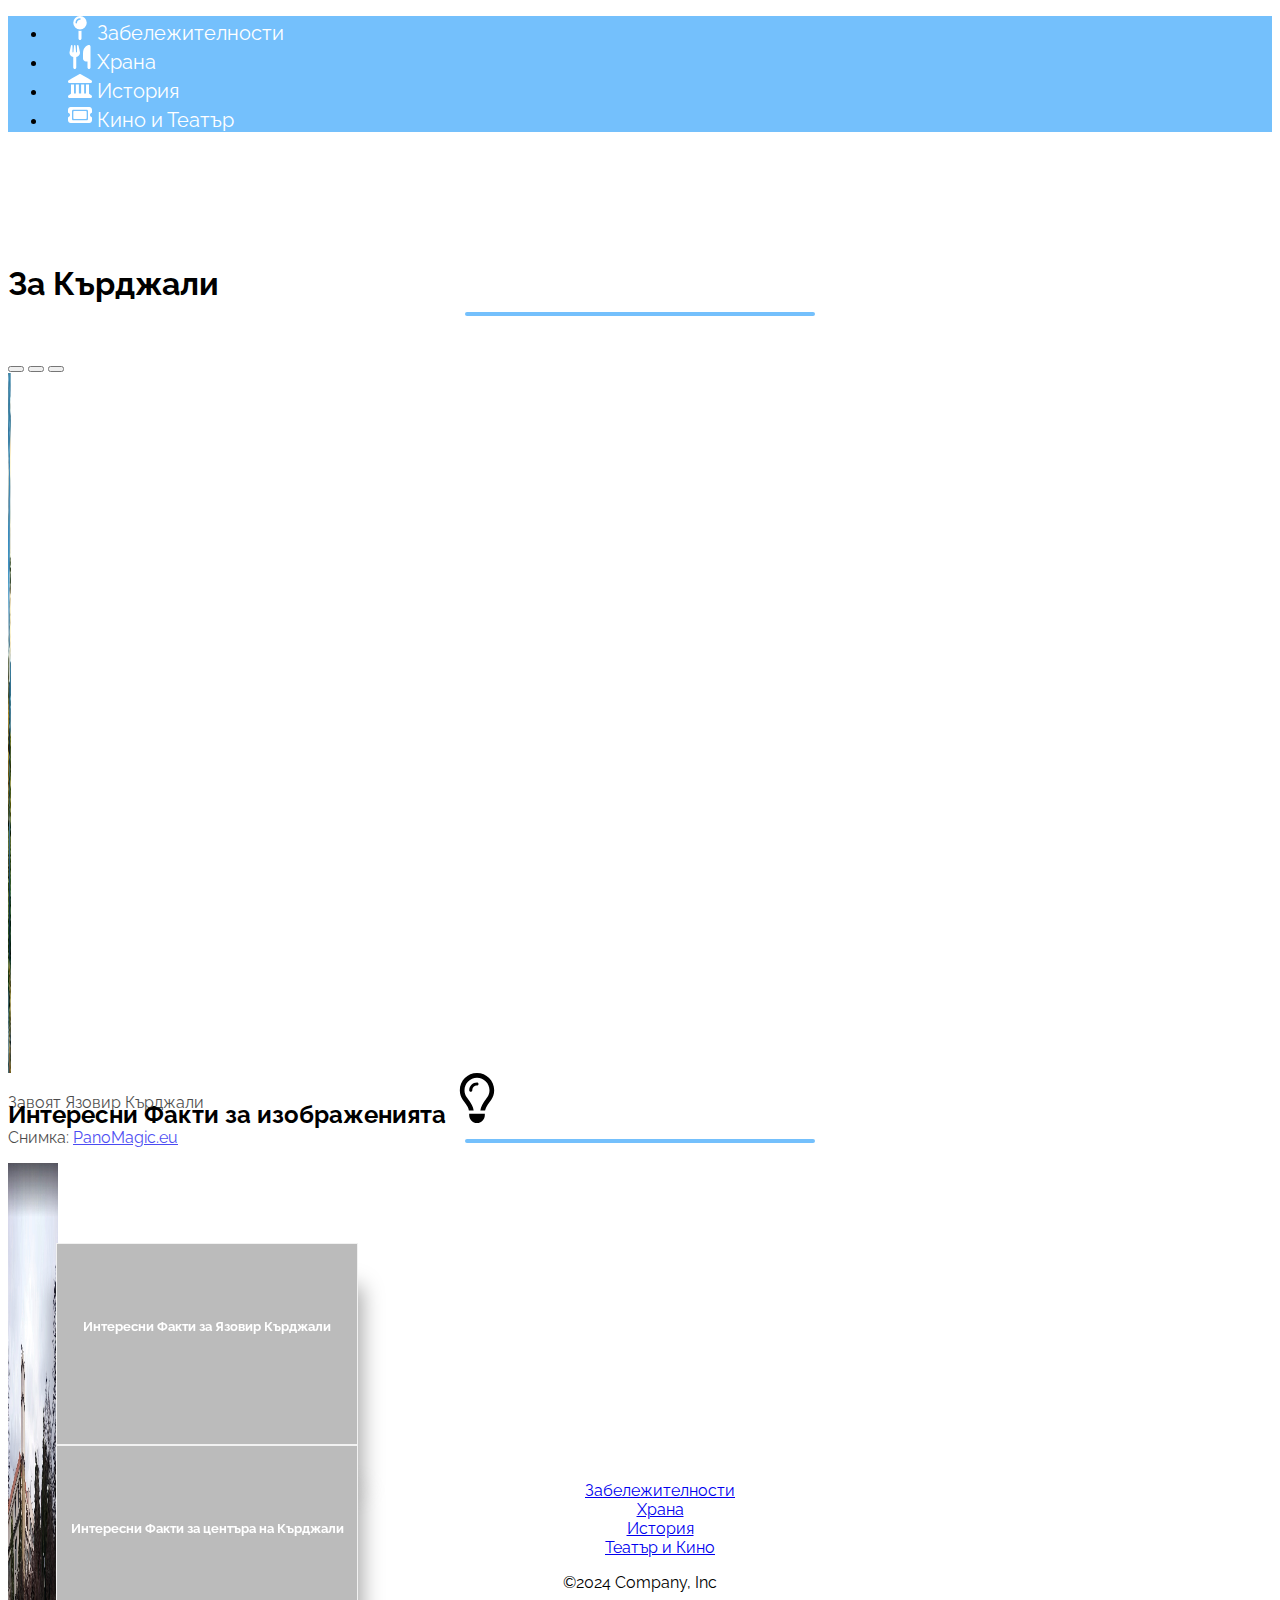
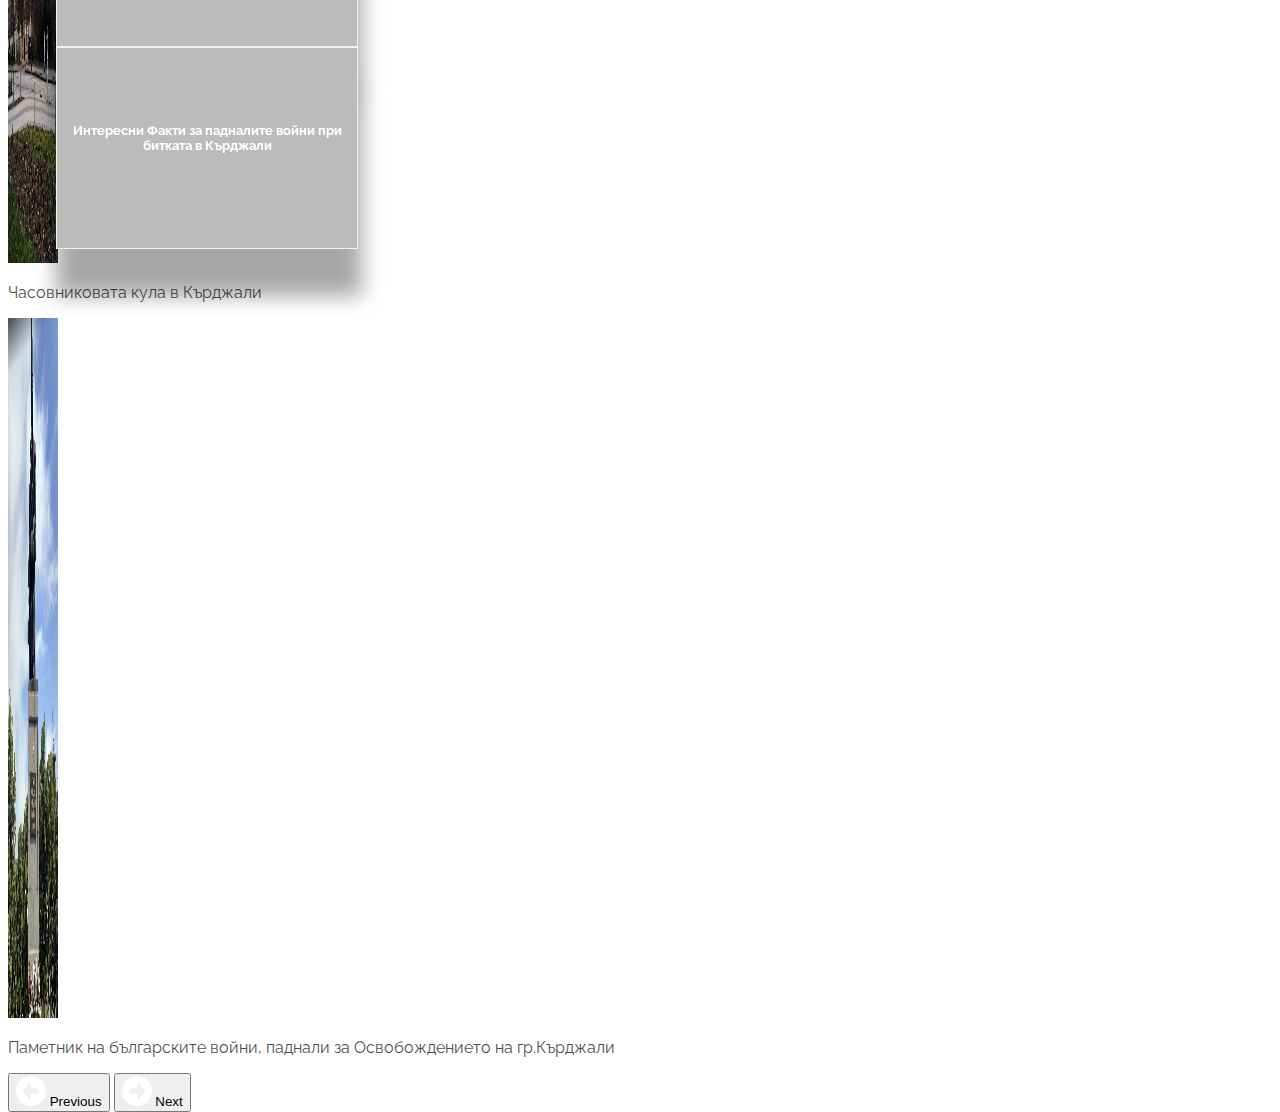
==== index.html @ 10ac51ec "chore: add cinema-and-theatre page" ====
<!DOCTYPE html>
<html lang="en">
<head>
    <meta charset="UTF-8">
    <meta name="description" content="Заглавна страница за Кърджали">
    <meta name="keywords" content="За, Кърджали, България">
    <meta name="viewport" content="width=device-width, initial-scale=1.0">
    <link rel="stylesheet" href="https://cdnjs.cloudflare.com/ajax/libs/font-awesome/6.5.1/css/all.min.css" integrity="sha512-DTOQO9RWCH3ppGqcWaEA1BIZOC6xxalwEsw9c2QQeAIftl+Vegovlnee1c9QX4TctnWMn13TZye+giMm8e2LwA==" crossorigin="anonymous" referrerpolicy="no-referrer" />
    <link href="https://cdn.jsdelivr.net/npm/bootstrap@5.3.2/dist/css/bootstrap.min.css" rel="stylesheet" integrity="sha384-T3c6CoIi6uLrA9TneNEoa7RxnatzjcDSCmG1MXxSR1GAsXEV/Dwwykc2MPK8M2HN" crossorigin="anonymous">
    <link rel="stylesheet" href="./css/header.css">
    <link rel="stylesheet" href="./css/index.css">
    <title>За Кърджали</title>
</head>
<body>
    <header>
        <nav class="navbar navbar-expand-lg navbar-light fixed-top" style="padding: 0%;">
          <div class="container-fluid topBotomBordersOut" style="background-color: #74C0FC;">
            <div class="collapse navbar-collapse justify-content-center" id="navbarSupportedContent">
              <ul class="navbar-nav">
                <li class="nav-item m-2">
                    <a href="#" class="nav-link text-white">
                        <svg xmlns="http://www.w3.org/2000/svg" viewBox="0 0 320 512" class="bi d-block mx-auto mb-1" width="24" height="24"><!--!Font Awesome Free 6.5.1 by @fontawesome - https://fontawesome.com License - https://fontawesome.com/license/free Copyright 2024 Fonticons, Inc.--><path fill="#ffffff"  d="M16 144a144 144 0 1 1 288 0A144 144 0 1 1 16 144zM160 80c8.8 0 16-7.2 16-16s-7.2-16-16-16c-53 0-96 43-96 96c0 8.8 7.2 16 16 16s16-7.2 16-16c0-35.3 28.7-64 64-64zM128 480V317.1c10.4 1.9 21.1 2.9 32 2.9s21.6-1 32-2.9V480c0 17.7-14.3 32-32 32s-32-14.3-32-32z"/></svg>
                        Забележителности
                    </a>
                </li>
                <li class="nav-item m-2">
                    <a href="#" class="nav-link text-white">
                        <svg xmlns="http://www.w3.org/2000/svg" viewBox="0 0 448 512" class="bi d-block mx-auto mb-1" width="24" height="24"><!--!Font Awesome Free 6.5.1 by @fontawesome - https://fontawesome.com License - https://fontawesome.com/license/free Copyright 2024 Fonticons, Inc.--><path fill="#ffffff" d="M416 0C400 0 288 32 288 176V288c0 35.3 28.7 64 64 64h32V480c0 17.7 14.3 32 32 32s32-14.3 32-32V352 240 32c0-17.7-14.3-32-32-32zM64 16C64 7.8 57.9 1 49.7 .1S34.2 4.6 32.4 12.5L2.1 148.8C.7 155.1 0 161.5 0 167.9c0 45.9 35.1 83.6 80 87.7V480c0 17.7 14.3 32 32 32s32-14.3 32-32V255.6c44.9-4.1 80-41.8 80-87.7c0-6.4-.7-12.8-2.1-19.1L191.6 12.5c-1.8-8-9.3-13.3-17.4-12.4S160 7.8 160 16V150.2c0 5.4-4.4 9.8-9.8 9.8c-5.1 0-9.3-3.9-9.8-9L127.9 14.6C127.2 6.3 120.3 0 112 0s-15.2 6.3-15.9 14.6L83.7 151c-.5 5.1-4.7 9-9.8 9c-5.4 0-9.8-4.4-9.8-9.8V16zm48.3 152l-.3 0-.3 0 .3-.7 .3 .7z"/></svg>
                         Храна
                    </a>
                </li>
                <li class="nav-item m-2">
                    <a href="/history.html" class="nav-link text-white">
                        <svg xmlns="http://www.w3.org/2000/svg" viewBox="0 0 512 512" class="bi d-block mx-auto mb-1" width="24" height="24"><!--!Font Awesome Free 6.5.1 by @fontawesome - https://fontawesome.com License - https://fontawesome.com/license/free Copyright 2024 Fonticons, Inc.--><path fill="#ffffff" d="M240.1 4.2c9.8-5.6 21.9-5.6 31.8 0l171.8 98.1L448 104l0 .9 47.9 27.4c12.6 7.2 18.8 22 15.1 36s-16.4 23.8-30.9 23.8H32c-14.5 0-27.2-9.8-30.9-23.8s2.5-28.8 15.1-36L64 104.9V104l4.4-1.6L240.1 4.2zM64 224h64V416h40V224h64V416h48V224h64V416h40V224h64V420.3c.6 .3 1.2 .7 1.8 1.1l48 32c11.7 7.8 17 22.4 12.9 35.9S494.1 512 480 512H32c-14.1 0-26.5-9.2-30.6-22.7s1.1-28.1 12.9-35.9l48-32c.6-.4 1.2-.7 1.8-1.1V224z"/></svg>
                         История
                    </a>
                </li>
                <li class="nav-item m-2">
                  <a href="/cinema-and-theatre.html" class="nav-link text-white">
                    <svg xmlns="http://www.w3.org/2000/svg" viewBox="0 0 576 512" class="bi d-block mx-auto mb-1" width="24" height="24"><!--!Font Awesome Free 6.5.1 by @fontawesome - https://fontawesome.com License - https://fontawesome.com/license/free Copyright 2024 Fonticons, Inc.--><path fill="#ffffff" d="M64 64C28.7 64 0 92.7 0 128v64c0 8.8 7.4 15.7 15.7 18.6C34.5 217.1 48 235 48 256s-13.5 38.9-32.3 45.4C7.4 304.3 0 311.2 0 320v64c0 35.3 28.7 64 64 64H512c35.3 0 64-28.7 64-64V320c0-8.8-7.4-15.7-15.7-18.6C541.5 294.9 528 277 528 256s13.5-38.9 32.3-45.4c8.3-2.9 15.7-9.8 15.7-18.6V128c0-35.3-28.7-64-64-64H64zm64 112l0 160c0 8.8 7.2 16 16 16H432c8.8 0 16-7.2 16-16V176c0-8.8-7.2-16-16-16H144c-8.8 0-16 7.2-16 16zM96 160c0-17.7 14.3-32 32-32H448c17.7 0 32 14.3 32 32V352c0 17.7-14.3 32-32 32H128c-17.7 0-32-14.3-32-32V160z"/></svg>
                        Кино и Театър
                  </a>
              </li>
              </ul>
            </div>
          </div>
        </nav>
    </header>   
    <main>
      <h1 class="h1 text-center text-uppercase font-weight-bold main-heading" style="margin-top: 10.5%">
        За Кърджали
      </h1>
        <div id="carouselExampleDark" class="carousel carousel-dark slide" style="height: 75%; margin-top: 3.0%;">
            <div class="carousel-indicators">
              <button type="button" data-bs-target="#carouselExampleDark" data-bs-slide-to="0" class="active bg-white" aria-current="true" aria-label="Slide 1"></button>
              <button type="button" data-bs-target="#carouselExampleDark" data-bs-slide-to="1" aria-label="Slide 2" class="bg-white"></button>
              <button type="button" data-bs-target="#carouselExampleDark" data-bs-slide-to="2" aria-label="Slide 3" class="bg-white"></button>
            </div>
            <div class="carousel-inner">
              <div class="carousel-item active" data-bs-interval="10000">
                <img height="700" width="3" src="./images/Арда.jpg" class="d-block w-100" alt="Завоят Язовир Кърджали">
                <div class="carousel-caption d-none d-md-block bg-dark mb-4" style="opacity: 70%;">
                    <p class="text-white">Завоят Язовир Кърджали</p> 
                    <p class="text-white">Снимка: <a class="text-white" href="https://panomagic.eu/Dawning_of_a_new_day/">PanoMagic.eu</a></p>
                </div>
              </div>
              <div class="carousel-item" data-bs-interval="2000">
                <img height="700" width="50" src="./images/Кърджали-092.jpg" class="d-block w-100" alt="Кърджали Център">
                <div class="carousel-caption d-none d-md-block bg-dark mb-4" style="opacity: 70%;">
                    <p class="text-white">Часовниковата кула в Кърджали</p> 
                </div>
              </div>
              <div class="carousel-item">
                <img height="700" width="50" src="./images/Кърджали-089-1240x726.jpg" class="d-block w-100" alt="Паметник на българските войни, паднали за Освобождението на гр.Кърджали">
                <div class="carousel-caption d-none d-md-block bg-dark mb-4" style="opacity: 70%;">
                    <p class="text-white">Паметник на българските войни, паднали за Освобождението на гр.Кърджали</p>
                </div>
              </div>
            </div>
            <button class="carousel-control-prev" type="button" data-bs-target="#carouselExampleDark" data-bs-slide="prev">
                <svg xmlns="http://www.w3.org/2000/svg" viewBox="0 0 512 512" height="30" width="30"><!--!Font Awesome Free 6.5.1 by @fontawesome - https://fontawesome.com License - https://fontawesome.com/license/free Copyright 2024 Fonticons, Inc.--><path fill="#ffffff" d="M512 256A256 256 0 1 0 0 256a256 256 0 1 0 512 0zM217.4 376.9L117.5 269.8c-3.5-3.8-5.5-8.7-5.5-13.8s2-10.1 5.5-13.8l99.9-107.1c4.2-4.5 10.1-7.1 16.3-7.1c12.3 0 22.3 10 22.3 22.3l0 57.7 96 0c17.7 0 32 14.3 32 32l0 32c0 17.7-14.3 32-32 32l-96 0 0 57.7c0 12.3-10 22.3-22.3 22.3c-6.2 0-12.1-2.6-16.3-7.1z"/></svg>              <span class="visually-hidden">Previous</span>
            </button>
            <button class="carousel-control-next" type="button" data-bs-target="#carouselExampleDark" data-bs-slide="next">
                <svg xmlns="http://www.w3.org/2000/svg" viewBox="0 0 512 512" height="30" width="30"><!--!Font Awesome Free 6.5.1 by @fontawesome - https://fontawesome.com License - https://fontawesome.com/license/free Copyright 2024 Fonticons, Inc.--><path fill="#ffffff" d="M0 256a256 256 0 1 0 512 0A256 256 0 1 0 0 256zM294.6 135.1l99.9 107.1c3.5 3.8 5.5 8.7 5.5 13.8s-2 10.1-5.5 13.8L294.6 376.9c-4.2 4.5-10.1 7.1-16.3 7.1C266 384 256 374 256 361.7l0-57.7-96 0c-17.7 0-32-14.3-32-32l0-32c0-17.7 14.3-32 32-32l96 0 0-57.7c0-12.3 10-22.3 22.3-22.3c6.2 0 12.1 2.6 16.3 7.1z"/></svg>
                <span class="visually-hidden">Next</span>
            </button>
          </div>
          <h2 class="h2 text-center text-uppercase font-weight-bold main-heading" style="margin-top: 3.5%">
            Интересни Факти за изображенията
            <svg xmlns="http://www.w3.org/2000/svg" viewBox="0 0 384 512" height="50" width="50"><!--!Font Awesome Free 6.5.1 by @fontawesome - https://fontawesome.com License - https://fontawesome.com/license/free Copyright 2024 Fonticons, Inc.--><path d="M297.2 248.9C311.6 228.3 320 203.2 320 176c0-70.7-57.3-128-128-128S64 105.3 64 176c0 27.2 8.4 52.3 22.8 72.9c3.7 5.3 8.1 11.3 12.8 17.7l0 0c12.9 17.7 28.3 38.9 39.8 59.8c10.4 19 15.7 38.8 18.3 57.5H109c-2.2-12-5.9-23.7-11.8-34.5c-9.9-18-22.2-34.9-34.5-51.8l0 0 0 0c-5.2-7.1-10.4-14.2-15.4-21.4C27.6 247.9 16 213.3 16 176C16 78.8 94.8 0 192 0s176 78.8 176 176c0 37.3-11.6 71.9-31.4 100.3c-5 7.2-10.2 14.3-15.4 21.4l0 0 0 0c-12.3 16.8-24.6 33.7-34.5 51.8c-5.9 10.8-9.6 22.5-11.8 34.5H226.4c2.6-18.7 7.9-38.6 18.3-57.5c11.5-20.9 26.9-42.1 39.8-59.8l0 0 0 0 0 0c4.7-6.4 9-12.4 12.7-17.7zM192 128c-26.5 0-48 21.5-48 48c0 8.8-7.2 16-16 16s-16-7.2-16-16c0-44.2 35.8-80 80-80c8.8 0 16 7.2 16 16s-7.2 16-16 16zm0 384c-44.2 0-80-35.8-80-80V416H272v16c0 44.2-35.8 80-80 80z"/></svg>
          </h2>
          <div class="container card-deck d-flex" style="padding: 5em 3em !important;"> 
            <div class="card m-5 flip-card" style="box-shadow: 2px 45px 20px 2px rgba(0,0,0,0.35);">
               <div class="flip-card-inner">
                 <div class="flip-card-front">
                   <div class="card-body">
                     <h5 class="card-title" style="color: white; margin-top: 25%;">Интересни Факти за Язовир Кърджали</h5>
                   </div>
                 </div>
                 <div class="flip-card-back">
                   <div class="card-body">
                    <p class="card-text">Язовир Кърджали е на второ място по големина на язовирната стена, а по конструкция, форма и изпълнение тя е уникална за целия Балкански полуостров.</p>
                   </div>
                 </div>
              </div>
            </div>
            <div class="card m-5 flip-card" style="box-shadow: 2px 45px 20px 2px rgba(0,0,0,0.35);">
                <div class="flip-card-inner">
                  <div class="flip-card-front">
                    <div class="card-body">
                      <h5 class="card-title" style="color: white; margin-top: 25%;">
                          Интересни Факти за центъра на Кърджали
                      </h5>
                    </div>
                  </div>
                  <div class="flip-card-back">
                    <div class="card-body">
                      <p class="card-text">Часовникова Кула Кърджали е изградена през 1931 година.</p>
                    </div>
                  </div>
                </div>
            </div> 
            <div class="card m-5 flip-card" style="box-shadow: 2px 45px 20px 2px rgba(0,0,0,0.35);">
              <div class="flip-card-inner">
                <div class="flip-card-front">
                  <div class="card-body">
                    <h5 class="card-title" style="color: white; margin-top: 25%;">Интересни Факти за падналите войни при битката в Кърджали</h5>
                  </div>
                </div>
                <div class="flip-card-back">
                  <div class="card-body">
                    <p class="card-text">На днешната дата през 1912 година се състои и едно от решаващите сражения от Балканската война между българските и турските войски за Родопите. Кръвопролитие, които траели по над 8 часа на ден.</p>
                  </div>
                </div>
              </div>
          </div> 
        </div>
    </main>        
    <footer style="margin-top: 25%">
      <div class="container" style="padding: 0em 3em !important;">
        <footer class="py-3 my-4">
          <ul class="nav justify-content-center border-bottom pb-3 mb-3">
            <li class="nav-item nav-footer"><a href="#" class="nav-link px-2 text-muted">Забележителности</a></li>
            <li class="nav-item nav-footer"><a href="#" class="nav-link px-2 text-muted">Храна</a></li>
            <li class="nav-item nav-footer"><a href="/history.html" class="nav-link px-2 text-muted">История</a></li>
            <li class="nav-item nav-footer"><a href="/cinema-and-theatre.html" class="nav-link px-2 text-muted">Театър и Кино</a></li>
          </ul>
          <p class="text-center text-muted">©2024 Company, Inc</p>
        </footer>
      </div>
    </footer>  
    <script src="https://cdn.jsdelivr.net/npm/@popperjs/core@2.11.8/dist/umd/popper.min.js" integrity="sha384-I7E8VVD/ismYTF4hNIPjVp/Zjvgyol6VFvRkX/vR+Vc4jQkC+hVqc2pM8ODewa9r" crossorigin="anonymous"></script>
    <script src="https://cdn.jsdelivr.net/npm/bootstrap@5.3.2/dist/js/bootstrap.min.js" integrity="sha384-BBtl+eGJRgqQAUMxJ7pMwbEyER4l1g+O15P+16Ep7Q9Q+zqX6gSbd85u4mG4QzX+" crossorigin="anonymous"></script>
</body>
</html>
---- css/header.css ----
@import 'https://fonts.googleapis.com/css?family=Raleway';

div.container
{
    font-family: Raleway;
    margin: 0 auto;
	padding: 10em 3em;
	text-align: center;
}

div.container-fluid a
{
    color: #FFF;
    text-decoration: none;
    font: 20px Raleway;
    margin: 0px 10px;
    padding: 10px 10px;
    position: relative;
    z-index: 0;
    cursor: pointer;
}


/* Top and Bottom borders go out */
div.topBotomBordersOut a:before, div.topBotomBordersOut a:after
{
    position: absolute;
    left: 0px;
    width: 100%;
    height: 2px;
    background: #FFF;
    content: "";
    opacity: 0;
    transition: all 0.3s;
}

div.topBotomBordersOut a:before
{
    top: 0px;
    transform: translateY(10px);
}

div.topBotomBordersOut a:after
{
    bottom: 0px;
    transform: translateY(-10px);
}

div.topBotomBordersOut a:hover:before, div.topBotomBordersOut a:hover:after
{
    opacity: 1;
    transform: translateY(0px);
}

/* Top and Bottom borders come in */
div.topBotomBordersIn a:before, div.topBotomBordersIn a:after
{
    position: absolute;
    left: 0px;
    width: 100%;
    height: 2px;
    background: #FFF;
    content: "";
    opacity: 0;
    transition: all 0.3s;
}

div.topBotomBordersIn a:before
{
    top: 0px;
    transform: translateY(-10px);
}

div.topBotomBordersIn a:after
{
    bottom: 0px;
    transform: translateY(10px);
}

div.topBotomBordersIn a:hover:before, div.topBotomBordersIn a:hover:after
{
    opacity: 1;
    transform: translateY(0px);
}

/* Top border go down and Left border appears */
div.topLeftBorders a:before
{
    position: absolute;
    top: 0px;
    left: 0px;
    width: 2px;
    height: 0px;
    background: #FFF;
    content: "";
    opacity: 1;
    transition: all 0.3s;
}

div.topLeftBorders a:after
{
    position: absolute;
    top: 0px;
    left: 0px;
    width: 100%;
    height: 2px;
    background: #FFF;
    content: "";
    opacity: 1;
    transition: all 0.3s;
}

div.topLeftBorders a:hover:before
{
    height: 100%;
}

div.topLeftBorders a:hover:after
{
    opacity: 0;
    top: 100%;
}

/* Circle behind */
div.circleBehind a:before, div.circleBehind a:after
{
    position: absolute;
    top: 22px;
    left: 50%;
    width: 50px;
    height: 50px;
    border: 4px solid #0277bd;
    transform: translateX(-50%) translateY(-50%) scale(0.8);
    border-radius: 50%;
    background: transparent;
    content: "";
    opacity: 0;
    transition: all 0.3s;
    z-index: -1;
}

div.circleBehind a:after
{
    border-width: 2px;
    transition: all 0.4s;
}

div.circleBehind a:hover:before
{
    opacity: 1;
    transform: translateX(-50%) translateY(-50%) scale(1);
}

div.circleBehind a:hover:after
{
    opacity: 1;
    transform: translateX(-50%) translateY(-50%) scale(1.3);
}

/* Brackets go out */
div.brackets a:before, div.brackets a:after
{
    position: absolute;
    opacity: 0;
    font-size: 35px;
    top: 0px;
    transition: all 0.3s;
}

div.brackets a:before
{
    content: '(';
    left: 0px;
    transform: translateX(10px);
}

div.brackets a:after
{
    content: ')';
    right: 0px;
    transform: translateX(-10px);
}

div.brackets a:hover:before, div.brackets a:hover:after
{
    opacity: 1;
    transform: translateX(0px);
}


/* Border from Y to X  */
div.borderYtoX a:before, div.borderYtoX a:after
{
    position: absolute;
    opacity: 0.5;
    height: 100%;
    width: 2px;
    content: '';
    background: #FFF;
    transition: all 0.3s;
}

div.borderYtoX a:before
{
    left: 0px;
    top: 0px;
}

div.borderYtoX a:after
{
    right: 0px;
    bottom: 0px;
}

div.borderYtoX a:hover:before, div.borderYtoX a:hover:after
{
    opacity: 1;
    height: 2px;
    width: 100%;
}

/* Border X get width  */
div.borderXwidth a:before, div.borderXwidth a:after
{
    position: absolute;
    opacity: 0;
    width: 0%;
    height: 2px;
    content: '';
    background: #FFF;
    transition: all 0.3s;
}

div.borderXwidth a:before
{
    left: 0px;
    top: 0px;
}

div.borderXwidth a:after
{
    right: 0px;
    bottom: 0px;
}

div.borderXwidth a:hover:before, div.borderXwidth a:hover:after
{
    opacity: 1;
    width: 100%;
}

/* Pull down  */
div.pullDown a:before
{
    position: absolute;
    width: 100%;
    height: 2px;
    left: 0px;
    top: 0px;
    content: '';
    background: #FFF;
    opacity: 0.3;
    transition: all 0.3s;
}

div.pullDown a:hover:before
{
    height: 100%;
}

/* Pull up  */
div.pullUp a:before
{
    position: absolute;
    width: 100%;
    height: 2px;
    left: 0px;
    bottom: 0px;
    content: '';
    background: #FFF;
    opacity: 0.3;
    transition: all 0.3s;
}

div.pullUp a:hover:before
{
    height: 100%;
}

/* Pull right  */
div.pullRight a:before
{
    position: absolute;
    width: 2px;
    height: 100%;
    left: 0px;
    top: 0px;
    content: '';
    background: #FFF;
    opacity: 0.3;
    transition: all 0.3s;
}

div.pullRight a:hover:before
{
    width: 100%;
}

/* Pull left  */
div.pullLeft a:before
{
    position: absolute;
    width: 2px;
    height: 100%;
    right: 0px;
    top: 0px;
    content: '';
    background: #FFF;
    opacity: 0.3;
    transition: all 0.3s;
}

div.pullLeft a:hover:before
{
    width: 100%;
}

/* Pull up and down  */
div.pullUpDown a:before, div.pullUpDown a:after
{
    position: absolute;
    width: 100%;
    height: 2px;
    left: 0px;
    content: '';
    background: #FFF;
    opacity: 0.3;
    transition: all 0.3s;
}

div.pullUpDown a:before
{
    top: 0px;
} 

div.pullUpDown a:after
{
    bottom: 0px;
}

div.pullUpDown a:hover:before, div.pullUpDown a:hover:after
{
    height: 100%;
}

/* Pull right and left  */
div.pullRightLeft a:before, div.pullRightLeft a:after
{
    position: absolute;
    width: 2px;
    height: 100%;
    top: 0px;
    content: '';
    background: #FFF;
    opacity: 0.3;
    transition: all 0.3s;
}

div.pullRightLeft a:before
{
    left: 0px;
} 

div.pullRightLeft a:after
{
    right: 0px;
}

div.pullRightLeft a:hover:before, div.pullRightLeft a:hover:after
{
    width: 100%;
}

/* Highlight text out  */
div.highlightTextOut a
{
    color: rgba(255, 255, 255, 0.3); 
}

div.highlightTextOut a:before, div.highlightTextIn a:before
{
    position: absolute;
    color: #FFF;
    top: 0px;
    left: 0px;
    padding: 10px;
    overflow: hidden;
    content: attr(alt);
    transition: all 0.3s;
    transform: scale(0.8);
    opacity: 0;
} 

div.highlightTextOut a:hover:before, div.highlightTextIn a:hover:before
{
    transform: scale(1);
    opacity: 1;
}

/* Highlight text in  */
div.highlightTextIn a
{
    color: rgba(0, 0, 0, 0.4); 
}

div.highlightTextIn a:before
{
    transform: scale(1.2);
} 

.main-heading::after{
    content: "";
    display: block;
    height: 4px;
    width: 350px;
    border-radius: 3px;
    background-color: #74C0FC;
    margin: 10px auto 20px auto;
}

.main-heading:hover, .secondary-heading:hover, .nav-footer:hover {
    letter-spacing: 3px;
    transition: all 0.8s ease 0s;
}


.secondary-heading::after{
    content: "";
    display: block;
    height: 4px;
    width: 550px;
    border-radius: 3px;
    background-color: #74C0FC;
    margin: 10px auto 20px auto;
}
---- css/index.css ----
@import 'https://fonts.googleapis.com/css?family=Raleway';
html, body{
 height: 100%;
 font-family: Raleway;
 background-color: #ffffff;
}
main{
    height: 100%;
}

.carousel-caption:hover{
    transition: 0.5s;
    opacity: 100% !important;
}

.sub-nav {
    padding: 35px 0 15px 0;
    box-shadow: 2px 2px 20px 2px rgba(0,0,0,0.35);
}

/* The flip card container - set the width and height to whatever you want. We have added the border property to demonstrate that the flip itself goes out of the box on hover (remove perspective if you don't want the 3D effect */
.flip-card {
    background-color: transparent;
    width: 300px;
    height: 200px;
    border: 1px solid #f1f1f1;
    perspective: 1000px; /* Remove this if you don't want the 3D effect */
  }
  
/* This container is needed to position the front and back side */
.flip-card-inner {
  position: relative;
  width: 100%;
  height: 100%;
  text-align: center;
  transition: transform 0.8s;
  transform-style: preserve-3d;
}

/* Do an horizontal flip when you move the mouse over the flip box container */
.flip-card:hover .flip-card-inner {
  transform: rotateY(180deg);
}

/* Position the front and back side */
.flip-card-front, .flip-card-back {
  position: absolute;
  width: 100%;
  height: 100%;
  -webkit-backface-visibility: hidden; /* Safari */
  backface-visibility: hidden;
}

/* Style the front side (fallback if image is missing) */
.flip-card-front {
  background-color: #bbb;
  color: black;
}

/* Style the back side */
.flip-card-back {
  background-color: #74C0FC;
  color: white;
  transform: rotateY(180deg);
}
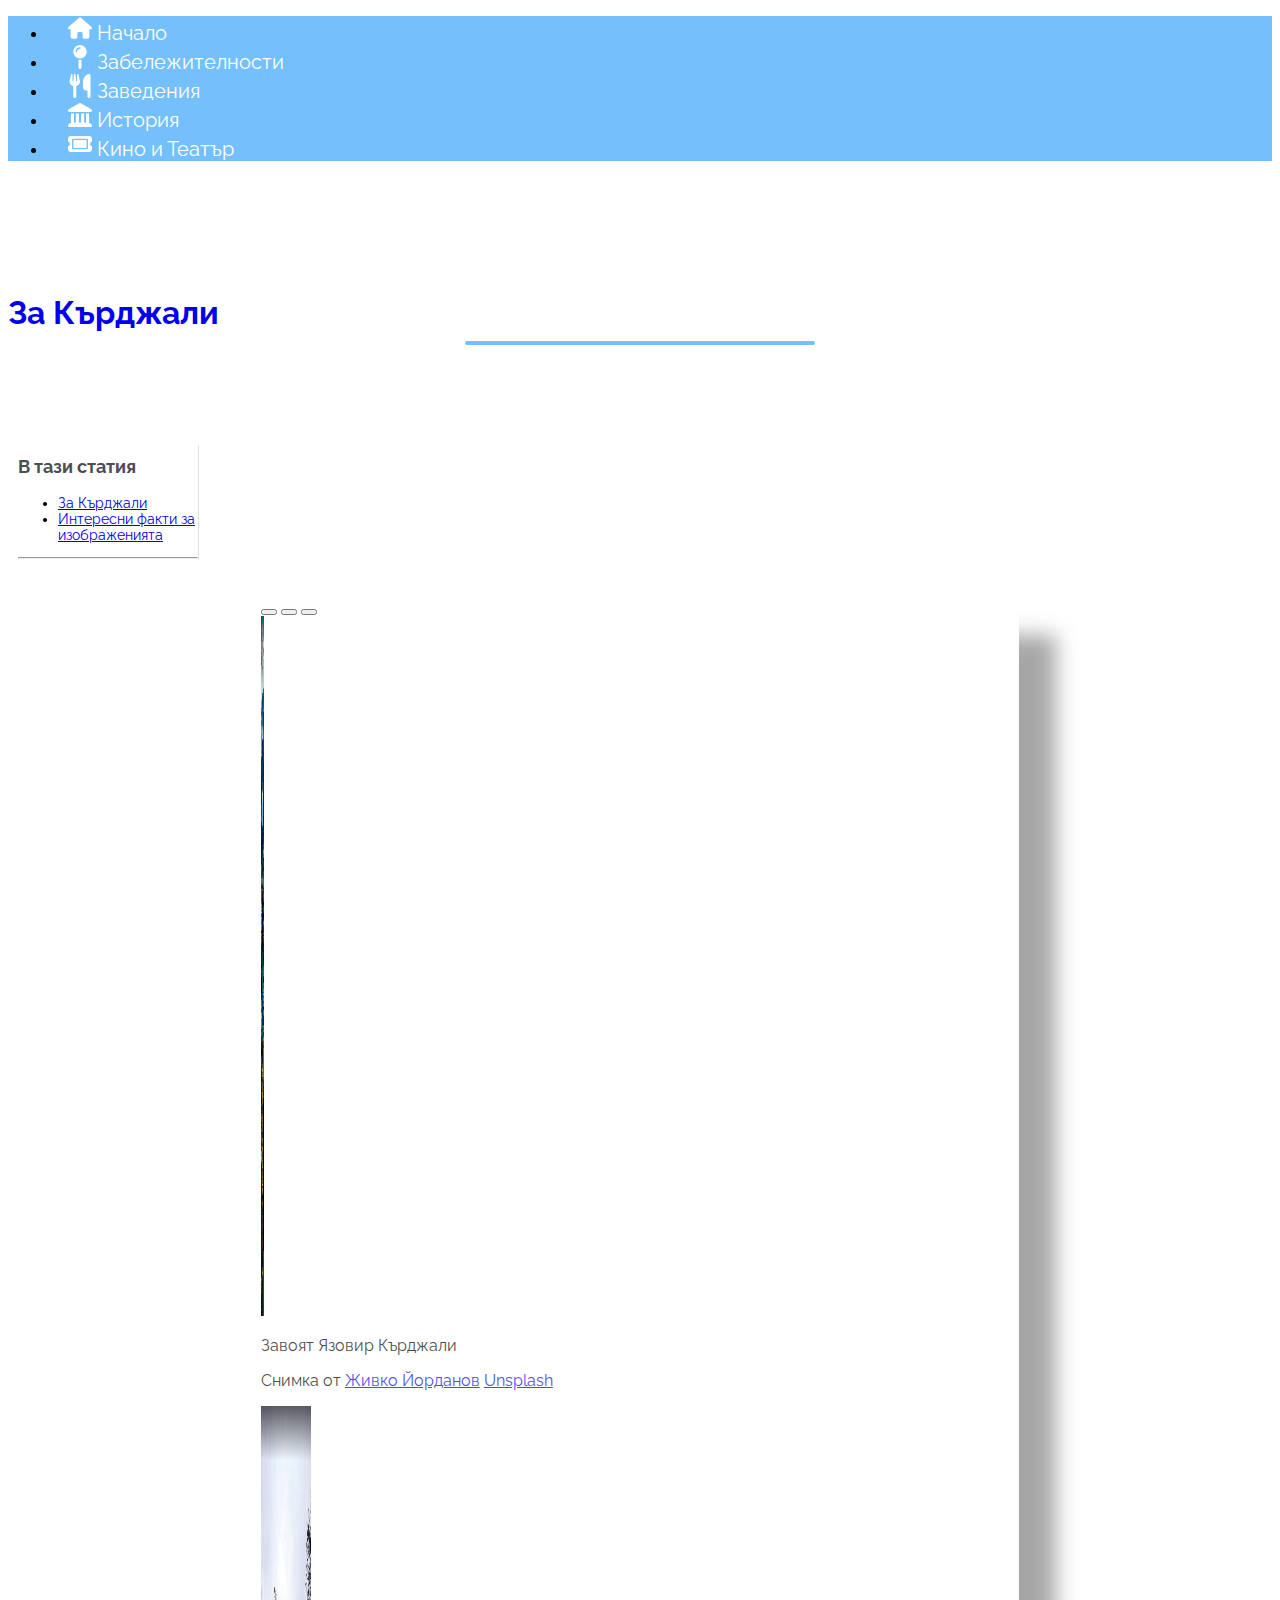
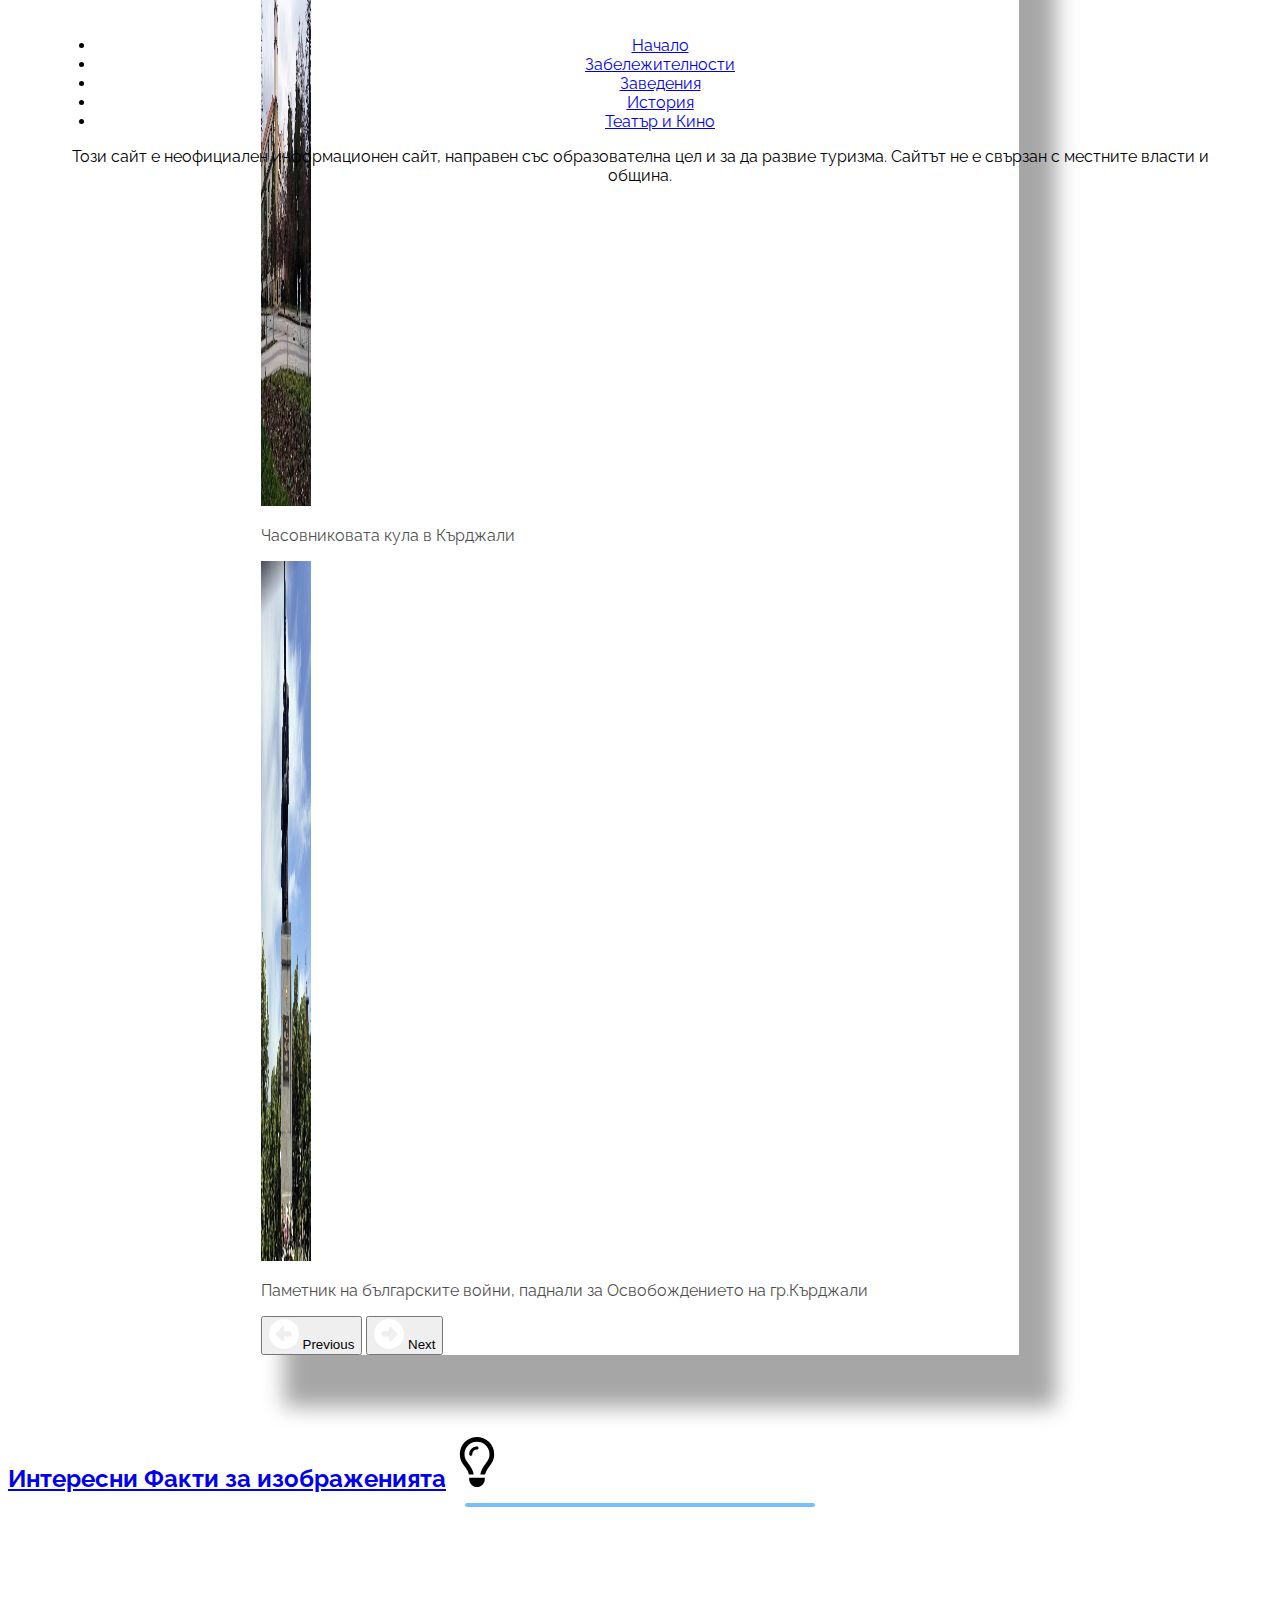
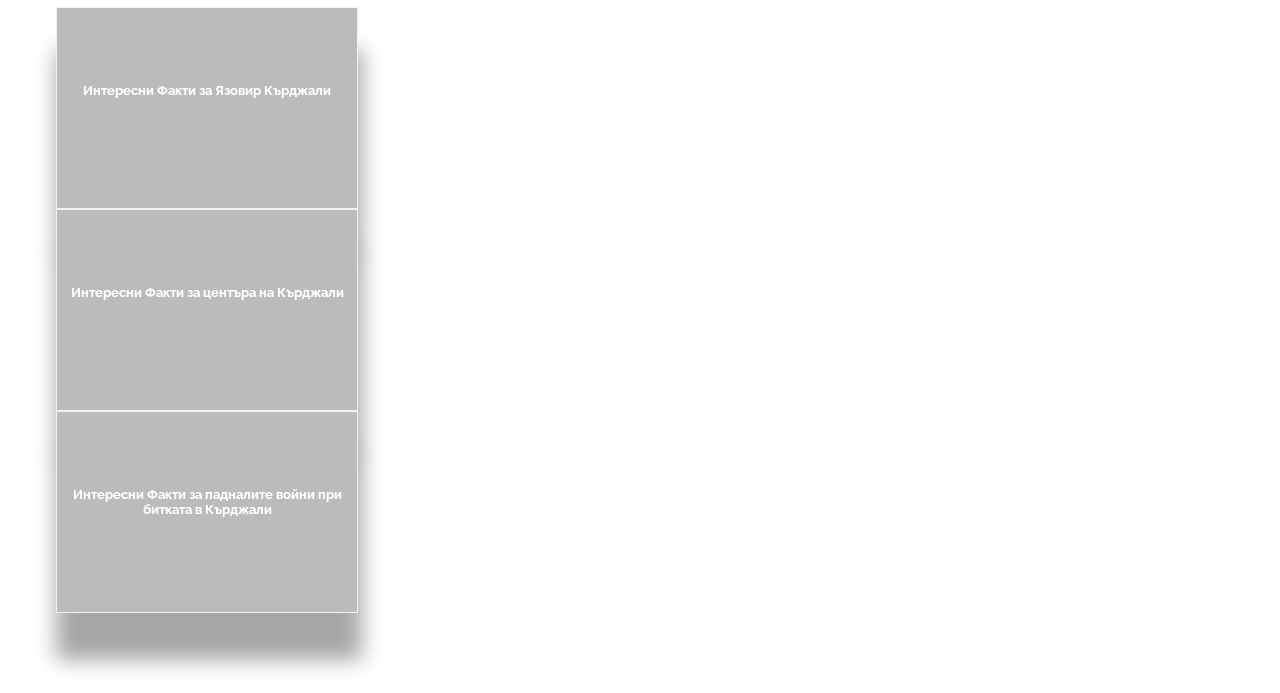
==== commit 7b883241: "chore: add food page and improve ui navigation" ====
--- a/index.html
+++ b/index.html
@@ -9,6 +9,7 @@
     <link href="https://cdn.jsdelivr.net/npm/bootstrap@5.3.2/dist/css/bootstrap.min.css" rel="stylesheet" integrity="sha384-T3c6CoIi6uLrA9TneNEoa7RxnatzjcDSCmG1MXxSR1GAsXEV/Dwwykc2MPK8M2HN" crossorigin="anonymous">
     <link rel="stylesheet" href="./css/header.css">
     <link rel="stylesheet" href="./css/index.css">
+    <link rel="stylesheet" href="./css/toc.css">
     <title>За Кърджали</title>
 </head>
 <body>
@@ -18,15 +19,21 @@
             <div class="collapse navbar-collapse justify-content-center" id="navbarSupportedContent">
               <ul class="navbar-nav">
                 <li class="nav-item m-2">
+                  <a href="/index.html" class="nav-link text-white">
+                    <svg xmlns="http://www.w3.org/2000/svg" viewBox="0 0 576 512" class="bi d-block mx-auto mb-1" width="24" height="24"><!--!Font Awesome Free 6.5.1 by @fontawesome - https://fontawesome.com License - https://fontawesome.com/license/free Copyright 2024 Fonticons, Inc.--><path fill="#ffffff" d="M575.8 255.5c0 18-15 32.1-32 32.1h-32l.7 160.2c0 2.7-.2 5.4-.5 8.1V472c0 22.1-17.9 40-40 40H456c-1.1 0-2.2 0-3.3-.1c-1.4 .1-2.8 .1-4.2 .1H416 392c-22.1 0-40-17.9-40-40V448 384c0-17.7-14.3-32-32-32H256c-17.7 0-32 14.3-32 32v64 24c0 22.1-17.9 40-40 40H160 128.1c-1.5 0-3-.1-4.5-.2c-1.2 .1-2.4 .2-3.6 .2H104c-22.1 0-40-17.9-40-40V360c0-.9 0-1.9 .1-2.8V287.6H32c-18 0-32-14-32-32.1c0-9 3-17 10-24L266.4 8c7-7 15-8 22-8s15 2 21 7L564.8 231.5c8 7 12 15 11 24z"/></svg>
+                      Начало
+                  </a>
+                </li>
+                <li class="nav-item m-2">
                     <a href="#" class="nav-link text-white">
                         <svg xmlns="http://www.w3.org/2000/svg" viewBox="0 0 320 512" class="bi d-block mx-auto mb-1" width="24" height="24"><!--!Font Awesome Free 6.5.1 by @fontawesome - https://fontawesome.com License - https://fontawesome.com/license/free Copyright 2024 Fonticons, Inc.--><path fill="#ffffff"  d="M16 144a144 144 0 1 1 288 0A144 144 0 1 1 16 144zM160 80c8.8 0 16-7.2 16-16s-7.2-16-16-16c-53 0-96 43-96 96c0 8.8 7.2 16 16 16s16-7.2 16-16c0-35.3 28.7-64 64-64zM128 480V317.1c10.4 1.9 21.1 2.9 32 2.9s21.6-1 32-2.9V480c0 17.7-14.3 32-32 32s-32-14.3-32-32z"/></svg>
                         Забележителности
                     </a>
                 </li>
                 <li class="nav-item m-2">
-                    <a href="#" class="nav-link text-white">
+                    <a href="/food.html" class="nav-link text-white">
                         <svg xmlns="http://www.w3.org/2000/svg" viewBox="0 0 448 512" class="bi d-block mx-auto mb-1" width="24" height="24"><!--!Font Awesome Free 6.5.1 by @fontawesome - https://fontawesome.com License - https://fontawesome.com/license/free Copyright 2024 Fonticons, Inc.--><path fill="#ffffff" d="M416 0C400 0 288 32 288 176V288c0 35.3 28.7 64 64 64h32V480c0 17.7 14.3 32 32 32s32-14.3 32-32V352 240 32c0-17.7-14.3-32-32-32zM64 16C64 7.8 57.9 1 49.7 .1S34.2 4.6 32.4 12.5L2.1 148.8C.7 155.1 0 161.5 0 167.9c0 45.9 35.1 83.6 80 87.7V480c0 17.7 14.3 32 32 32s32-14.3 32-32V255.6c44.9-4.1 80-41.8 80-87.7c0-6.4-.7-12.8-2.1-19.1L191.6 12.5c-1.8-8-9.3-13.3-17.4-12.4S160 7.8 160 16V150.2c0 5.4-4.4 9.8-9.8 9.8c-5.1 0-9.3-3.9-9.8-9L127.9 14.6C127.2 6.3 120.3 0 112 0s-15.2 6.3-15.9 14.6L83.7 151c-.5 5.1-4.7 9-9.8 9c-5.4 0-9.8-4.4-9.8-9.8V16zm48.3 152l-.3 0-.3 0 .3-.7 .3 .7z"/></svg>
-                         Храна
+                        Заведения
                     </a>
                 </li>
                 <li class="nav-item m-2">
@@ -47,10 +54,26 @@
         </nav>
     </header>   
     <main>
-      <h1 class="h1 text-center text-uppercase font-weight-bold main-heading" style="margin-top: 10.5%">
-        За Кърджали
+      <h1 id="za-kurdzhali" class="h1 text-center text-uppercase font-weight-bold main-heading" style="margin-top: 10.5%">
+        <a href="#za-kurdzhali" style="text-decoration: none;">За Кърджали</a>
       </h1>
-        <div id="carouselExampleDark" class="carousel carousel-dark slide" style="height: 75%; margin-top: 3.0%;">
+      <div class="d-flex flex-column flex-shrink-0 p-3 text-white fixed-top article-toc" >
+        <div class="side-title d-flex justify-content-center">В тази статия</div>
+          <ul class="nav flex-column mb-auto" style="margin-top: 10%;">
+            <li class="nav-item">
+              <a href="#za-kurdzhali" class="nav-link text-dark">
+                За Кърджали
+              </a>
+            </li>
+            <li class="nav-item">
+              <a href="#interesni-facti" class="nav-link text-dark">
+                Интересни факти за изображенията
+              </a>
+            </li>
+          </ul>
+        <hr>
+    </div>
+        <div id="carouselExampleDark" class="carousel carousel-dark slide" style="width: 60%; margin-left: auto; margin-right: auto; box-shadow: 30px 45px 20px 7px rgba(0,0,0,0.35); margin-top: 3.0%;">
             <div class="carousel-indicators">
               <button type="button" data-bs-target="#carouselExampleDark" data-bs-slide-to="0" class="active bg-white" aria-current="true" aria-label="Slide 1"></button>
               <button type="button" data-bs-target="#carouselExampleDark" data-bs-slide-to="1" aria-label="Slide 2" class="bg-white"></button>
@@ -58,10 +81,10 @@
             </div>
             <div class="carousel-inner">
               <div class="carousel-item active" data-bs-interval="10000">
-                <img height="700" width="3" src="./images/Арда.jpg" class="d-block w-100" alt="Завоят Язовир Кърджали">
+                <img height="700" width="3" src="./images/jivko-iordanov-hwyW-SF-Pss-unsplash.jpg" class="d-block w-100" alt="Завоят Язовир Кърджали">
                 <div class="carousel-caption d-none d-md-block bg-dark mb-4" style="opacity: 70%;">
                     <p class="text-white">Завоят Язовир Кърджали</p> 
-                    <p class="text-white">Снимка: <a class="text-white" href="https://panomagic.eu/Dawning_of_a_new_day/">PanoMagic.eu</a></p>
+                    <p class="text-white">Снимка от <a class="text-white" href="https://unsplash.com/@djivaka?utm_content=creditCopyText&utm_medium=referral&utm_source=unsplash">Живко Йорданов</a> <a class="text-white" href="https://unsplash.com/photos/aerial-view-of-green-trees-and-river-hwyW-SF-Pss?utm_content=creditCopyText&utm_medium=referral&utm_source=unsplash">Unsplash</a></a></p>
                 </div>
               </div>
               <div class="carousel-item" data-bs-interval="2000">
@@ -85,8 +108,8 @@
                 <span class="visually-hidden">Next</span>
             </button>
           </div>
-          <h2 class="h2 text-center text-uppercase font-weight-bold main-heading" style="margin-top: 3.5%">
-            Интересни Факти за изображенията
+          <h2 id="interesni-facti" class="h2 text-center text-uppercase font-weight-bold main-heading" style="margin-top: 6.5%">
+              <a href="#interesni-facti">Интересни Факти за изображенията</a>
             <svg xmlns="http://www.w3.org/2000/svg" viewBox="0 0 384 512" height="50" width="50"><!--!Font Awesome Free 6.5.1 by @fontawesome - https://fontawesome.com License - https://fontawesome.com/license/free Copyright 2024 Fonticons, Inc.--><path d="M297.2 248.9C311.6 228.3 320 203.2 320 176c0-70.7-57.3-128-128-128S64 105.3 64 176c0 27.2 8.4 52.3 22.8 72.9c3.7 5.3 8.1 11.3 12.8 17.7l0 0c12.9 17.7 28.3 38.9 39.8 59.8c10.4 19 15.7 38.8 18.3 57.5H109c-2.2-12-5.9-23.7-11.8-34.5c-9.9-18-22.2-34.9-34.5-51.8l0 0 0 0c-5.2-7.1-10.4-14.2-15.4-21.4C27.6 247.9 16 213.3 16 176C16 78.8 94.8 0 192 0s176 78.8 176 176c0 37.3-11.6 71.9-31.4 100.3c-5 7.2-10.2 14.3-15.4 21.4l0 0 0 0c-12.3 16.8-24.6 33.7-34.5 51.8c-5.9 10.8-9.6 22.5-11.8 34.5H226.4c2.6-18.7 7.9-38.6 18.3-57.5c11.5-20.9 26.9-42.1 39.8-59.8l0 0 0 0 0 0c4.7-6.4 9-12.4 12.7-17.7zM192 128c-26.5 0-48 21.5-48 48c0 8.8-7.2 16-16 16s-16-7.2-16-16c0-44.2 35.8-80 80-80c8.8 0 16 7.2 16 16s-7.2 16-16 16zm0 384c-44.2 0-80-35.8-80-80V416H272v16c0 44.2-35.8 80-80 80z"/></svg>
           </h2>
           <div class="container card-deck d-flex" style="padding: 5em 3em !important;"> 
@@ -136,20 +159,24 @@
           </div> 
         </div>
     </main>        
-    <footer style="margin-top: 25%">
+    <footer style="margin-top: 35%">
       <div class="container" style="padding: 0em 3em !important;">
         <footer class="py-3 my-4">
           <ul class="nav justify-content-center border-bottom pb-3 mb-3">
+            <li class="nav-item nav-footer"><a href="/index.html" class="nav-link px-2 text-muted">Начало</a></li>
             <li class="nav-item nav-footer"><a href="#" class="nav-link px-2 text-muted">Забележителности</a></li>
-            <li class="nav-item nav-footer"><a href="#" class="nav-link px-2 text-muted">Храна</a></li>
+            <li class="nav-item nav-footer"><a href="/food.html" class="nav-link px-2 text-muted">Заведения</a></li>
             <li class="nav-item nav-footer"><a href="/history.html" class="nav-link px-2 text-muted">История</a></li>
             <li class="nav-item nav-footer"><a href="/cinema-and-theatre.html" class="nav-link px-2 text-muted">Театър и Кино</a></li>
           </ul>
-          <p class="text-center text-muted">©2024 Company, Inc</p>
+          <p class="text-center text-muted">Този сайт е неофициален информационен сайт, направен със образователна цел и за да развие туризма.
+            Сайтът не е свързан с местните власти и община.</p>
         </footer>
       </div>
     </footer>  
+    <script src="https://cdnjs.cloudflare.com/ajax/libs/jquery/3.7.1/jquery.min.js" integrity="sha512-v2CJ7UaYy4JwqLDIrZUI/4hqeoQieOmAZNXBeQyjo21dadnwR+8ZaIJVT8EE2iyI61OV8e6M8PP2/4hpQINQ/g==" crossorigin="anonymous" referrerpolicy="no-referrer"></script>
     <script src="https://cdn.jsdelivr.net/npm/@popperjs/core@2.11.8/dist/umd/popper.min.js" integrity="sha384-I7E8VVD/ismYTF4hNIPjVp/Zjvgyol6VFvRkX/vR+Vc4jQkC+hVqc2pM8ODewa9r" crossorigin="anonymous"></script>
     <script src="https://cdn.jsdelivr.net/npm/bootstrap@5.3.2/dist/js/bootstrap.min.js" integrity="sha384-BBtl+eGJRgqQAUMxJ7pMwbEyER4l1g+O15P+16Ep7Q9Q+zqX6gSbd85u4mG4QzX+" crossorigin="anonymous"></script>
-</body>
+    <script src="/js/toc.js"></script>
+  </body>
 </html>--- a/css/toc.css
+++ b/css/toc.css
@@ -0,0 +1,14 @@
+.article-toc{
+    font-size: 14px;
+    padding-left: 10px;
+    width: 180px; 
+    margin-top: 8%;
+    border-right: 1px solid #DEDEDE;
+}
+
+.article-toc .side-title{
+    padding-top: 10px;
+    font-size: 18px;
+    font-weight: 700;
+    color: #4b4e52;
+}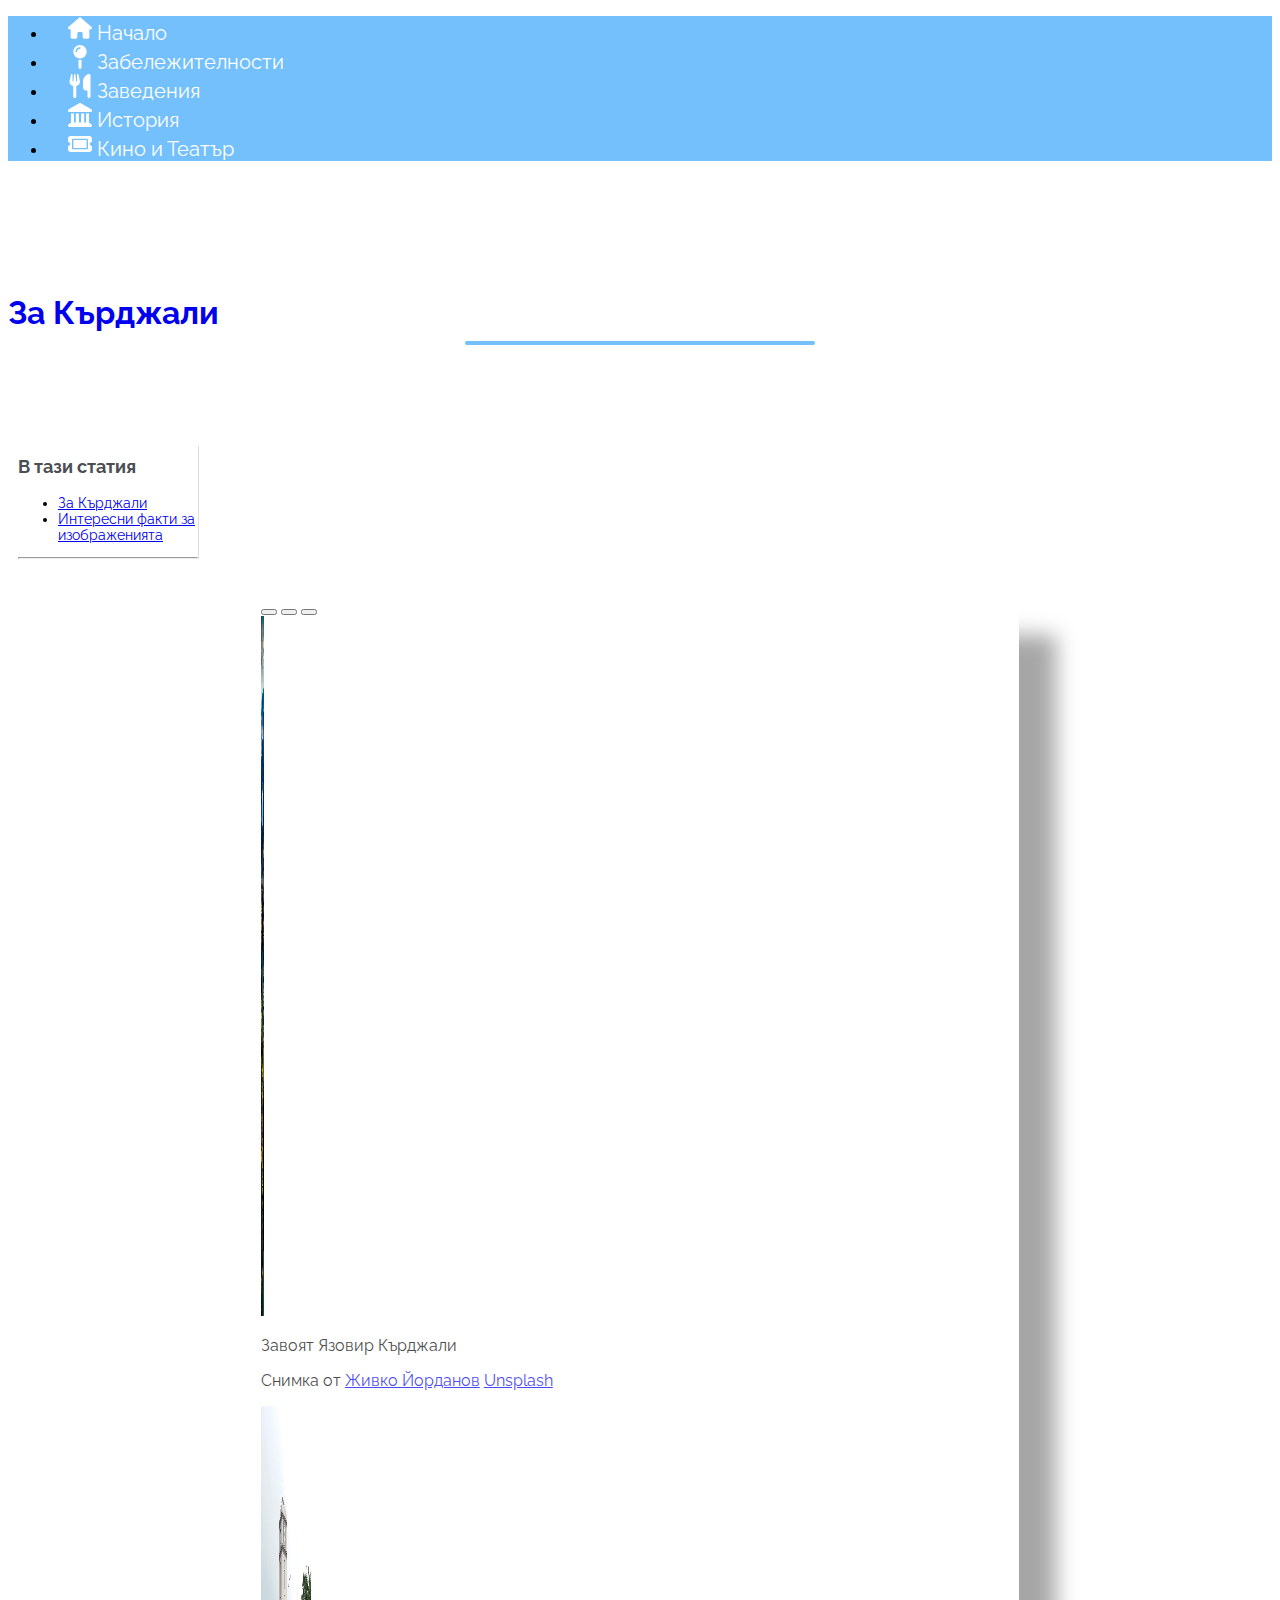
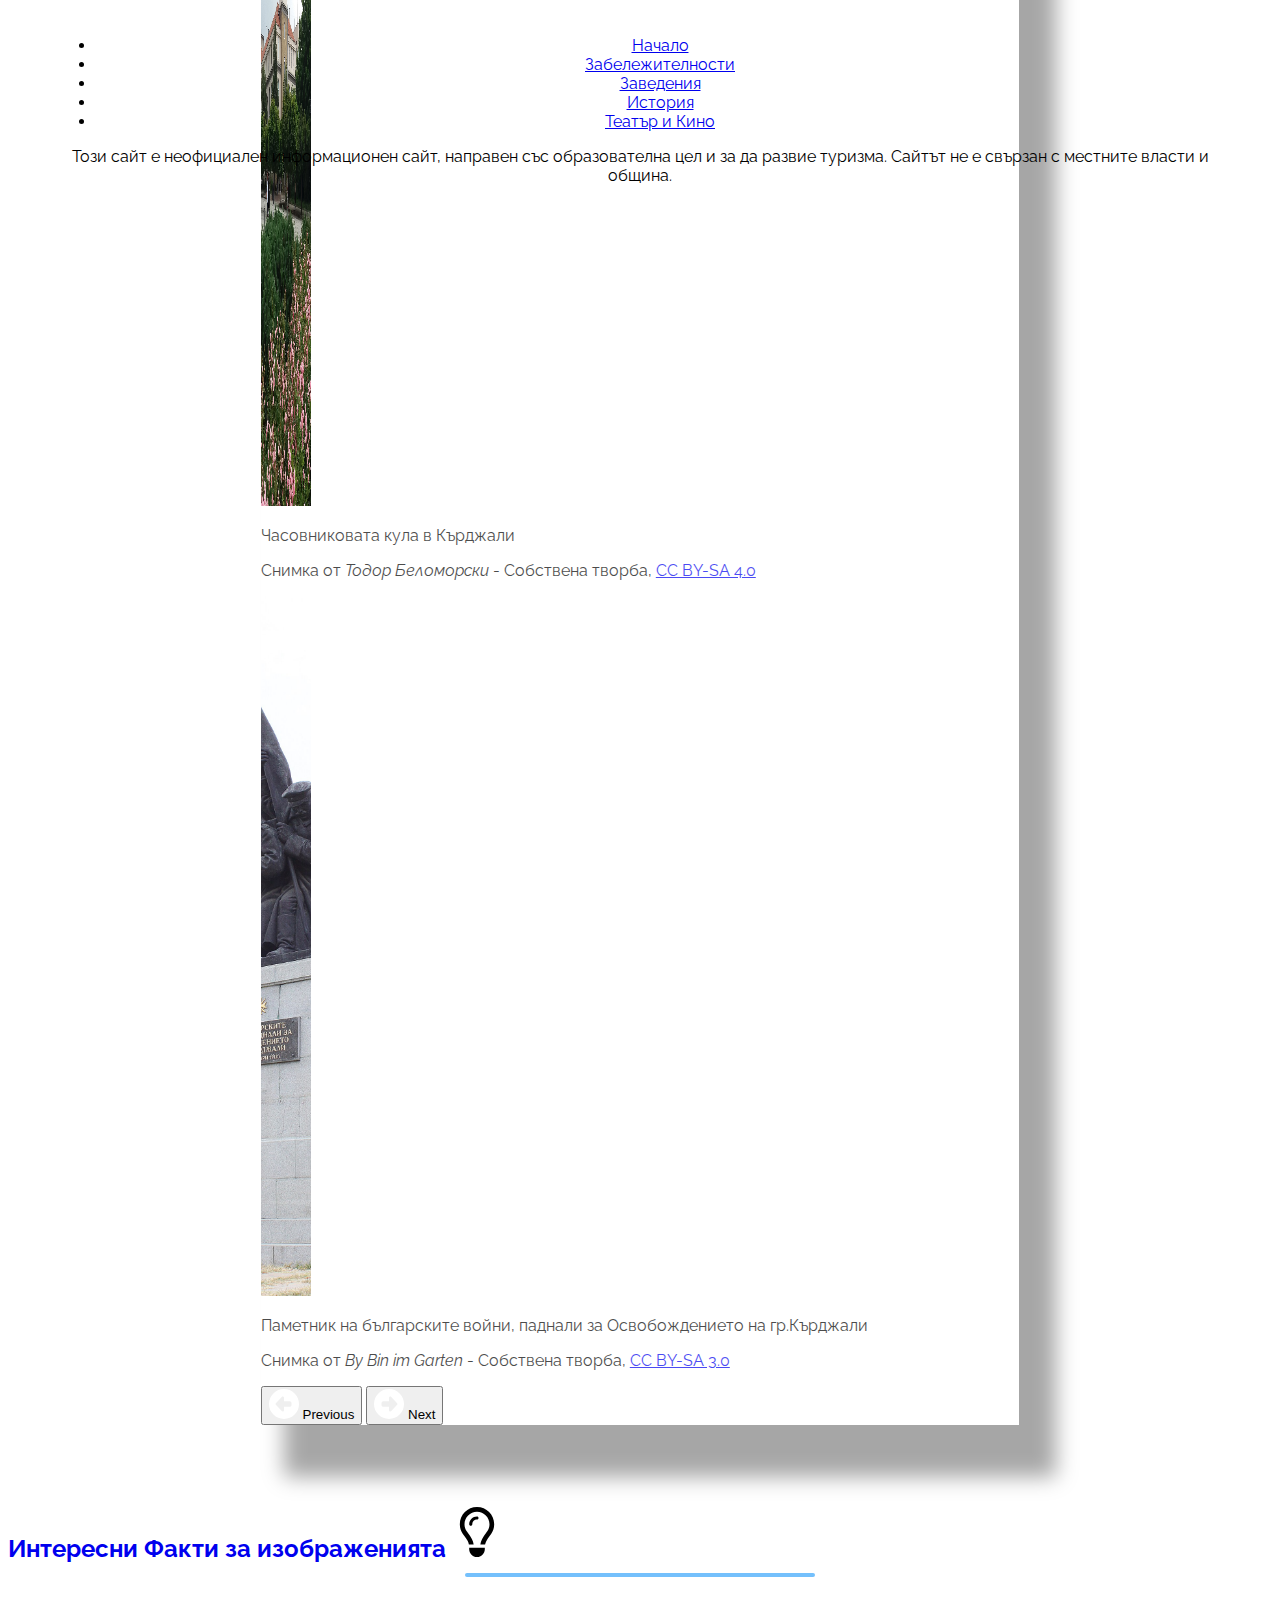
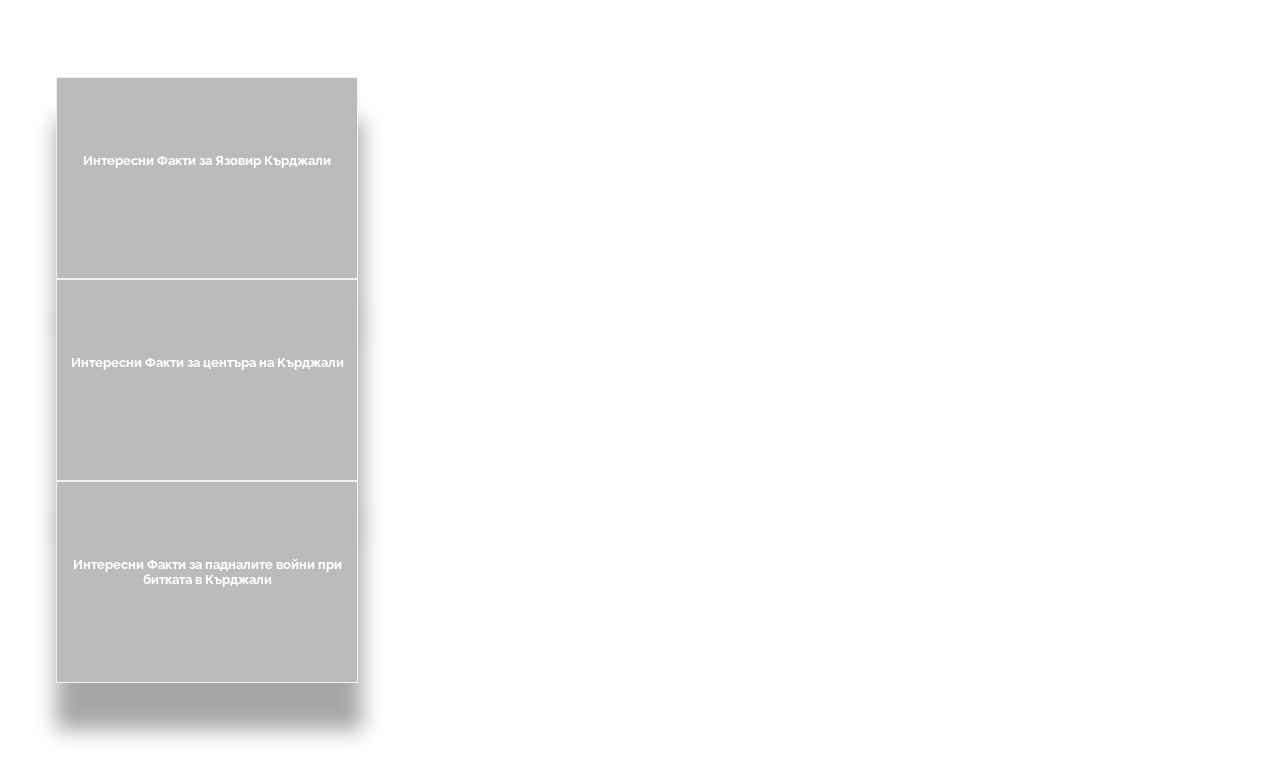
==== commit 2a25fe8d: "chore: add monuments page" ====
--- a/index.html
+++ b/index.html
@@ -1,182 +1,252 @@
 <!DOCTYPE html>
 <html lang="en">
+
 <head>
-    <meta charset="UTF-8">
-    <meta name="description" content="Заглавна страница за Кърджали">
-    <meta name="keywords" content="За, Кърджали, България">
-    <meta name="viewport" content="width=device-width, initial-scale=1.0">
-    <link rel="stylesheet" href="https://cdnjs.cloudflare.com/ajax/libs/font-awesome/6.5.1/css/all.min.css" integrity="sha512-DTOQO9RWCH3ppGqcWaEA1BIZOC6xxalwEsw9c2QQeAIftl+Vegovlnee1c9QX4TctnWMn13TZye+giMm8e2LwA==" crossorigin="anonymous" referrerpolicy="no-referrer" />
-    <link href="https://cdn.jsdelivr.net/npm/bootstrap@5.3.2/dist/css/bootstrap.min.css" rel="stylesheet" integrity="sha384-T3c6CoIi6uLrA9TneNEoa7RxnatzjcDSCmG1MXxSR1GAsXEV/Dwwykc2MPK8M2HN" crossorigin="anonymous">
-    <link rel="stylesheet" href="./css/header.css">
-    <link rel="stylesheet" href="./css/index.css">
-    <link rel="stylesheet" href="./css/toc.css">
-    <title>За Кърджали</title>
+  <meta charset="UTF-8">
+  <meta name="description" content="Заглавна страница за Кърджали">
+  <meta name="keywords" content="За, Кърджали, България">
+  <meta name="viewport" content="width=device-width, initial-scale=1.0">
+  <link rel="stylesheet" href="https://cdnjs.cloudflare.com/ajax/libs/font-awesome/6.5.1/css/all.min.css"
+    integrity="sha512-DTOQO9RWCH3ppGqcWaEA1BIZOC6xxalwEsw9c2QQeAIftl+Vegovlnee1c9QX4TctnWMn13TZye+giMm8e2LwA=="
+    crossorigin="anonymous" referrerpolicy="no-referrer" />
+  <link href="https://cdn.jsdelivr.net/npm/bootstrap@5.3.2/dist/css/bootstrap.min.css" rel="stylesheet"
+    integrity="sha384-T3c6CoIi6uLrA9TneNEoa7RxnatzjcDSCmG1MXxSR1GAsXEV/Dwwykc2MPK8M2HN" crossorigin="anonymous">
+  <link rel="stylesheet" href="./css/header.css">
+  <link rel="stylesheet" href="./css/index.css">
+  <link rel="stylesheet" href="./css/toc.css">
+  <title>За Кърджали</title>
 </head>
+
 <body>
-    <header>
-        <nav class="navbar navbar-expand-lg navbar-light fixed-top" style="padding: 0%;">
-          <div class="container-fluid topBotomBordersOut" style="background-color: #74C0FC;">
-            <div class="collapse navbar-collapse justify-content-center" id="navbarSupportedContent">
-              <ul class="navbar-nav">
-                <li class="nav-item m-2">
-                  <a href="/index.html" class="nav-link text-white">
-                    <svg xmlns="http://www.w3.org/2000/svg" viewBox="0 0 576 512" class="bi d-block mx-auto mb-1" width="24" height="24"><!--!Font Awesome Free 6.5.1 by @fontawesome - https://fontawesome.com License - https://fontawesome.com/license/free Copyright 2024 Fonticons, Inc.--><path fill="#ffffff" d="M575.8 255.5c0 18-15 32.1-32 32.1h-32l.7 160.2c0 2.7-.2 5.4-.5 8.1V472c0 22.1-17.9 40-40 40H456c-1.1 0-2.2 0-3.3-.1c-1.4 .1-2.8 .1-4.2 .1H416 392c-22.1 0-40-17.9-40-40V448 384c0-17.7-14.3-32-32-32H256c-17.7 0-32 14.3-32 32v64 24c0 22.1-17.9 40-40 40H160 128.1c-1.5 0-3-.1-4.5-.2c-1.2 .1-2.4 .2-3.6 .2H104c-22.1 0-40-17.9-40-40V360c0-.9 0-1.9 .1-2.8V287.6H32c-18 0-32-14-32-32.1c0-9 3-17 10-24L266.4 8c7-7 15-8 22-8s15 2 21 7L564.8 231.5c8 7 12 15 11 24z"/></svg>
-                      Начало
-                  </a>
-                </li>
-                <li class="nav-item m-2">
-                    <a href="#" class="nav-link text-white">
-                        <svg xmlns="http://www.w3.org/2000/svg" viewBox="0 0 320 512" class="bi d-block mx-auto mb-1" width="24" height="24"><!--!Font Awesome Free 6.5.1 by @fontawesome - https://fontawesome.com License - https://fontawesome.com/license/free Copyright 2024 Fonticons, Inc.--><path fill="#ffffff"  d="M16 144a144 144 0 1 1 288 0A144 144 0 1 1 16 144zM160 80c8.8 0 16-7.2 16-16s-7.2-16-16-16c-53 0-96 43-96 96c0 8.8 7.2 16 16 16s16-7.2 16-16c0-35.3 28.7-64 64-64zM128 480V317.1c10.4 1.9 21.1 2.9 32 2.9s21.6-1 32-2.9V480c0 17.7-14.3 32-32 32s-32-14.3-32-32z"/></svg>
-                        Забележителности
-                    </a>
-                </li>
-                <li class="nav-item m-2">
-                    <a href="/food.html" class="nav-link text-white">
-                        <svg xmlns="http://www.w3.org/2000/svg" viewBox="0 0 448 512" class="bi d-block mx-auto mb-1" width="24" height="24"><!--!Font Awesome Free 6.5.1 by @fontawesome - https://fontawesome.com License - https://fontawesome.com/license/free Copyright 2024 Fonticons, Inc.--><path fill="#ffffff" d="M416 0C400 0 288 32 288 176V288c0 35.3 28.7 64 64 64h32V480c0 17.7 14.3 32 32 32s32-14.3 32-32V352 240 32c0-17.7-14.3-32-32-32zM64 16C64 7.8 57.9 1 49.7 .1S34.2 4.6 32.4 12.5L2.1 148.8C.7 155.1 0 161.5 0 167.9c0 45.9 35.1 83.6 80 87.7V480c0 17.7 14.3 32 32 32s32-14.3 32-32V255.6c44.9-4.1 80-41.8 80-87.7c0-6.4-.7-12.8-2.1-19.1L191.6 12.5c-1.8-8-9.3-13.3-17.4-12.4S160 7.8 160 16V150.2c0 5.4-4.4 9.8-9.8 9.8c-5.1 0-9.3-3.9-9.8-9L127.9 14.6C127.2 6.3 120.3 0 112 0s-15.2 6.3-15.9 14.6L83.7 151c-.5 5.1-4.7 9-9.8 9c-5.4 0-9.8-4.4-9.8-9.8V16zm48.3 152l-.3 0-.3 0 .3-.7 .3 .7z"/></svg>
-                        Заведения
-                    </a>
-                </li>
-                <li class="nav-item m-2">
-                    <a href="/history.html" class="nav-link text-white">
-                        <svg xmlns="http://www.w3.org/2000/svg" viewBox="0 0 512 512" class="bi d-block mx-auto mb-1" width="24" height="24"><!--!Font Awesome Free 6.5.1 by @fontawesome - https://fontawesome.com License - https://fontawesome.com/license/free Copyright 2024 Fonticons, Inc.--><path fill="#ffffff" d="M240.1 4.2c9.8-5.6 21.9-5.6 31.8 0l171.8 98.1L448 104l0 .9 47.9 27.4c12.6 7.2 18.8 22 15.1 36s-16.4 23.8-30.9 23.8H32c-14.5 0-27.2-9.8-30.9-23.8s2.5-28.8 15.1-36L64 104.9V104l4.4-1.6L240.1 4.2zM64 224h64V416h40V224h64V416h48V224h64V416h40V224h64V420.3c.6 .3 1.2 .7 1.8 1.1l48 32c11.7 7.8 17 22.4 12.9 35.9S494.1 512 480 512H32c-14.1 0-26.5-9.2-30.6-22.7s1.1-28.1 12.9-35.9l48-32c.6-.4 1.2-.7 1.8-1.1V224z"/></svg>
-                         История
-                    </a>
-                </li>
-                <li class="nav-item m-2">
-                  <a href="/cinema-and-theatre.html" class="nav-link text-white">
-                    <svg xmlns="http://www.w3.org/2000/svg" viewBox="0 0 576 512" class="bi d-block mx-auto mb-1" width="24" height="24"><!--!Font Awesome Free 6.5.1 by @fontawesome - https://fontawesome.com License - https://fontawesome.com/license/free Copyright 2024 Fonticons, Inc.--><path fill="#ffffff" d="M64 64C28.7 64 0 92.7 0 128v64c0 8.8 7.4 15.7 15.7 18.6C34.5 217.1 48 235 48 256s-13.5 38.9-32.3 45.4C7.4 304.3 0 311.2 0 320v64c0 35.3 28.7 64 64 64H512c35.3 0 64-28.7 64-64V320c0-8.8-7.4-15.7-15.7-18.6C541.5 294.9 528 277 528 256s13.5-38.9 32.3-45.4c8.3-2.9 15.7-9.8 15.7-18.6V128c0-35.3-28.7-64-64-64H64zm64 112l0 160c0 8.8 7.2 16 16 16H432c8.8 0 16-7.2 16-16V176c0-8.8-7.2-16-16-16H144c-8.8 0-16 7.2-16 16zM96 160c0-17.7 14.3-32 32-32H448c17.7 0 32 14.3 32 32V352c0 17.7-14.3 32-32 32H128c-17.7 0-32-14.3-32-32V160z"/></svg>
-                        Кино и Театър
-                  </a>
-              </li>
-              </ul>
-            </div>
-          </div>
-        </nav>
-    </header>   
-    <main>
-      <h1 id="za-kurdzhali" class="h1 text-center text-uppercase font-weight-bold main-heading" style="margin-top: 10.5%">
-        <a href="#za-kurdzhali" style="text-decoration: none;">За Кърджали</a>
-      </h1>
-      <div class="d-flex flex-column flex-shrink-0 p-3 text-white fixed-top article-toc" >
-        <div class="side-title d-flex justify-content-center">В тази статия</div>
-          <ul class="nav flex-column mb-auto" style="margin-top: 10%;">
-            <li class="nav-item">
-              <a href="#za-kurdzhali" class="nav-link text-dark">
-                За Кърджали
-              </a>
-            </li>
-            <li class="nav-item">
-              <a href="#interesni-facti" class="nav-link text-dark">
-                Интересни факти за изображенията
+  <header>
+    <nav class="navbar navbar-expand-lg navbar-light fixed-top" style="padding: 0%;">
+      <div class="container-fluid topBotomBordersOut" style="background-color: #74C0FC;">
+        <div class="collapse navbar-collapse justify-content-center" id="navbarSupportedContent">
+          <ul class="navbar-nav">
+            <li class="nav-item m-2">
+              <a href="/index.html" class="nav-link text-white">
+                <svg xmlns="http://www.w3.org/2000/svg" viewBox="0 0 576 512" class="bi d-block mx-auto mb-1" width="24"
+                  height="24"><!--!Font Awesome Free 6.5.1 by @fontawesome - https://fontawesome.com License - https://fontawesome.com/license/free Copyright 2024 Fonticons, Inc.-->
+                  <path fill="#ffffff"
+                    d="M575.8 255.5c0 18-15 32.1-32 32.1h-32l.7 160.2c0 2.7-.2 5.4-.5 8.1V472c0 22.1-17.9 40-40 40H456c-1.1 0-2.2 0-3.3-.1c-1.4 .1-2.8 .1-4.2 .1H416 392c-22.1 0-40-17.9-40-40V448 384c0-17.7-14.3-32-32-32H256c-17.7 0-32 14.3-32 32v64 24c0 22.1-17.9 40-40 40H160 128.1c-1.5 0-3-.1-4.5-.2c-1.2 .1-2.4 .2-3.6 .2H104c-22.1 0-40-17.9-40-40V360c0-.9 0-1.9 .1-2.8V287.6H32c-18 0-32-14-32-32.1c0-9 3-17 10-24L266.4 8c7-7 15-8 22-8s15 2 21 7L564.8 231.5c8 7 12 15 11 24z" />
+                </svg>
+                Начало
+              </a>
+            </li>
+            <li class="nav-item m-2">
+              <a href="/monuments.html" class="nav-link text-white">
+                <svg xmlns="http://www.w3.org/2000/svg" viewBox="0 0 320 512" class="bi d-block mx-auto mb-1" width="24"
+                  height="24"><!--!Font Awesome Free 6.5.1 by @fontawesome - https://fontawesome.com License - https://fontawesome.com/license/free Copyright 2024 Fonticons, Inc.-->
+                  <path fill="#ffffff"
+                    d="M16 144a144 144 0 1 1 288 0A144 144 0 1 1 16 144zM160 80c8.8 0 16-7.2 16-16s-7.2-16-16-16c-53 0-96 43-96 96c0 8.8 7.2 16 16 16s16-7.2 16-16c0-35.3 28.7-64 64-64zM128 480V317.1c10.4 1.9 21.1 2.9 32 2.9s21.6-1 32-2.9V480c0 17.7-14.3 32-32 32s-32-14.3-32-32z" />
+                </svg>
+                Забележителности
+              </a>
+            </li>
+            <li class="nav-item m-2">
+              <a href="/food.html" class="nav-link text-white">
+                <svg xmlns="http://www.w3.org/2000/svg" viewBox="0 0 448 512" class="bi d-block mx-auto mb-1" width="24"
+                  height="24"><!--!Font Awesome Free 6.5.1 by @fontawesome - https://fontawesome.com License - https://fontawesome.com/license/free Copyright 2024 Fonticons, Inc.-->
+                  <path fill="#ffffff"
+                    d="M416 0C400 0 288 32 288 176V288c0 35.3 28.7 64 64 64h32V480c0 17.7 14.3 32 32 32s32-14.3 32-32V352 240 32c0-17.7-14.3-32-32-32zM64 16C64 7.8 57.9 1 49.7 .1S34.2 4.6 32.4 12.5L2.1 148.8C.7 155.1 0 161.5 0 167.9c0 45.9 35.1 83.6 80 87.7V480c0 17.7 14.3 32 32 32s32-14.3 32-32V255.6c44.9-4.1 80-41.8 80-87.7c0-6.4-.7-12.8-2.1-19.1L191.6 12.5c-1.8-8-9.3-13.3-17.4-12.4S160 7.8 160 16V150.2c0 5.4-4.4 9.8-9.8 9.8c-5.1 0-9.3-3.9-9.8-9L127.9 14.6C127.2 6.3 120.3 0 112 0s-15.2 6.3-15.9 14.6L83.7 151c-.5 5.1-4.7 9-9.8 9c-5.4 0-9.8-4.4-9.8-9.8V16zm48.3 152l-.3 0-.3 0 .3-.7 .3 .7z" />
+                </svg>
+                Заведения
+              </a>
+            </li>
+            <li class="nav-item m-2">
+              <a href="/history.html" class="nav-link text-white">
+                <svg xmlns="http://www.w3.org/2000/svg" viewBox="0 0 512 512" class="bi d-block mx-auto mb-1" width="24"
+                  height="24"><!--!Font Awesome Free 6.5.1 by @fontawesome - https://fontawesome.com License - https://fontawesome.com/license/free Copyright 2024 Fonticons, Inc.-->
+                  <path fill="#ffffff"
+                    d="M240.1 4.2c9.8-5.6 21.9-5.6 31.8 0l171.8 98.1L448 104l0 .9 47.9 27.4c12.6 7.2 18.8 22 15.1 36s-16.4 23.8-30.9 23.8H32c-14.5 0-27.2-9.8-30.9-23.8s2.5-28.8 15.1-36L64 104.9V104l4.4-1.6L240.1 4.2zM64 224h64V416h40V224h64V416h48V224h64V416h40V224h64V420.3c.6 .3 1.2 .7 1.8 1.1l48 32c11.7 7.8 17 22.4 12.9 35.9S494.1 512 480 512H32c-14.1 0-26.5-9.2-30.6-22.7s1.1-28.1 12.9-35.9l48-32c.6-.4 1.2-.7 1.8-1.1V224z" />
+                </svg>
+                История
+              </a>
+            </li>
+            <li class="nav-item m-2">
+              <a href="/cinema-and-theatre.html" class="nav-link text-white">
+                <svg xmlns="http://www.w3.org/2000/svg" viewBox="0 0 576 512" class="bi d-block mx-auto mb-1" width="24"
+                  height="24"><!--!Font Awesome Free 6.5.1 by @fontawesome - https://fontawesome.com License - https://fontawesome.com/license/free Copyright 2024 Fonticons, Inc.-->
+                  <path fill="#ffffff"
+                    d="M64 64C28.7 64 0 92.7 0 128v64c0 8.8 7.4 15.7 15.7 18.6C34.5 217.1 48 235 48 256s-13.5 38.9-32.3 45.4C7.4 304.3 0 311.2 0 320v64c0 35.3 28.7 64 64 64H512c35.3 0 64-28.7 64-64V320c0-8.8-7.4-15.7-15.7-18.6C541.5 294.9 528 277 528 256s13.5-38.9 32.3-45.4c8.3-2.9 15.7-9.8 15.7-18.6V128c0-35.3-28.7-64-64-64H64zm64 112l0 160c0 8.8 7.2 16 16 16H432c8.8 0 16-7.2 16-16V176c0-8.8-7.2-16-16-16H144c-8.8 0-16 7.2-16 16zM96 160c0-17.7 14.3-32 32-32H448c17.7 0 32 14.3 32 32V352c0 17.7-14.3 32-32 32H128c-17.7 0-32-14.3-32-32V160z" />
+                </svg>
+                Кино и Театър
               </a>
             </li>
           </ul>
-        <hr>
-    </div>
-        <div id="carouselExampleDark" class="carousel carousel-dark slide" style="width: 60%; margin-left: auto; margin-right: auto; box-shadow: 30px 45px 20px 7px rgba(0,0,0,0.35); margin-top: 3.0%;">
-            <div class="carousel-indicators">
-              <button type="button" data-bs-target="#carouselExampleDark" data-bs-slide-to="0" class="active bg-white" aria-current="true" aria-label="Slide 1"></button>
-              <button type="button" data-bs-target="#carouselExampleDark" data-bs-slide-to="1" aria-label="Slide 2" class="bg-white"></button>
-              <button type="button" data-bs-target="#carouselExampleDark" data-bs-slide-to="2" aria-label="Slide 3" class="bg-white"></button>
-            </div>
-            <div class="carousel-inner">
-              <div class="carousel-item active" data-bs-interval="10000">
-                <img height="700" width="3" src="./images/jivko-iordanov-hwyW-SF-Pss-unsplash.jpg" class="d-block w-100" alt="Завоят Язовир Кърджали">
-                <div class="carousel-caption d-none d-md-block bg-dark mb-4" style="opacity: 70%;">
-                    <p class="text-white">Завоят Язовир Кърджали</p> 
-                    <p class="text-white">Снимка от <a class="text-white" href="https://unsplash.com/@djivaka?utm_content=creditCopyText&utm_medium=referral&utm_source=unsplash">Живко Йорданов</a> <a class="text-white" href="https://unsplash.com/photos/aerial-view-of-green-trees-and-river-hwyW-SF-Pss?utm_content=creditCopyText&utm_medium=referral&utm_source=unsplash">Unsplash</a></a></p>
-                </div>
-              </div>
-              <div class="carousel-item" data-bs-interval="2000">
-                <img height="700" width="50" src="./images/Кърджали-092.jpg" class="d-block w-100" alt="Кърджали Център">
-                <div class="carousel-caption d-none d-md-block bg-dark mb-4" style="opacity: 70%;">
-                    <p class="text-white">Часовниковата кула в Кърджали</p> 
-                </div>
-              </div>
-              <div class="carousel-item">
-                <img height="700" width="50" src="./images/Кърджали-089-1240x726.jpg" class="d-block w-100" alt="Паметник на българските войни, паднали за Освобождението на гр.Кърджали">
-                <div class="carousel-caption d-none d-md-block bg-dark mb-4" style="opacity: 70%;">
-                    <p class="text-white">Паметник на българските войни, паднали за Освобождението на гр.Кърджали</p>
-                </div>
-              </div>
-            </div>
-            <button class="carousel-control-prev" type="button" data-bs-target="#carouselExampleDark" data-bs-slide="prev">
-                <svg xmlns="http://www.w3.org/2000/svg" viewBox="0 0 512 512" height="30" width="30"><!--!Font Awesome Free 6.5.1 by @fontawesome - https://fontawesome.com License - https://fontawesome.com/license/free Copyright 2024 Fonticons, Inc.--><path fill="#ffffff" d="M512 256A256 256 0 1 0 0 256a256 256 0 1 0 512 0zM217.4 376.9L117.5 269.8c-3.5-3.8-5.5-8.7-5.5-13.8s2-10.1 5.5-13.8l99.9-107.1c4.2-4.5 10.1-7.1 16.3-7.1c12.3 0 22.3 10 22.3 22.3l0 57.7 96 0c17.7 0 32 14.3 32 32l0 32c0 17.7-14.3 32-32 32l-96 0 0 57.7c0 12.3-10 22.3-22.3 22.3c-6.2 0-12.1-2.6-16.3-7.1z"/></svg>              <span class="visually-hidden">Previous</span>
-            </button>
-            <button class="carousel-control-next" type="button" data-bs-target="#carouselExampleDark" data-bs-slide="next">
-                <svg xmlns="http://www.w3.org/2000/svg" viewBox="0 0 512 512" height="30" width="30"><!--!Font Awesome Free 6.5.1 by @fontawesome - https://fontawesome.com License - https://fontawesome.com/license/free Copyright 2024 Fonticons, Inc.--><path fill="#ffffff" d="M0 256a256 256 0 1 0 512 0A256 256 0 1 0 0 256zM294.6 135.1l99.9 107.1c3.5 3.8 5.5 8.7 5.5 13.8s-2 10.1-5.5 13.8L294.6 376.9c-4.2 4.5-10.1 7.1-16.3 7.1C266 384 256 374 256 361.7l0-57.7-96 0c-17.7 0-32-14.3-32-32l0-32c0-17.7 14.3-32 32-32l96 0 0-57.7c0-12.3 10-22.3 22.3-22.3c6.2 0 12.1 2.6 16.3 7.1z"/></svg>
-                <span class="visually-hidden">Next</span>
-            </button>
-          </div>
-          <h2 id="interesni-facti" class="h2 text-center text-uppercase font-weight-bold main-heading" style="margin-top: 6.5%">
-              <a href="#interesni-facti">Интересни Факти за изображенията</a>
-            <svg xmlns="http://www.w3.org/2000/svg" viewBox="0 0 384 512" height="50" width="50"><!--!Font Awesome Free 6.5.1 by @fontawesome - https://fontawesome.com License - https://fontawesome.com/license/free Copyright 2024 Fonticons, Inc.--><path d="M297.2 248.9C311.6 228.3 320 203.2 320 176c0-70.7-57.3-128-128-128S64 105.3 64 176c0 27.2 8.4 52.3 22.8 72.9c3.7 5.3 8.1 11.3 12.8 17.7l0 0c12.9 17.7 28.3 38.9 39.8 59.8c10.4 19 15.7 38.8 18.3 57.5H109c-2.2-12-5.9-23.7-11.8-34.5c-9.9-18-22.2-34.9-34.5-51.8l0 0 0 0c-5.2-7.1-10.4-14.2-15.4-21.4C27.6 247.9 16 213.3 16 176C16 78.8 94.8 0 192 0s176 78.8 176 176c0 37.3-11.6 71.9-31.4 100.3c-5 7.2-10.2 14.3-15.4 21.4l0 0 0 0c-12.3 16.8-24.6 33.7-34.5 51.8c-5.9 10.8-9.6 22.5-11.8 34.5H226.4c2.6-18.7 7.9-38.6 18.3-57.5c11.5-20.9 26.9-42.1 39.8-59.8l0 0 0 0 0 0c4.7-6.4 9-12.4 12.7-17.7zM192 128c-26.5 0-48 21.5-48 48c0 8.8-7.2 16-16 16s-16-7.2-16-16c0-44.2 35.8-80 80-80c8.8 0 16 7.2 16 16s-7.2 16-16 16zm0 384c-44.2 0-80-35.8-80-80V416H272v16c0 44.2-35.8 80-80 80z"/></svg>
-          </h2>
-          <div class="container card-deck d-flex" style="padding: 5em 3em !important;"> 
-            <div class="card m-5 flip-card" style="box-shadow: 2px 45px 20px 2px rgba(0,0,0,0.35);">
-               <div class="flip-card-inner">
-                 <div class="flip-card-front">
-                   <div class="card-body">
-                     <h5 class="card-title" style="color: white; margin-top: 25%;">Интересни Факти за Язовир Кърджали</h5>
-                   </div>
-                 </div>
-                 <div class="flip-card-back">
-                   <div class="card-body">
-                    <p class="card-text">Язовир Кърджали е на второ място по големина на язовирната стена, а по конструкция, форма и изпълнение тя е уникална за целия Балкански полуостров.</p>
-                   </div>
-                 </div>
-              </div>
-            </div>
-            <div class="card m-5 flip-card" style="box-shadow: 2px 45px 20px 2px rgba(0,0,0,0.35);">
-                <div class="flip-card-inner">
-                  <div class="flip-card-front">
-                    <div class="card-body">
-                      <h5 class="card-title" style="color: white; margin-top: 25%;">
-                          Интересни Факти за центъра на Кърджали
-                      </h5>
-                    </div>
-                  </div>
-                  <div class="flip-card-back">
-                    <div class="card-body">
-                      <p class="card-text">Часовникова Кула Кърджали е изградена през 1931 година.</p>
-                    </div>
-                  </div>
-                </div>
-            </div> 
-            <div class="card m-5 flip-card" style="box-shadow: 2px 45px 20px 2px rgba(0,0,0,0.35);">
-              <div class="flip-card-inner">
-                <div class="flip-card-front">
-                  <div class="card-body">
-                    <h5 class="card-title" style="color: white; margin-top: 25%;">Интересни Факти за падналите войни при битката в Кърджали</h5>
-                  </div>
-                </div>
-                <div class="flip-card-back">
-                  <div class="card-body">
-                    <p class="card-text">На днешната дата през 1912 година се състои и едно от решаващите сражения от Балканската война между българските и турските войски за Родопите. Кръвопролитие, които траели по над 8 часа на ден.</p>
-                  </div>
-                </div>
-              </div>
-          </div> 
-        </div>
-    </main>        
-    <footer style="margin-top: 35%">
-      <div class="container" style="padding: 0em 3em !important;">
-        <footer class="py-3 my-4">
-          <ul class="nav justify-content-center border-bottom pb-3 mb-3">
-            <li class="nav-item nav-footer"><a href="/index.html" class="nav-link px-2 text-muted">Начало</a></li>
-            <li class="nav-item nav-footer"><a href="#" class="nav-link px-2 text-muted">Забележителности</a></li>
-            <li class="nav-item nav-footer"><a href="/food.html" class="nav-link px-2 text-muted">Заведения</a></li>
-            <li class="nav-item nav-footer"><a href="/history.html" class="nav-link px-2 text-muted">История</a></li>
-            <li class="nav-item nav-footer"><a href="/cinema-and-theatre.html" class="nav-link px-2 text-muted">Театър и Кино</a></li>
-          </ul>
-          <p class="text-center text-muted">Този сайт е неофициален информационен сайт, направен със образователна цел и за да развие туризма.
-            Сайтът не е свързан с местните власти и община.</p>
-        </footer>
-      </div>
-    </footer>  
-    <script src="https://cdnjs.cloudflare.com/ajax/libs/jquery/3.7.1/jquery.min.js" integrity="sha512-v2CJ7UaYy4JwqLDIrZUI/4hqeoQieOmAZNXBeQyjo21dadnwR+8ZaIJVT8EE2iyI61OV8e6M8PP2/4hpQINQ/g==" crossorigin="anonymous" referrerpolicy="no-referrer"></script>
-    <script src="https://cdn.jsdelivr.net/npm/@popperjs/core@2.11.8/dist/umd/popper.min.js" integrity="sha384-I7E8VVD/ismYTF4hNIPjVp/Zjvgyol6VFvRkX/vR+Vc4jQkC+hVqc2pM8ODewa9r" crossorigin="anonymous"></script>
-    <script src="https://cdn.jsdelivr.net/npm/bootstrap@5.3.2/dist/js/bootstrap.min.js" integrity="sha384-BBtl+eGJRgqQAUMxJ7pMwbEyER4l1g+O15P+16Ep7Q9Q+zqX6gSbd85u4mG4QzX+" crossorigin="anonymous"></script>
-    <script src="/js/toc.js"></script>
-  </body>
+        </div>
+      </div>
+    </nav>
+  </header>
+  <main>
+    <h1 id="za-kurdzhali" class="h1 text-center text-uppercase font-weight-bold main-heading" style="margin-top: 10.5%">
+      <a href="#za-kurdzhali" style="text-decoration: none;">За Кърджали</a>
+    </h1>
+    <div class="d-flex flex-column flex-shrink-0 p-3 text-white fixed-top article-toc">
+      <div class="side-title d-flex justify-content-center">В тази статия</div>
+      <ul class="nav flex-column mb-auto" style="margin-top: 10%;">
+        <li class="nav-item">
+          <a href="#za-kurdzhali" class="nav-link text-dark">
+            За Кърджали
+          </a>
+        </li>
+        <li class="nav-item">
+          <a href="#interesni-facti" class="nav-link text-dark">
+            Интересни факти за изображенията
+          </a>
+        </li>
+      </ul>
+      <hr>
+    </div>
+    <div id="carouselExampleDark" class="carousel carousel-dark slide"
+      style="width: 60%; margin-left: auto; margin-right: auto; box-shadow: 30px 45px 20px 7px rgba(0,0,0,0.35); margin-top: 3.0%;">
+      <div class="carousel-indicators">
+        <button type="button" data-bs-target="#carouselExampleDark" data-bs-slide-to="0" class="active bg-white"
+          aria-current="true" aria-label="Slide 1"></button>
+        <button type="button" data-bs-target="#carouselExampleDark" data-bs-slide-to="1" aria-label="Slide 2"
+          class="bg-white"></button>
+        <button type="button" data-bs-target="#carouselExampleDark" data-bs-slide-to="2" aria-label="Slide 3"
+          class="bg-white"></button>
+      </div>
+      <div class="carousel-inner">
+        <div class="carousel-item active" data-bs-interval="10000">
+          <img height="700" width="3" src="./images/jivko-iordanov-hwyW-SF-Pss-unsplash.jpg" class="d-block w-100"
+            alt="Завоят Язовир Кърджали">
+          <div class="carousel-caption d-none d-md-block bg-dark mb-4" style="opacity: 70%;">
+            <p class="text-white">Завоят Язовир Кърджали</p>
+            <p class="text-white">Снимка от <a class="text-white"
+                href="https://unsplash.com/@djivaka?utm_content=creditCopyText&utm_medium=referral&utm_source=unsplash">Живко
+                Йорданов</a> <a class="text-white"
+                href="https://unsplash.com/photos/aerial-view-of-green-trees-and-river-hwyW-SF-Pss?utm_content=creditCopyText&utm_medium=referral&utm_source=unsplash">Unsplash</a></a>
+            </p>
+          </div>
+        </div>
+        <div class="carousel-item" data-bs-interval="2000">
+          <img height="700" width="50" src="./images/1620px-Kardzhali_Old_Clock_Tower,_Часовникова_Кула_Кърджали.jpg" class="d-block w-100" alt="Кърджали Център">
+          <div class="carousel-caption d-none d-md-block bg-dark mb-4" style="opacity: 70%;">
+            <p class="text-white">Часовниковата кула в Кърджали</p>
+            <p class="text-white">Снимка от 
+              <em>Тодор Беломорски</em> - Собствена творба, <a href="https://creativecommons.org/licenses/by-sa/4.0/" target="_blank">CC BY-SA 4.0</a>
+            </p>
+          </div>
+        </div>
+        <div class="carousel-item">
+          <img height="700" width="50" src="./images/1565px-Kardschali_PD_2011_006.jpg" style="object-fit: cover;" class="d-block w-100"
+            alt="Паметник на българските войни, паднали за Освобождението на гр.Кърджали">
+          <div class="carousel-caption d-none d-md-block bg-dark mb-4" style="opacity: 70%;">
+            <p class="text-white">Паметник на българските войни, паднали за Освобождението на гр.Кърджали</p>
+            <p class="text-white">Снимка от 
+              <em>By Bin im Garten</em> - Собствена творба, <a href="https://creativecommons.org/licenses/by-sa/3.0/" target="_blank">CC BY-SA 3.0</a>
+            </p>
+          </div>
+        </div>
+      </div>
+      <button class="carousel-control-prev" type="button" data-bs-target="#carouselExampleDark" data-bs-slide="prev">
+        <svg xmlns="http://www.w3.org/2000/svg" viewBox="0 0 512 512" height="30"
+          width="30"><!--!Font Awesome Free 6.5.1 by @fontawesome - https://fontawesome.com License - https://fontawesome.com/license/free Copyright 2024 Fonticons, Inc.-->
+          <path fill="#ffffff"
+            d="M512 256A256 256 0 1 0 0 256a256 256 0 1 0 512 0zM217.4 376.9L117.5 269.8c-3.5-3.8-5.5-8.7-5.5-13.8s2-10.1 5.5-13.8l99.9-107.1c4.2-4.5 10.1-7.1 16.3-7.1c12.3 0 22.3 10 22.3 22.3l0 57.7 96 0c17.7 0 32 14.3 32 32l0 32c0 17.7-14.3 32-32 32l-96 0 0 57.7c0 12.3-10 22.3-22.3 22.3c-6.2 0-12.1-2.6-16.3-7.1z" />
+        </svg> <span class="visually-hidden">Previous</span>
+      </button>
+      <button class="carousel-control-next" type="button" data-bs-target="#carouselExampleDark" data-bs-slide="next">
+        <svg xmlns="http://www.w3.org/2000/svg" viewBox="0 0 512 512" height="30"
+          width="30"><!--!Font Awesome Free 6.5.1 by @fontawesome - https://fontawesome.com License - https://fontawesome.com/license/free Copyright 2024 Fonticons, Inc.-->
+          <path fill="#ffffff"
+            d="M0 256a256 256 0 1 0 512 0A256 256 0 1 0 0 256zM294.6 135.1l99.9 107.1c3.5 3.8 5.5 8.7 5.5 13.8s-2 10.1-5.5 13.8L294.6 376.9c-4.2 4.5-10.1 7.1-16.3 7.1C266 384 256 374 256 361.7l0-57.7-96 0c-17.7 0-32-14.3-32-32l0-32c0-17.7 14.3-32 32-32l96 0 0-57.7c0-12.3 10-22.3 22.3-22.3c6.2 0 12.1 2.6 16.3 7.1z" />
+        </svg>
+        <span class="visually-hidden">Next</span>
+      </button>
+    </div>
+    <h2 id="interesni-facti" class="h2 text-center text-uppercase font-weight-bold main-heading"
+      style="margin-top: 6.5%">
+      <a href="#interesni-facti" style="text-decoration:none;">Интересни Факти за изображенията</a>
+      <svg xmlns="http://www.w3.org/2000/svg" viewBox="0 0 384 512" height="50"
+        width="50"><!--!Font Awesome Free 6.5.1 by @fontawesome - https://fontawesome.com License - https://fontawesome.com/license/free Copyright 2024 Fonticons, Inc.-->
+        <path
+          d="M297.2 248.9C311.6 228.3 320 203.2 320 176c0-70.7-57.3-128-128-128S64 105.3 64 176c0 27.2 8.4 52.3 22.8 72.9c3.7 5.3 8.1 11.3 12.8 17.7l0 0c12.9 17.7 28.3 38.9 39.8 59.8c10.4 19 15.7 38.8 18.3 57.5H109c-2.2-12-5.9-23.7-11.8-34.5c-9.9-18-22.2-34.9-34.5-51.8l0 0 0 0c-5.2-7.1-10.4-14.2-15.4-21.4C27.6 247.9 16 213.3 16 176C16 78.8 94.8 0 192 0s176 78.8 176 176c0 37.3-11.6 71.9-31.4 100.3c-5 7.2-10.2 14.3-15.4 21.4l0 0 0 0c-12.3 16.8-24.6 33.7-34.5 51.8c-5.9 10.8-9.6 22.5-11.8 34.5H226.4c2.6-18.7 7.9-38.6 18.3-57.5c11.5-20.9 26.9-42.1 39.8-59.8l0 0 0 0 0 0c4.7-6.4 9-12.4 12.7-17.7zM192 128c-26.5 0-48 21.5-48 48c0 8.8-7.2 16-16 16s-16-7.2-16-16c0-44.2 35.8-80 80-80c8.8 0 16 7.2 16 16s-7.2 16-16 16zm0 384c-44.2 0-80-35.8-80-80V416H272v16c0 44.2-35.8 80-80 80z" />
+      </svg>
+    </h2>
+    <div class="container card-deck d-flex" style="padding: 5em 3em !important;">
+      <div class="card m-5 flip-card" style="box-shadow: 2px 45px 20px 2px rgba(0,0,0,0.35);">
+        <div class="flip-card-inner">
+          <div class="flip-card-front">
+            <div class="card-body">
+              <h5 class="card-title" style="color: white; margin-top: 25%;">Интересни Факти за Язовир Кърджали</h5>
+            </div>
+          </div>
+          <div class="flip-card-back">
+            <div class="card-body">
+              <p class="card-text">Язовир Кърджали е на второ място по големина на язовирната стена, а по конструкция,
+                форма и изпълнение тя е уникална за целия Балкански полуостров.</p>
+            </div>
+          </div>
+        </div>
+      </div>
+      <div class="card m-5 flip-card" style="box-shadow: 2px 45px 20px 2px rgba(0,0,0,0.35);">
+        <div class="flip-card-inner">
+          <div class="flip-card-front">
+            <div class="card-body">
+              <h5 class="card-title" style="color: white; margin-top: 25%;">
+                Интересни Факти за центъра на Кърджали
+              </h5>
+            </div>
+          </div>
+          <div class="flip-card-back">
+            <div class="card-body">
+              <p class="card-text">Градският часовник на всеки кръгъл час свири български възрожденски песни. Има
+                предположения, че това се дължи на факта, че Кърджали е присъединен на територията на България точно в
+                12ч. през 1921г .</p>
+            </div>
+          </div>
+        </div>
+      </div>
+      <div class="card m-5 flip-card" style="box-shadow: 2px 45px 20px 2px rgba(0,0,0,0.35);">
+        <div class="flip-card-inner">
+          <div class="flip-card-front">
+            <div class="card-body">
+              <h5 class="card-title" style="color: white; margin-top: 25%;">Интересни Факти за падналите войни при
+                битката в Кърджали</h5>
+            </div>
+          </div>
+          <div class="flip-card-back">
+            <div class="card-body">
+              <p class="card-text">На днешната дата през 1912 година се състои и едно от решаващите сражения от
+                Балканската война между българските и турските войски за Родопите. Кръвопролитие, които траели по над 8
+                часа на ден.</p>
+            </div>
+          </div>
+        </div>
+      </div>
+    </div>
+  </main>
+  <footer style="margin-top: 35%">
+    <div class="container" style="padding: 0em 3em !important;">
+      <footer class="py-3 my-4">
+        <ul class="nav justify-content-center border-bottom pb-3 mb-3">
+          <li class="nav-item nav-footer"><a href="/index.html" class="nav-link px-2 text-muted">Начало</a></li>
+          <li class="nav-item nav-footer"><a href="/monuments.html"
+              class="nav-link px-2 text-muted">Забележителности</a></li>
+          <li class="nav-item nav-footer"><a href="/food.html" class="nav-link px-2 text-muted">Заведения</a></li>
+          <li class="nav-item nav-footer"><a href="/history.html" class="nav-link px-2 text-muted">История</a></li>
+          <li class="nav-item nav-footer"><a href="/cinema-and-theatre.html" class="nav-link px-2 text-muted">Театър и
+              Кино</a></li>
+        </ul>
+        <p class="text-center text-muted">Този сайт е неофициален информационен сайт, направен със образователна цел и
+          за да развие туризма.
+          Сайтът не е свързан с местните власти и община.</p>
+      </footer>
+    </div>
+  </footer>
+  <script src="https://cdnjs.cloudflare.com/ajax/libs/jquery/3.7.1/jquery.min.js"
+    integrity="sha512-v2CJ7UaYy4JwqLDIrZUI/4hqeoQieOmAZNXBeQyjo21dadnwR+8ZaIJVT8EE2iyI61OV8e6M8PP2/4hpQINQ/g=="
+    crossorigin="anonymous" referrerpolicy="no-referrer"></script>
+  <script src="https://cdn.jsdelivr.net/npm/@popperjs/core@2.11.8/dist/umd/popper.min.js"
+    integrity="sha384-I7E8VVD/ismYTF4hNIPjVp/Zjvgyol6VFvRkX/vR+Vc4jQkC+hVqc2pM8ODewa9r"
+    crossorigin="anonymous"></script>
+  <script src="https://cdn.jsdelivr.net/npm/bootstrap@5.3.2/dist/js/bootstrap.min.js"
+    integrity="sha384-BBtl+eGJRgqQAUMxJ7pMwbEyER4l1g+O15P+16Ep7Q9Q+zqX6gSbd85u4mG4QzX+"
+    crossorigin="anonymous"></script>
+  <script src="/js/toc.js"></script>
+</body>
+
 </html>--- a/css/index.css
+++ b/css/index.css
@@ -17,6 +17,7 @@
     padding: 35px 0 15px 0;
     box-shadow: 2px 2px 20px 2px rgba(0,0,0,0.35);
 }
+
 
 /* The flip card container - set the width and height to whatever you want. We have added the border property to demonstrate that the flip itself goes out of the box on hover (remove perspective if you don't want the 3D effect */
 .flip-card {
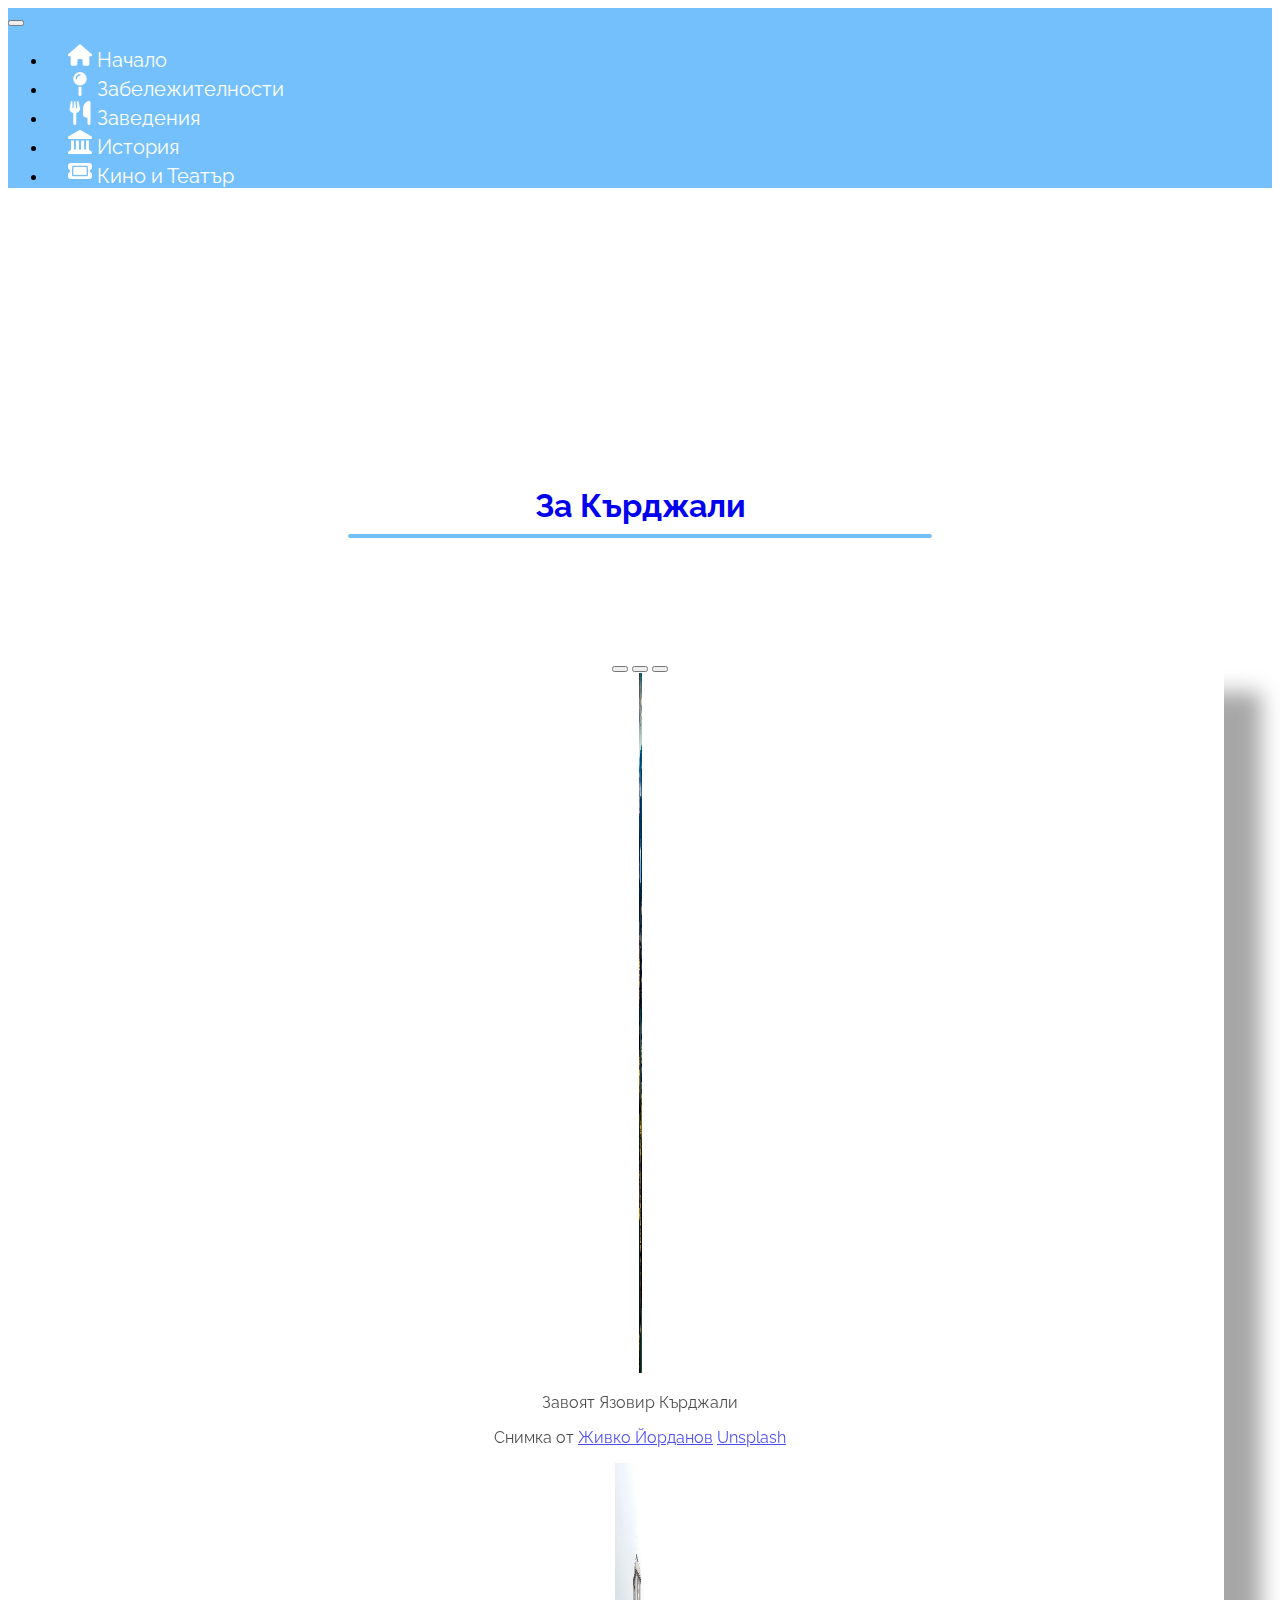
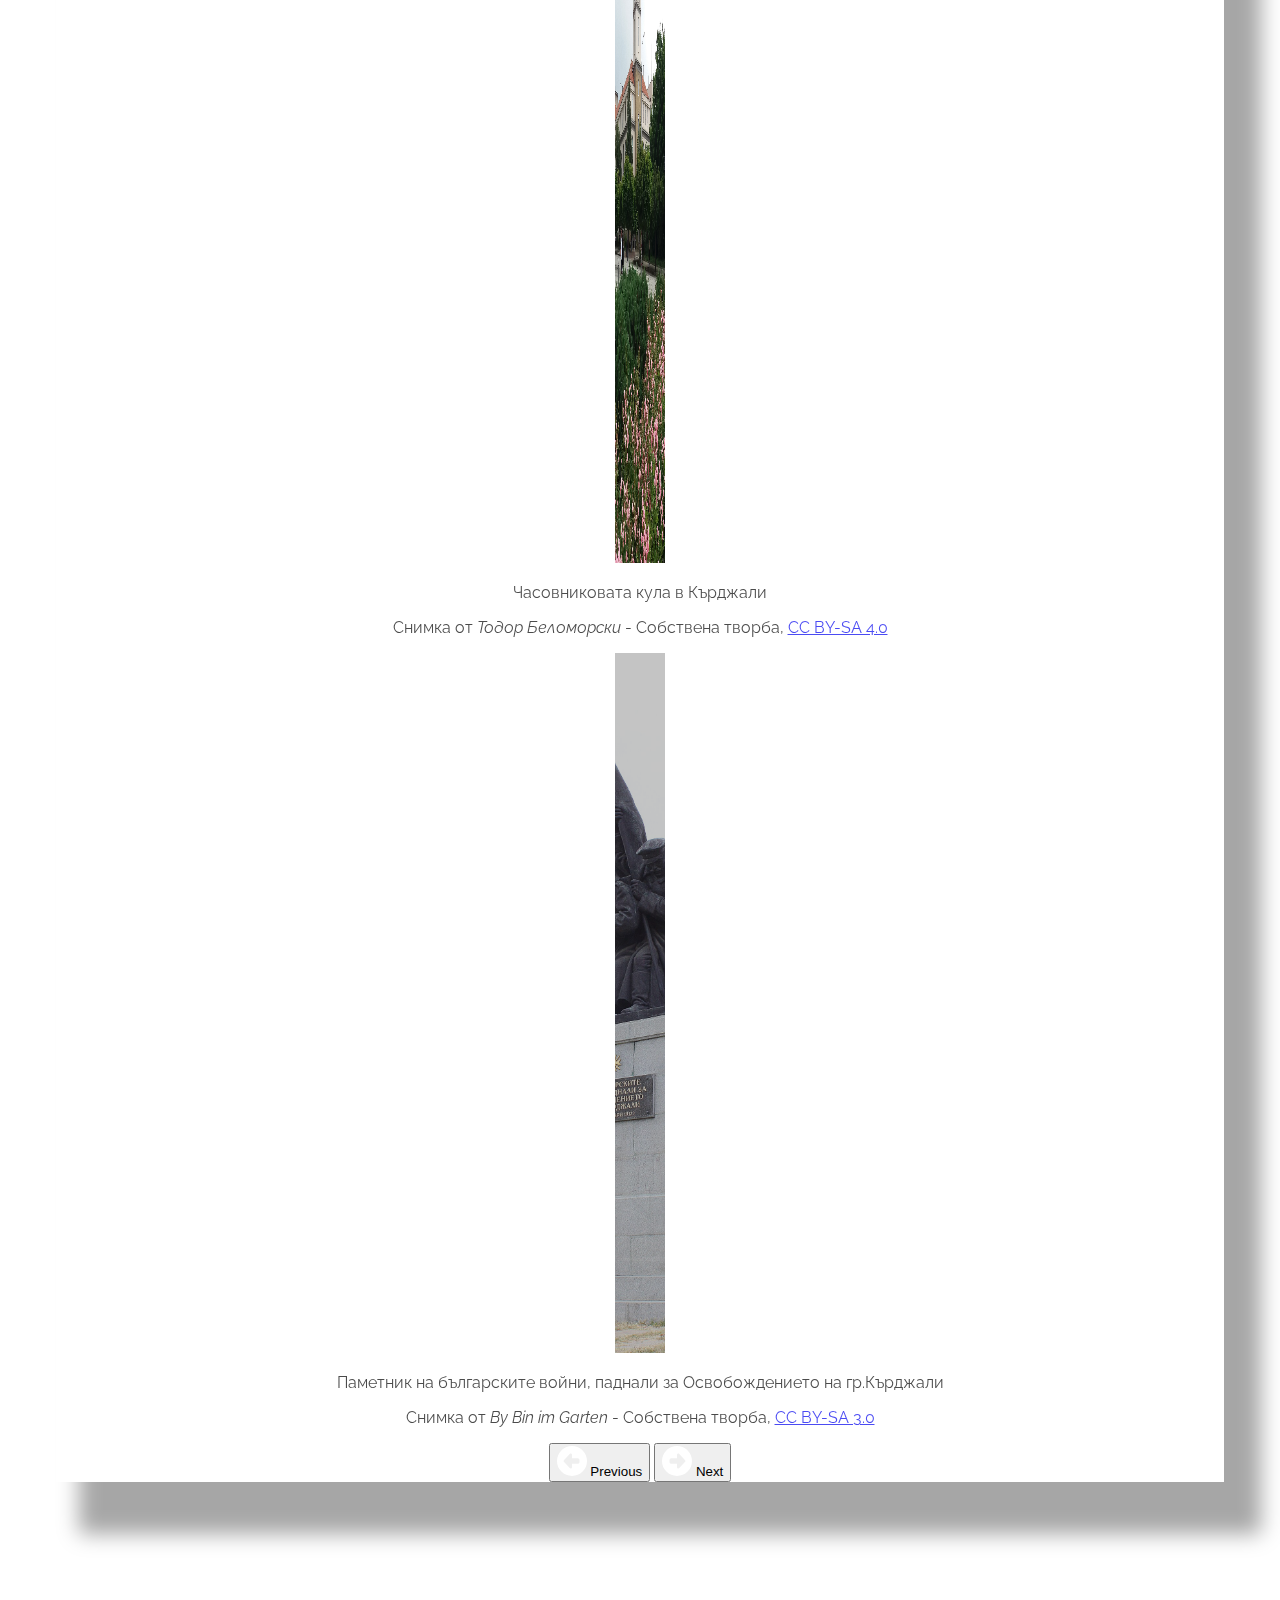
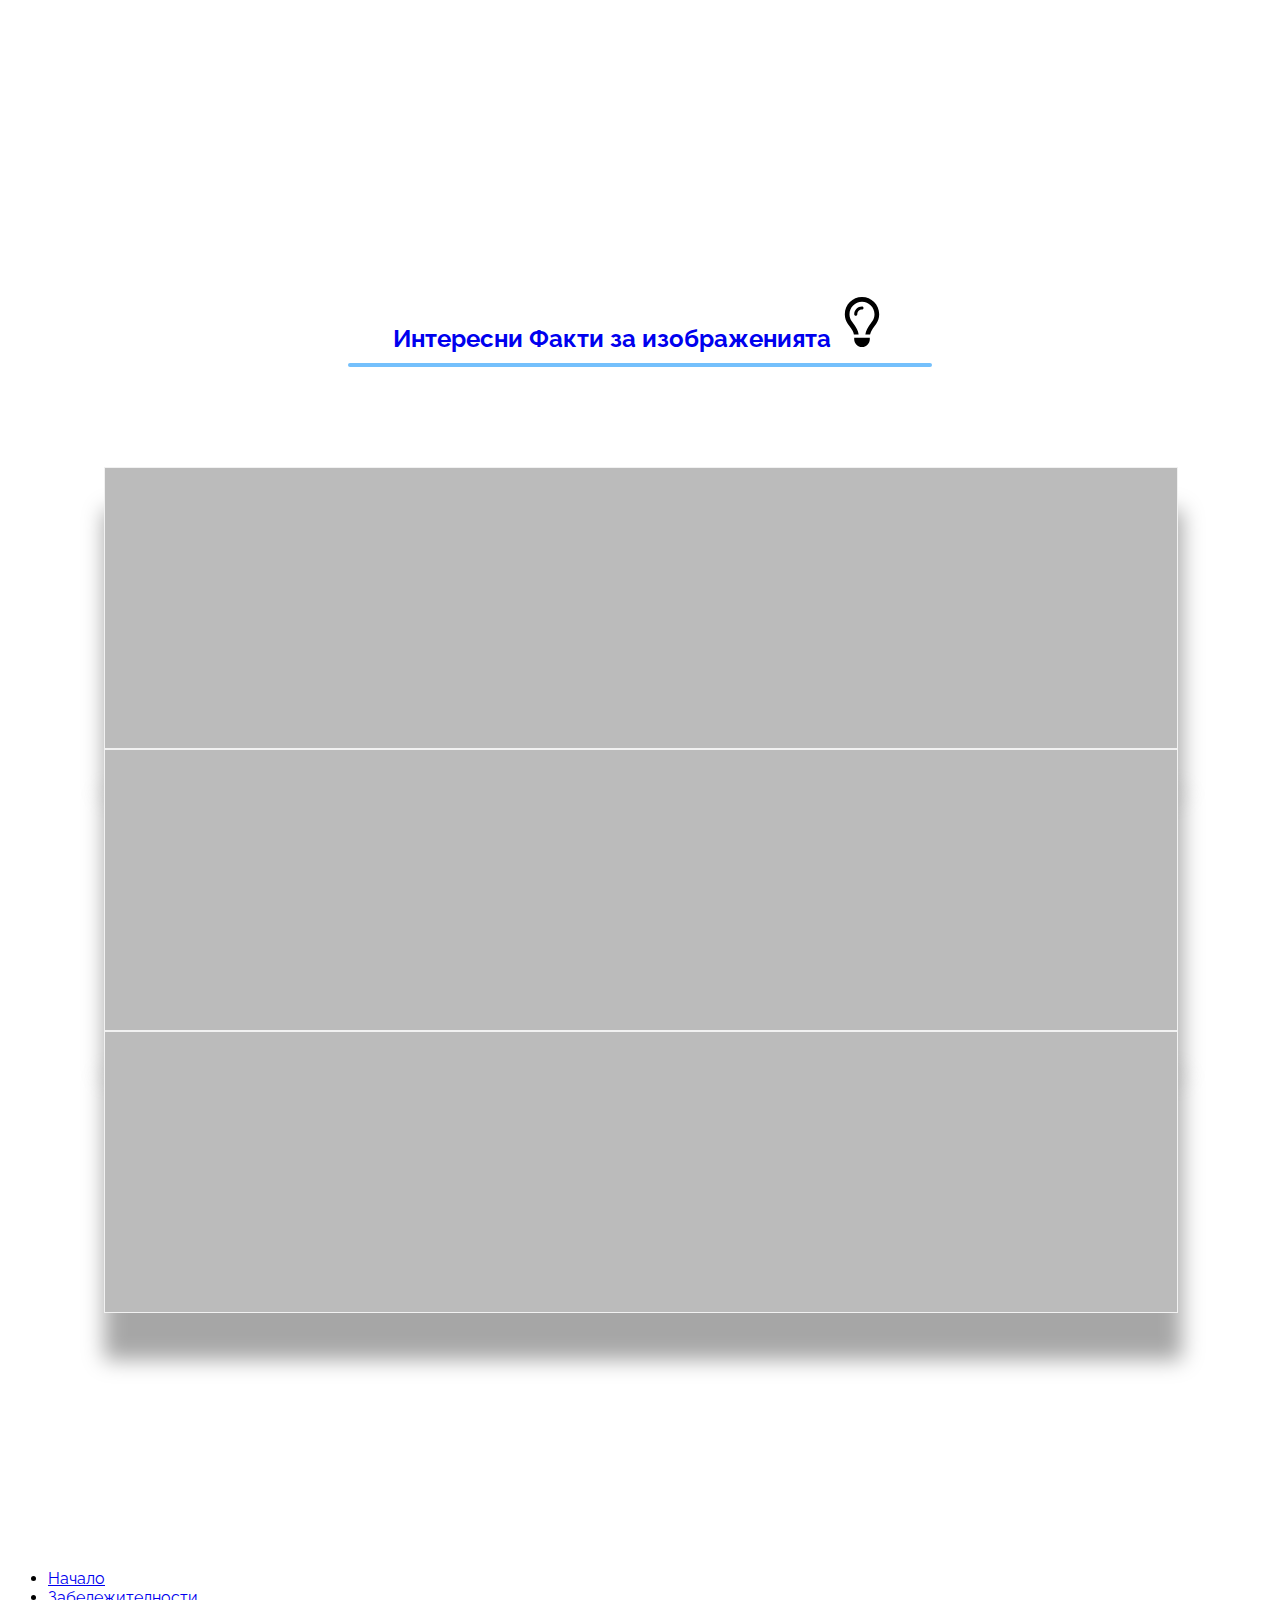
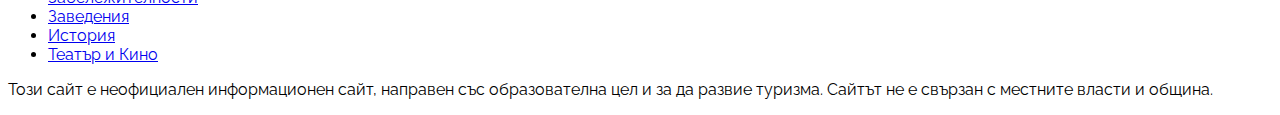
==== commit 4f89423b: "chore: add mobile rendering" ====
--- a/index.html
+++ b/index.html
@@ -14,17 +14,22 @@
   <link rel="stylesheet" href="./css/header.css">
   <link rel="stylesheet" href="./css/index.css">
   <link rel="stylesheet" href="./css/toc.css">
+  <link rel="stylesheet" href="./css/mobile-index-card.css">
   <title>За Кърджали</title>
 </head>
 
 <body>
   <header>
-    <nav class="navbar navbar-expand-lg navbar-light fixed-top" style="padding: 0%;">
-      <div class="container-fluid topBotomBordersOut" style="background-color: #74C0FC;">
+    <nav class="navbar navbar-expand-sm navbar-light fixed-top" style="padding: 0%;">
+      <div class="container-fluid topBotomBordersOut d-flex justify-content-center" style="background-color: #74C0FC;">
+        <button class="navbar-toggler m-3" type="button" data-bs-toggle="collapse" data-bs-target="#navbarSupportedContent" aria-controls="navbarSupportedContent" aria-expanded="false" aria-label="Toggle navigation">
+          <i class="fas fa-bars" style="color:#fff; font-size:28px;"></i>
+        </span>
+        </button>
         <div class="collapse navbar-collapse justify-content-center" id="navbarSupportedContent">
           <ul class="navbar-nav">
             <li class="nav-item m-2">
-              <a href="/index.html" class="nav-link text-white">
+              <a href="/index.html" class="nav-link text-white text-center">
                 <svg xmlns="http://www.w3.org/2000/svg" viewBox="0 0 576 512" class="bi d-block mx-auto mb-1" width="24"
                   height="24"><!--!Font Awesome Free 6.5.1 by @fontawesome - https://fontawesome.com License - https://fontawesome.com/license/free Copyright 2024 Fonticons, Inc.-->
                   <path fill="#ffffff"
@@ -34,7 +39,7 @@
               </a>
             </li>
             <li class="nav-item m-2">
-              <a href="/monuments.html" class="nav-link text-white">
+              <a href="/monuments.html" class="nav-link text-white text-center">
                 <svg xmlns="http://www.w3.org/2000/svg" viewBox="0 0 320 512" class="bi d-block mx-auto mb-1" width="24"
                   height="24"><!--!Font Awesome Free 6.5.1 by @fontawesome - https://fontawesome.com License - https://fontawesome.com/license/free Copyright 2024 Fonticons, Inc.-->
                   <path fill="#ffffff"
@@ -44,7 +49,7 @@
               </a>
             </li>
             <li class="nav-item m-2">
-              <a href="/food.html" class="nav-link text-white">
+              <a href="/food.html" class="nav-link text-white text-center">
                 <svg xmlns="http://www.w3.org/2000/svg" viewBox="0 0 448 512" class="bi d-block mx-auto mb-1" width="24"
                   height="24"><!--!Font Awesome Free 6.5.1 by @fontawesome - https://fontawesome.com License - https://fontawesome.com/license/free Copyright 2024 Fonticons, Inc.-->
                   <path fill="#ffffff"
@@ -54,7 +59,7 @@
               </a>
             </li>
             <li class="nav-item m-2">
-              <a href="/history.html" class="nav-link text-white">
+              <a href="/history.html" class="nav-link text-white text-center">
                 <svg xmlns="http://www.w3.org/2000/svg" viewBox="0 0 512 512" class="bi d-block mx-auto mb-1" width="24"
                   height="24"><!--!Font Awesome Free 6.5.1 by @fontawesome - https://fontawesome.com License - https://fontawesome.com/license/free Copyright 2024 Fonticons, Inc.-->
                   <path fill="#ffffff"
@@ -64,7 +69,7 @@
               </a>
             </li>
             <li class="nav-item m-2">
-              <a href="/cinema-and-theatre.html" class="nav-link text-white">
+              <a href="/cinema-and-theatre.html" class="nav-link text-white text-center">
                 <svg xmlns="http://www.w3.org/2000/svg" viewBox="0 0 576 512" class="bi d-block mx-auto mb-1" width="24"
                   height="24"><!--!Font Awesome Free 6.5.1 by @fontawesome - https://fontawesome.com License - https://fontawesome.com/license/free Copyright 2024 Fonticons, Inc.-->
                   <path fill="#ffffff"
@@ -78,8 +83,9 @@
       </div>
     </nav>
   </header>
+  <div class="container">
   <main>
-    <h1 id="za-kurdzhali" class="h1 text-center text-uppercase font-weight-bold main-heading" style="margin-top: 10.5%">
+    <h1 id="za-kurdzhali" class="h1 text-center text-uppercase font-weight-bold main-heading" style="margin-top: 10.5%; margin-bottom:10%">
       <a href="#za-kurdzhali" style="text-decoration: none;">За Кърджали</a>
     </h1>
     <div class="d-flex flex-column flex-shrink-0 p-3 text-white fixed-top article-toc">
@@ -99,14 +105,17 @@
       <hr>
     </div>
     <div id="carouselExampleDark" class="carousel carousel-dark slide"
-      style="width: 60%; margin-left: auto; margin-right: auto; box-shadow: 30px 45px 20px 7px rgba(0,0,0,0.35); margin-top: 3.0%;">
+      style="margin-left: auto; margin-right: auto; box-shadow: 30px 45px 20px 7px rgba(0,0,0,0.35); margin-top: 3.0%;">
       <div class="carousel-indicators">
         <button type="button" data-bs-target="#carouselExampleDark" data-bs-slide-to="0" class="active bg-white"
-          aria-current="true" aria-label="Slide 1"></button>
+          aria-current="true" aria-label="Slide 1">
+        </button>
         <button type="button" data-bs-target="#carouselExampleDark" data-bs-slide-to="1" aria-label="Slide 2"
-          class="bg-white"></button>
+          class="bg-white">
+        </button>
         <button type="button" data-bs-target="#carouselExampleDark" data-bs-slide-to="2" aria-label="Slide 3"
-          class="bg-white"></button>
+          class="bg-white">
+        </button>
       </div>
       <div class="carousel-inner">
         <div class="carousel-item active" data-bs-interval="10000">
@@ -122,21 +131,24 @@
           </div>
         </div>
         <div class="carousel-item" data-bs-interval="2000">
-          <img height="700" width="50" src="./images/1620px-Kardzhali_Old_Clock_Tower,_Часовникова_Кула_Кърджали.jpg" class="d-block w-100" alt="Кърджали Център">
+          <img height="700" width="50" src="./images/1620px-Kardzhali_Old_Clock_Tower,_Часовникова_Кула_Кърджали.jpg"
+            class="d-block w-100" alt="Кърджали Център">
           <div class="carousel-caption d-none d-md-block bg-dark mb-4" style="opacity: 70%;">
             <p class="text-white">Часовниковата кула в Кърджали</p>
-            <p class="text-white">Снимка от 
-              <em>Тодор Беломорски</em> - Собствена творба, <a href="https://creativecommons.org/licenses/by-sa/4.0/" target="_blank">CC BY-SA 4.0</a>
+            <p class="text-white">Снимка от
+              <em>Тодор Беломорски</em> - Собствена творба, <a href="https://creativecommons.org/licenses/by-sa/4.0/"
+                target="_blank">CC BY-SA 4.0</a>
             </p>
           </div>
         </div>
         <div class="carousel-item">
-          <img height="700" width="50" src="./images/1565px-Kardschali_PD_2011_006.jpg" style="object-fit: cover;" class="d-block w-100"
-            alt="Паметник на българските войни, паднали за Освобождението на гр.Кърджали">
+          <img height="700" width="50" src="./images/1565px-Kardschali_PD_2011_006.jpg" style="object-fit: cover; filter: brightness(77%);"
+            class="d-block w-100" alt="Паметник на българските войни, паднали за Освобождението на гр.Кърджали">
           <div class="carousel-caption d-none d-md-block bg-dark mb-4" style="opacity: 70%;">
             <p class="text-white">Паметник на българските войни, паднали за Освобождението на гр.Кърджали</p>
-            <p class="text-white">Снимка от 
-              <em>By Bin im Garten</em> - Собствена творба, <a href="https://creativecommons.org/licenses/by-sa/3.0/" target="_blank">CC BY-SA 3.0</a>
+            <p class="text-white">Снимка от
+              <em>By Bin im Garten</em> - Собствена творба, <a href="https://creativecommons.org/licenses/by-sa/3.0/"
+                target="_blank">CC BY-SA 3.0</a>
             </p>
           </div>
         </div>
@@ -158,7 +170,7 @@
       </button>
     </div>
     <h2 id="interesni-facti" class="h2 text-center text-uppercase font-weight-bold main-heading"
-      style="margin-top: 6.5%">
+      style="margin-top: 35.5%">
       <a href="#interesni-facti" style="text-decoration:none;">Интересни Факти за изображенията</a>
       <svg xmlns="http://www.w3.org/2000/svg" viewBox="0 0 384 512" height="50"
         width="50"><!--!Font Awesome Free 6.5.1 by @fontawesome - https://fontawesome.com License - https://fontawesome.com/license/free Copyright 2024 Fonticons, Inc.-->
@@ -166,62 +178,73 @@
           d="M297.2 248.9C311.6 228.3 320 203.2 320 176c0-70.7-57.3-128-128-128S64 105.3 64 176c0 27.2 8.4 52.3 22.8 72.9c3.7 5.3 8.1 11.3 12.8 17.7l0 0c12.9 17.7 28.3 38.9 39.8 59.8c10.4 19 15.7 38.8 18.3 57.5H109c-2.2-12-5.9-23.7-11.8-34.5c-9.9-18-22.2-34.9-34.5-51.8l0 0 0 0c-5.2-7.1-10.4-14.2-15.4-21.4C27.6 247.9 16 213.3 16 176C16 78.8 94.8 0 192 0s176 78.8 176 176c0 37.3-11.6 71.9-31.4 100.3c-5 7.2-10.2 14.3-15.4 21.4l0 0 0 0c-12.3 16.8-24.6 33.7-34.5 51.8c-5.9 10.8-9.6 22.5-11.8 34.5H226.4c2.6-18.7 7.9-38.6 18.3-57.5c11.5-20.9 26.9-42.1 39.8-59.8l0 0 0 0 0 0c4.7-6.4 9-12.4 12.7-17.7zM192 128c-26.5 0-48 21.5-48 48c0 8.8-7.2 16-16 16s-16-7.2-16-16c0-44.2 35.8-80 80-80c8.8 0 16 7.2 16 16s-7.2 16-16 16zm0 384c-44.2 0-80-35.8-80-80V416H272v16c0 44.2-35.8 80-80 80z" />
       </svg>
     </h2>
-    <div class="container card-deck d-flex" style="padding: 5em 3em !important;">
-      <div class="card m-5 flip-card" style="box-shadow: 2px 45px 20px 2px rgba(0,0,0,0.35);">
-        <div class="flip-card-inner">
-          <div class="flip-card-front">
-            <div class="card-body">
-              <h5 class="card-title" style="color: white; margin-top: 25%;">Интересни Факти за Язовир Кърджали</h5>
+    <div class="container card-deck d-flex justify-content-center" style="padding: 5em 3em !important;">
+      <div class="row w-100 justify-content-center">
+        <div class="col-md-3 m-2">
+          <div class="card flip-card" style="box-shadow: 2px 45px 20px 2px rgba(0,0,0,0.35);">
+            <div class="flip-card-inner">
+              <div class="flip-card-front">
+                <div class="card-body">
+                  <h5 class="card-title" style="color: white; margin-top: 45%;">Интересни Факти за Язовир Кърджали</h5>
+                </div>
+              </div>
+              <div class="flip-card-back">
+                <div class="card-body">
+                  <p class="card-text">Язовир Кърджали е на второ място по големина на язовирната стена, а по
+                    конструкция,
+                    форма и изпълнение тя е уникална за целия Балкански полуостров.</p>
+                </div>
+              </div>
             </div>
           </div>
-          <div class="flip-card-back">
-            <div class="card-body">
-              <p class="card-text">Язовир Кърджали е на второ място по големина на язовирната стена, а по конструкция,
-                форма и изпълнение тя е уникална за целия Балкански полуостров.</p>
+        </div>
+        <div class="col-md-3 m-2">
+          <div class="card flip-card" style="box-shadow: 2px 45px 20px 2px rgba(0,0,0,0.35);">
+            <div class="flip-card-inner">
+              <div class="flip-card-front">
+                <div class="card-body">
+                  <h5 class="card-title" style="color: white; margin-top: 45%;">
+                    Интересни Факти за центъра на Кърджали
+                  </h5>
+                </div>
+              </div>
+              <div class="flip-card-back">
+                <div class="card-body">
+                  <p class="card-text">Градският часовник на всеки кръгъл час свири български възрожденски песни. Има
+                    предположения, че това се дължи на факта, че Кърджали е присъединен на територията на България точно
+                    в
+                    12ч. през 1921г .</p>
+                </div>
+              </div>
             </div>
           </div>
         </div>
-      </div>
-      <div class="card m-5 flip-card" style="box-shadow: 2px 45px 20px 2px rgba(0,0,0,0.35);">
-        <div class="flip-card-inner">
-          <div class="flip-card-front">
-            <div class="card-body">
-              <h5 class="card-title" style="color: white; margin-top: 25%;">
-                Интересни Факти за центъра на Кърджали
-              </h5>
-            </div>
-          </div>
-          <div class="flip-card-back">
-            <div class="card-body">
-              <p class="card-text">Градският часовник на всеки кръгъл час свири български възрожденски песни. Има
-                предположения, че това се дължи на факта, че Кърджали е присъединен на територията на България точно в
-                12ч. през 1921г .</p>
-            </div>
-          </div>
-        </div>
-      </div>
-      <div class="card m-5 flip-card" style="box-shadow: 2px 45px 20px 2px rgba(0,0,0,0.35);">
-        <div class="flip-card-inner">
-          <div class="flip-card-front">
-            <div class="card-body">
-              <h5 class="card-title" style="color: white; margin-top: 25%;">Интересни Факти за падналите войни при
-                битката в Кърджали</h5>
-            </div>
-          </div>
-          <div class="flip-card-back">
-            <div class="card-body">
-              <p class="card-text">На днешната дата през 1912 година се състои и едно от решаващите сражения от
-                Балканската война между българските и турските войски за Родопите. Кръвопролитие, които траели по над 8
-                часа на ден.</p>
+        <div class="col-md-3 m-2">
+          <div class="card flip-card" style="box-shadow: 2px 45px 20px 2px rgba(0,0,0,0.35);">
+            <div class="flip-card-inner">
+              <div class="flip-card-front">
+                <div class="card-body">
+                  <h5 class="card-title" style="color: white; margin-top: 45%;">Интересни Факти за падналите войни при
+                    битката в Кърджали</h5>
+                </div>
+              </div>
+              <div class="flip-card-back">
+                <div class="card-body">
+                  <p class="card-text">На днешната дата през 1912 година се състои и едно от решаващите сражения от
+                    Балканската война между българските и турските войски за Родопите. Кръвопролитие, които траели по
+                    над
+                    8
+                    часа на ден.</p>
+                </div>
+              </div>
             </div>
           </div>
         </div>
       </div>
     </div>
   </main>
-  <footer style="margin-top: 35%">
-    <div class="container" style="padding: 0em 3em !important;">
-      <footer class="py-3 my-4">
+  </div>
+  <footer>
         <ul class="nav justify-content-center border-bottom pb-3 mb-3">
           <li class="nav-item nav-footer"><a href="/index.html" class="nav-link px-2 text-muted">Начало</a></li>
           <li class="nav-item nav-footer"><a href="/monuments.html"
@@ -234,8 +257,6 @@
         <p class="text-center text-muted">Този сайт е неофициален информационен сайт, направен със образователна цел и
           за да развие туризма.
           Сайтът не е свързан с местните власти и община.</p>
-      </footer>
-    </div>
   </footer>
   <script src="https://cdnjs.cloudflare.com/ajax/libs/jquery/3.7.1/jquery.min.js"
     integrity="sha512-v2CJ7UaYy4JwqLDIrZUI/4hqeoQieOmAZNXBeQyjo21dadnwR+8ZaIJVT8EE2iyI61OV8e6M8PP2/4hpQINQ/g=="
--- a/css/header.css
+++ b/css/header.css
@@ -422,7 +422,7 @@
     content: "";
     display: block;
     height: 4px;
-    width: 350px;
+    width: 50%;
     border-radius: 3px;
     background-color: #74C0FC;
     margin: 10px auto 20px auto;
@@ -438,8 +438,20 @@
     content: "";
     display: block;
     height: 4px;
-    width: 550px;
+    width: 50%;
     border-radius: 3px;
     background-color: #74C0FC;
     margin: 10px auto 20px auto;
+}
+
+@media only screen and (max-width: 575px)  {
+    .fixed-top{
+        position:unset;
+    }
+}
+
+@media only screen and (max-width: 1600px){
+    .article-toc{
+        display: none !important;
+    }
 }--- a/css/index.css
+++ b/css/index.css
@@ -1,6 +1,5 @@
 @import 'https://fonts.googleapis.com/css?family=Raleway';
 html, body{
- height: 100%;
  font-family: Raleway;
  background-color: #ffffff;
 }
@@ -22,8 +21,8 @@
 /* The flip card container - set the width and height to whatever you want. We have added the border property to demonstrate that the flip itself goes out of the box on hover (remove perspective if you don't want the 3D effect */
 .flip-card {
     background-color: transparent;
-    width: 300px;
-    height: 200px;
+    width: 100%;
+    height: 280px;
     border: 1px solid #f1f1f1;
     perspective: 1000px; /* Remove this if you don't want the 3D effect */
   }
--- a/css/mobile-index-card.css
+++ b/css/mobile-index-card.css
@@ -0,0 +1,28 @@
+@media only screen and (min-width: 768px) and (max-width: 990px){
+    .col-md-3{
+        width: 60% !important;
+    }
+
+
+}
+
+@media only screen and (min-width: 992px) and (max-width: 1200px){
+    .flip-card {
+        background-color: transparent;
+        width: 100%;
+        height: 400px;
+        border: 1px solid #f1f1f1;
+        perspective: 1000px;
+    }
+}
+
+
+@media only screen and (max-width: 428px){
+    .flip-card {
+        background-color: transparent;
+        width: 100%;
+        height: 400px;
+        border: 1px solid #f1f1f1;
+        perspective: 1000px;
+    }
+}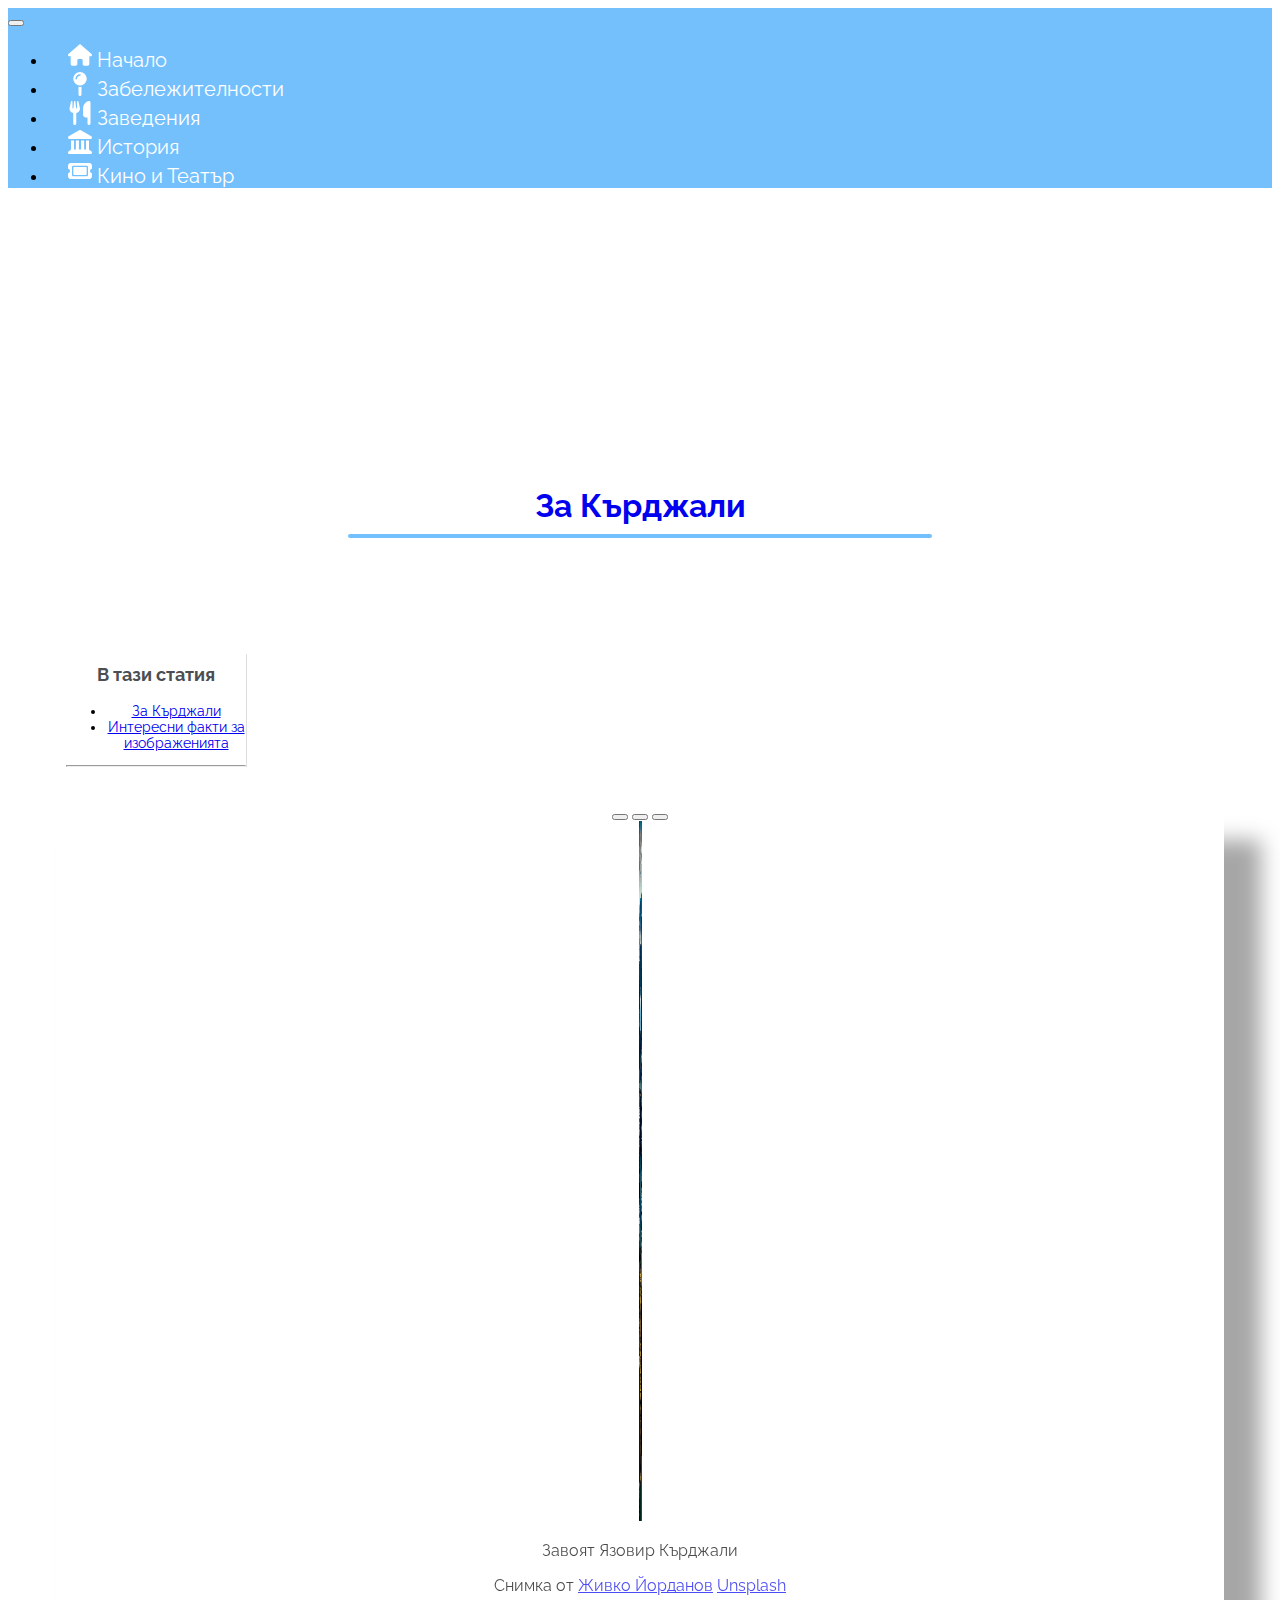
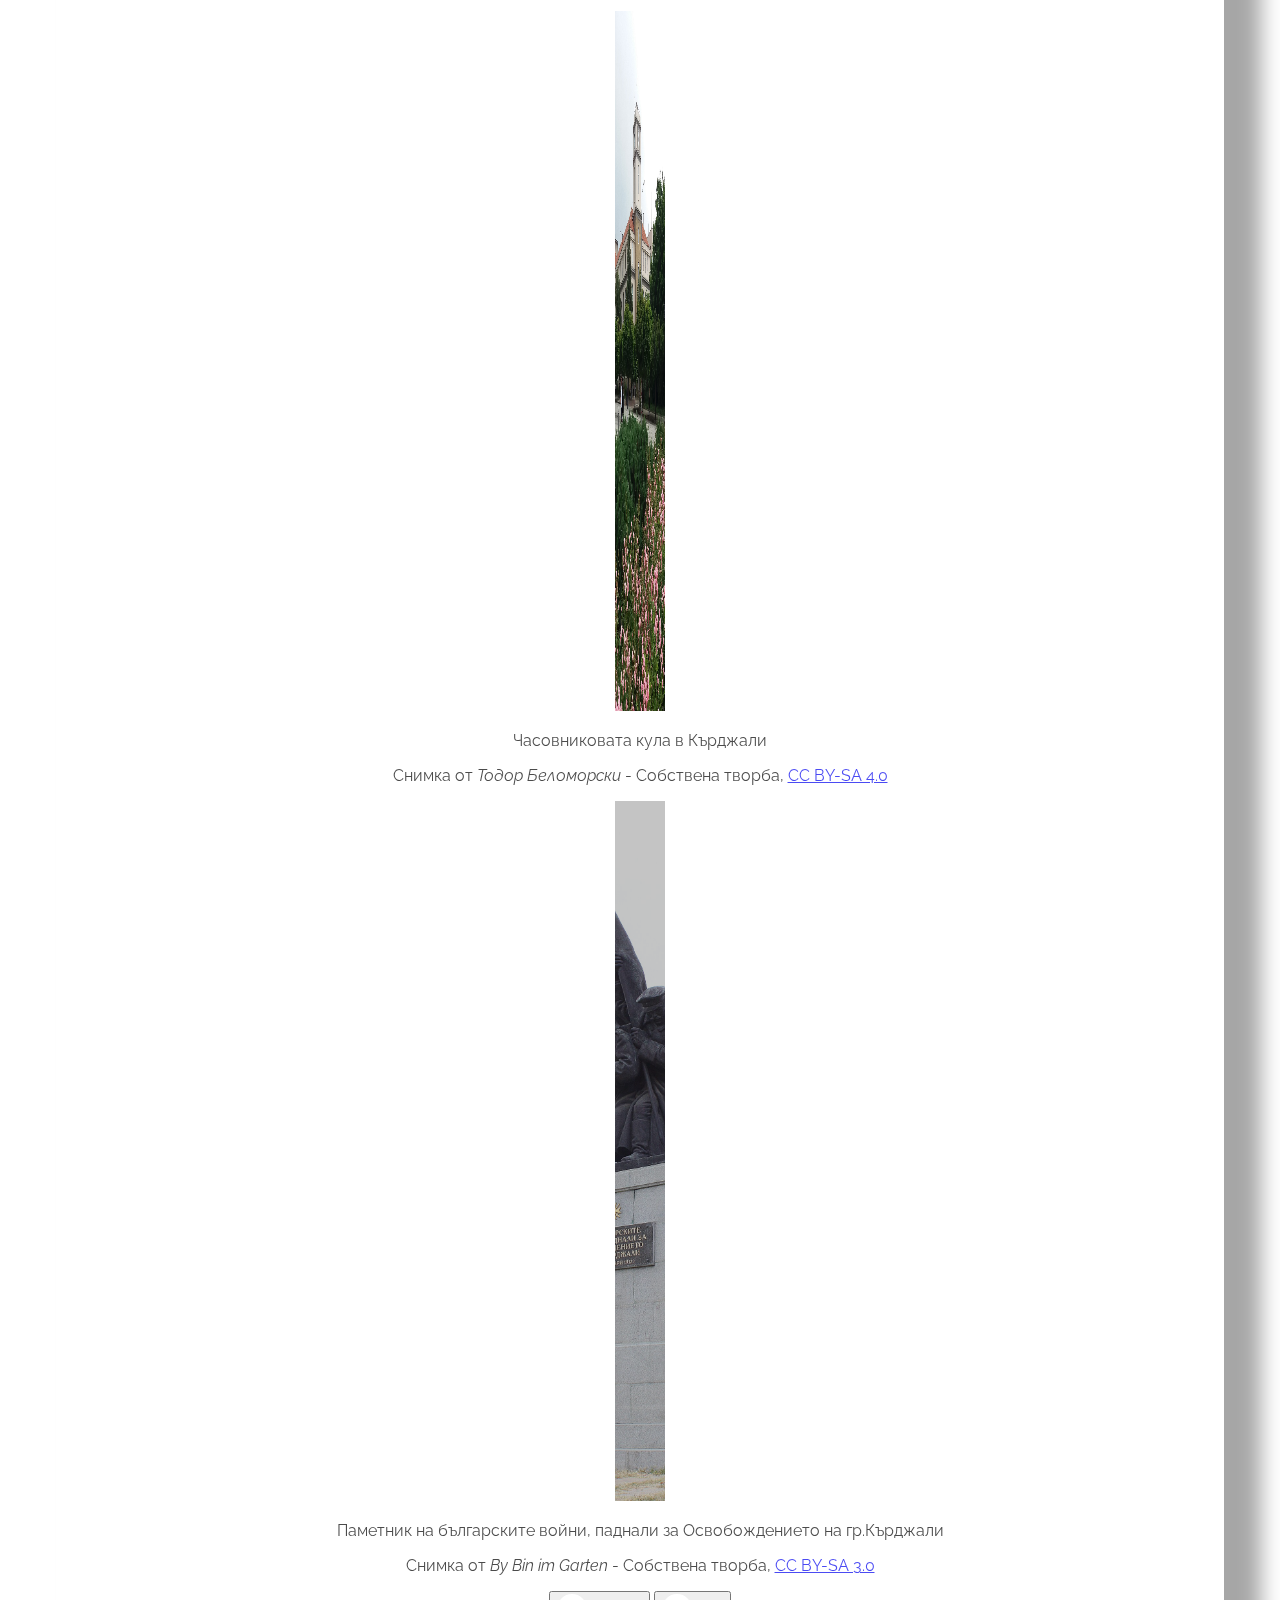
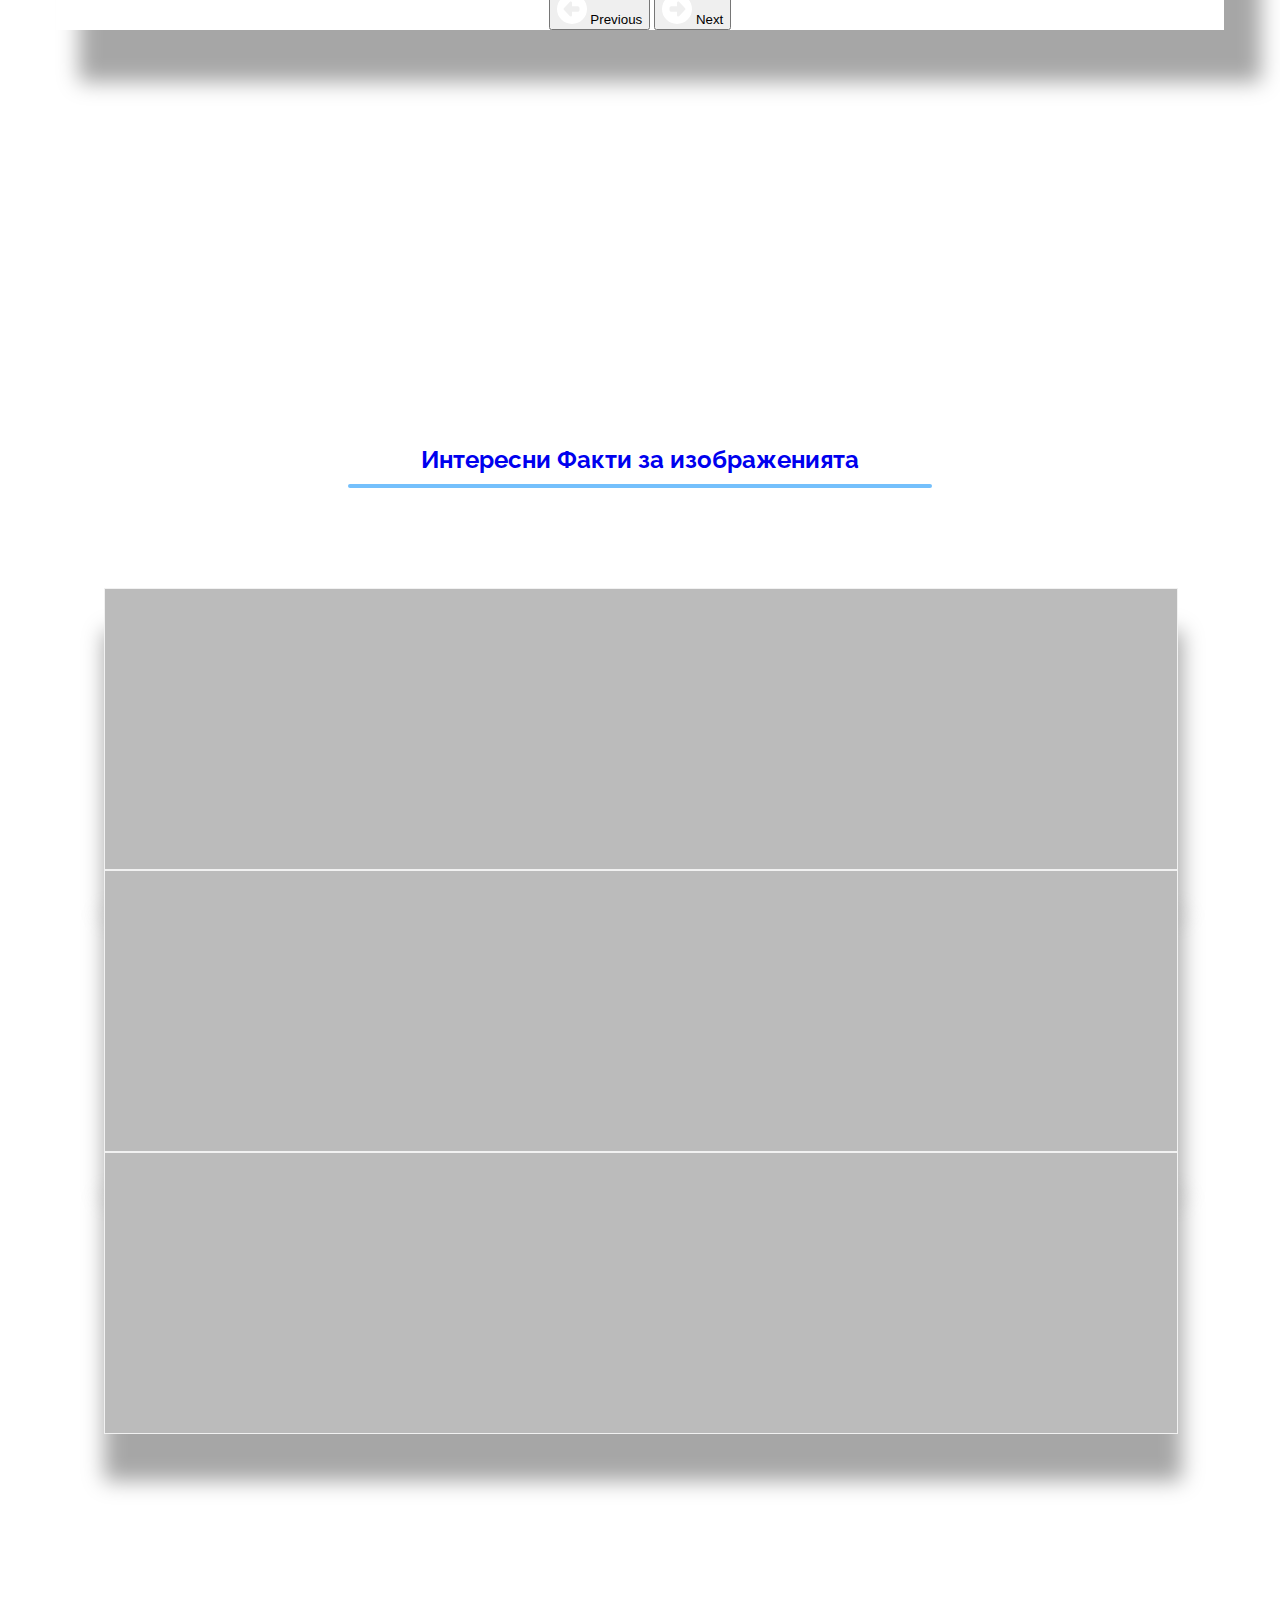
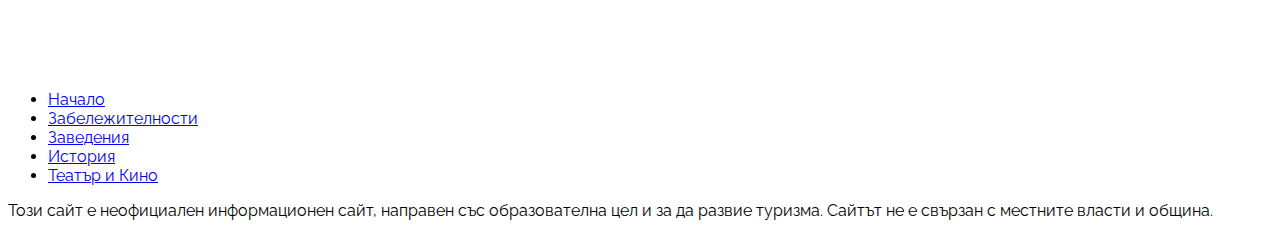
==== commit f3423b04: "chore: add ui improvements" ====
--- a/index.html
+++ b/index.html
@@ -172,11 +172,6 @@
     <h2 id="interesni-facti" class="h2 text-center text-uppercase font-weight-bold main-heading"
       style="margin-top: 35.5%">
       <a href="#interesni-facti" style="text-decoration:none;">Интересни Факти за изображенията</a>
-      <svg xmlns="http://www.w3.org/2000/svg" viewBox="0 0 384 512" height="50"
-        width="50"><!--!Font Awesome Free 6.5.1 by @fontawesome - https://fontawesome.com License - https://fontawesome.com/license/free Copyright 2024 Fonticons, Inc.-->
-        <path
-          d="M297.2 248.9C311.6 228.3 320 203.2 320 176c0-70.7-57.3-128-128-128S64 105.3 64 176c0 27.2 8.4 52.3 22.8 72.9c3.7 5.3 8.1 11.3 12.8 17.7l0 0c12.9 17.7 28.3 38.9 39.8 59.8c10.4 19 15.7 38.8 18.3 57.5H109c-2.2-12-5.9-23.7-11.8-34.5c-9.9-18-22.2-34.9-34.5-51.8l0 0 0 0c-5.2-7.1-10.4-14.2-15.4-21.4C27.6 247.9 16 213.3 16 176C16 78.8 94.8 0 192 0s176 78.8 176 176c0 37.3-11.6 71.9-31.4 100.3c-5 7.2-10.2 14.3-15.4 21.4l0 0 0 0c-12.3 16.8-24.6 33.7-34.5 51.8c-5.9 10.8-9.6 22.5-11.8 34.5H226.4c2.6-18.7 7.9-38.6 18.3-57.5c11.5-20.9 26.9-42.1 39.8-59.8l0 0 0 0 0 0c4.7-6.4 9-12.4 12.7-17.7zM192 128c-26.5 0-48 21.5-48 48c0 8.8-7.2 16-16 16s-16-7.2-16-16c0-44.2 35.8-80 80-80c8.8 0 16 7.2 16 16s-7.2 16-16 16zm0 384c-44.2 0-80-35.8-80-80V416H272v16c0 44.2-35.8 80-80 80z" />
-      </svg>
     </h2>
     <div class="container card-deck d-flex justify-content-center" style="padding: 5em 3em !important;">
       <div class="row w-100 justify-content-center">
@@ -185,7 +180,10 @@
             <div class="flip-card-inner">
               <div class="flip-card-front">
                 <div class="card-body">
-                  <h5 class="card-title" style="color: white; margin-top: 45%;">Интересни Факти за Язовир Кърджали</h5>
+                  <h5 class="card-title" style="color: white; margin-top: 45%;">Интересни Факти за Язовир Кърджали
+                    <svg xmlns="http://www.w3.org/2000/svg" viewBox="0 0 384 512" height="20" width="20"><!--!Font Awesome Free 6.5.1 by @fontawesome - https://fontawesome.com License - https://fontawesome.com/license/free Copyright 2024 Fonticons, Inc.--><path fill="#ffffff" d="M297.2 248.9C311.6 228.3 320 203.2 320 176c0-70.7-57.3-128-128-128S64 105.3 64 176c0 27.2 8.4 52.3 22.8 72.9c3.7 5.3 8.1 11.3 12.8 17.7l0 0c12.9 17.7 28.3 38.9 39.8 59.8c10.4 19 15.7 38.8 18.3 57.5H109c-2.2-12-5.9-23.7-11.8-34.5c-9.9-18-22.2-34.9-34.5-51.8l0 0 0 0c-5.2-7.1-10.4-14.2-15.4-21.4C27.6 247.9 16 213.3 16 176C16 78.8 94.8 0 192 0s176 78.8 176 176c0 37.3-11.6 71.9-31.4 100.3c-5 7.2-10.2 14.3-15.4 21.4l0 0 0 0c-12.3 16.8-24.6 33.7-34.5 51.8c-5.9 10.8-9.6 22.5-11.8 34.5H226.4c2.6-18.7 7.9-38.6 18.3-57.5c11.5-20.9 26.9-42.1 39.8-59.8l0 0 0 0 0 0c4.7-6.4 9-12.4 12.7-17.7zM192 128c-26.5 0-48 21.5-48 48c0 8.8-7.2 16-16 16s-16-7.2-16-16c0-44.2 35.8-80 80-80c8.8 0 16 7.2 16 16s-7.2 16-16 16zm0 384c-44.2 0-80-35.8-80-80V416H272v16c0 44.2-35.8 80-80 80z"/>
+                    </svg>
+                  </h5>
                 </div>
               </div>
               <div class="flip-card-back">
@@ -205,6 +203,8 @@
                 <div class="card-body">
                   <h5 class="card-title" style="color: white; margin-top: 45%;">
                     Интересни Факти за центъра на Кърджали
+                    <svg xmlns="http://www.w3.org/2000/svg" viewBox="0 0 384 512" height="20" width="20"><!--!Font Awesome Free 6.5.1 by @fontawesome - https://fontawesome.com License - https://fontawesome.com/license/free Copyright 2024 Fonticons, Inc.--><path fill="#ffffff" d="M297.2 248.9C311.6 228.3 320 203.2 320 176c0-70.7-57.3-128-128-128S64 105.3 64 176c0 27.2 8.4 52.3 22.8 72.9c3.7 5.3 8.1 11.3 12.8 17.7l0 0c12.9 17.7 28.3 38.9 39.8 59.8c10.4 19 15.7 38.8 18.3 57.5H109c-2.2-12-5.9-23.7-11.8-34.5c-9.9-18-22.2-34.9-34.5-51.8l0 0 0 0c-5.2-7.1-10.4-14.2-15.4-21.4C27.6 247.9 16 213.3 16 176C16 78.8 94.8 0 192 0s176 78.8 176 176c0 37.3-11.6 71.9-31.4 100.3c-5 7.2-10.2 14.3-15.4 21.4l0 0 0 0c-12.3 16.8-24.6 33.7-34.5 51.8c-5.9 10.8-9.6 22.5-11.8 34.5H226.4c2.6-18.7 7.9-38.6 18.3-57.5c11.5-20.9 26.9-42.1 39.8-59.8l0 0 0 0 0 0c4.7-6.4 9-12.4 12.7-17.7zM192 128c-26.5 0-48 21.5-48 48c0 8.8-7.2 16-16 16s-16-7.2-16-16c0-44.2 35.8-80 80-80c8.8 0 16 7.2 16 16s-7.2 16-16 16zm0 384c-44.2 0-80-35.8-80-80V416H272v16c0 44.2-35.8 80-80 80z"/>
+                    </svg>
                   </h5>
                 </div>
               </div>
@@ -225,7 +225,10 @@
               <div class="flip-card-front">
                 <div class="card-body">
                   <h5 class="card-title" style="color: white; margin-top: 45%;">Интересни Факти за падналите войни при
-                    битката в Кърджали</h5>
+                    битката в Кърджали
+                    <svg xmlns="http://www.w3.org/2000/svg" viewBox="0 0 384 512" height="20" width="20"><!--!Font Awesome Free 6.5.1 by @fontawesome - https://fontawesome.com License - https://fontawesome.com/license/free Copyright 2024 Fonticons, Inc.--><path fill="#ffffff" d="M297.2 248.9C311.6 228.3 320 203.2 320 176c0-70.7-57.3-128-128-128S64 105.3 64 176c0 27.2 8.4 52.3 22.8 72.9c3.7 5.3 8.1 11.3 12.8 17.7l0 0c12.9 17.7 28.3 38.9 39.8 59.8c10.4 19 15.7 38.8 18.3 57.5H109c-2.2-12-5.9-23.7-11.8-34.5c-9.9-18-22.2-34.9-34.5-51.8l0 0 0 0c-5.2-7.1-10.4-14.2-15.4-21.4C27.6 247.9 16 213.3 16 176C16 78.8 94.8 0 192 0s176 78.8 176 176c0 37.3-11.6 71.9-31.4 100.3c-5 7.2-10.2 14.3-15.4 21.4l0 0 0 0c-12.3 16.8-24.6 33.7-34.5 51.8c-5.9 10.8-9.6 22.5-11.8 34.5H226.4c2.6-18.7 7.9-38.6 18.3-57.5c11.5-20.9 26.9-42.1 39.8-59.8l0 0 0 0 0 0c4.7-6.4 9-12.4 12.7-17.7zM192 128c-26.5 0-48 21.5-48 48c0 8.8-7.2 16-16 16s-16-7.2-16-16c0-44.2 35.8-80 80-80c8.8 0 16 7.2 16 16s-7.2 16-16 16zm0 384c-44.2 0-80-35.8-80-80V416H272v16c0 44.2-35.8 80-80 80z"/>
+                    </svg>
+                  </h5>
                 </div>
               </div>
               <div class="flip-card-back">
--- a/css/header.css
+++ b/css/header.css
@@ -450,7 +450,7 @@
     }
 }
 
-@media only screen and (max-width: 1600px){
+@media only screen and (max-width: 1200px){
     .article-toc{
         display: none !important;
     }
--- a/css/mobile-index-card.css
+++ b/css/mobile-index-card.css
@@ -2,8 +2,6 @@
     .col-md-3{
         width: 60% !important;
     }
-
-
 }
 
 @media only screen and (min-width: 992px) and (max-width: 1200px){
@@ -25,4 +23,12 @@
         border: 1px solid #f1f1f1;
         perspective: 1000px;
     }
+
+    .card-title{
+        margin-top: 75% !important;
+    }
+
+    .card-text{
+        margin-top: 15% !important;
+    }
 }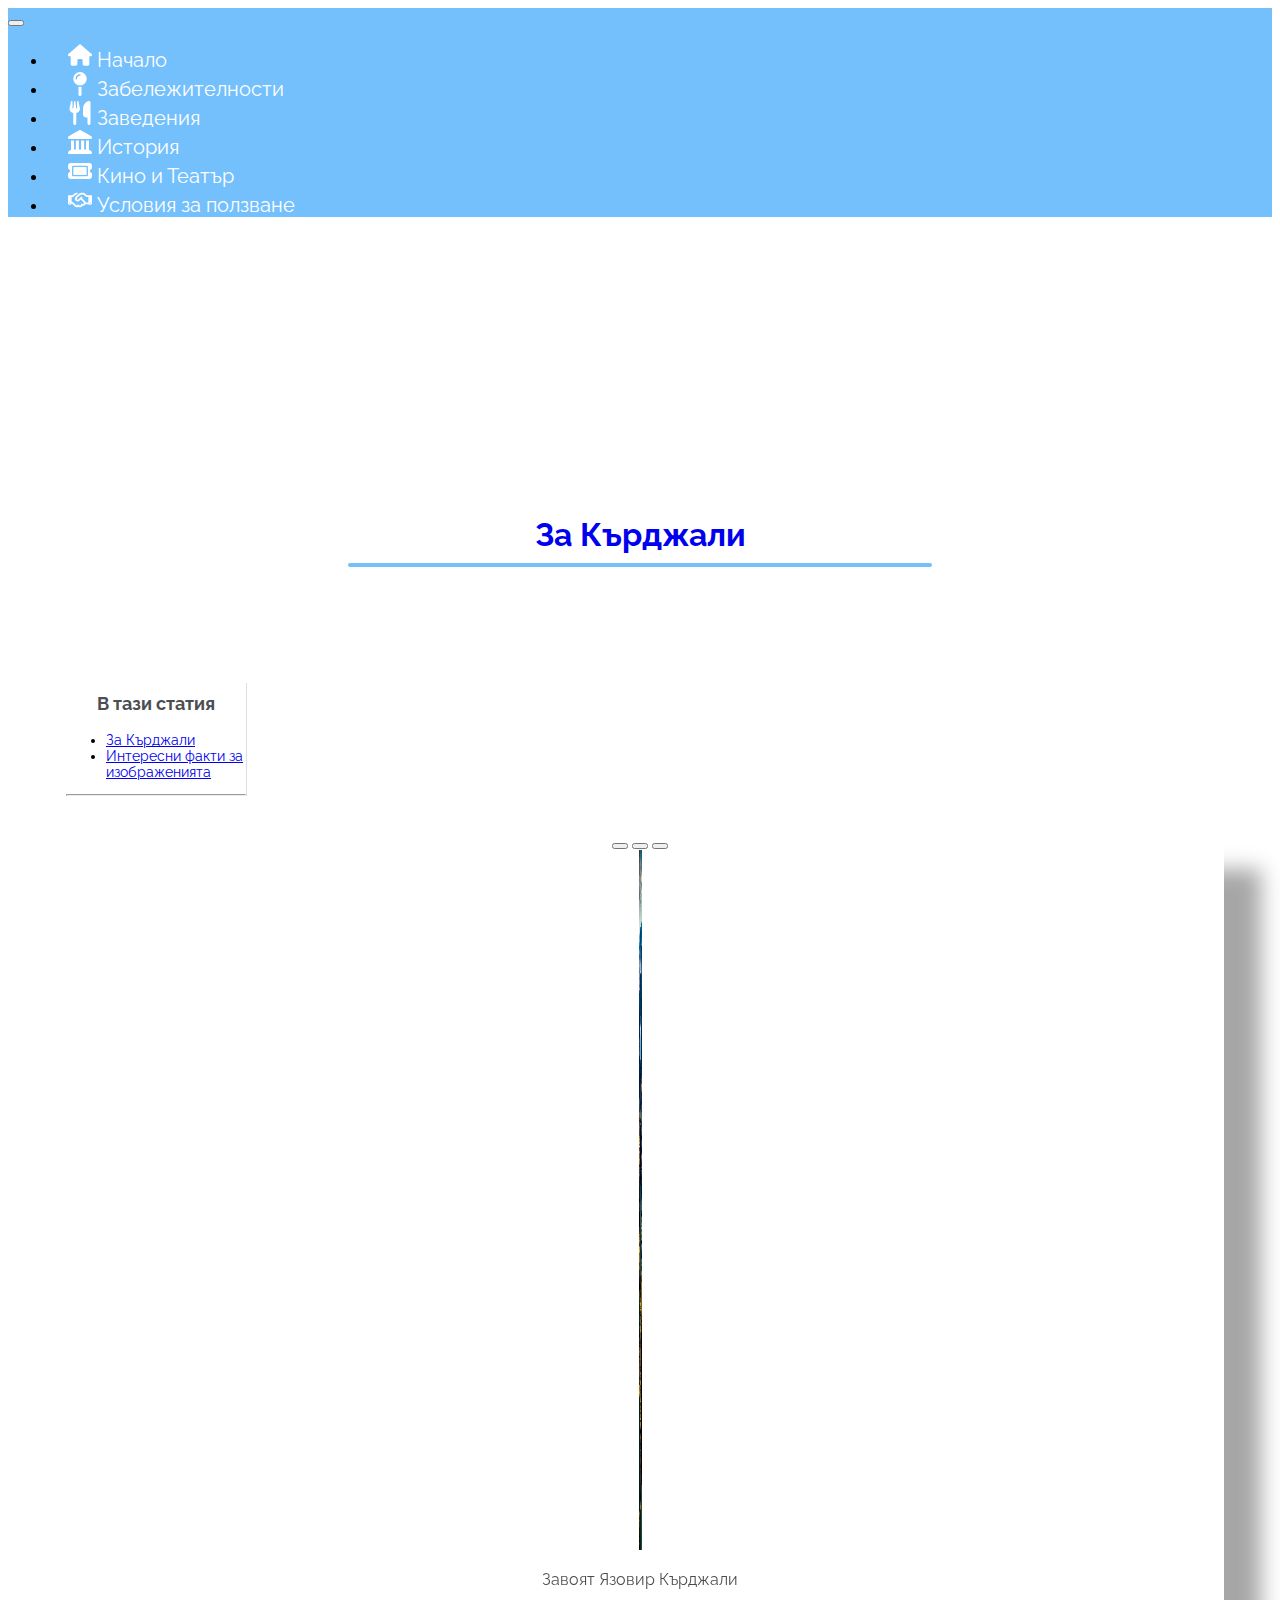
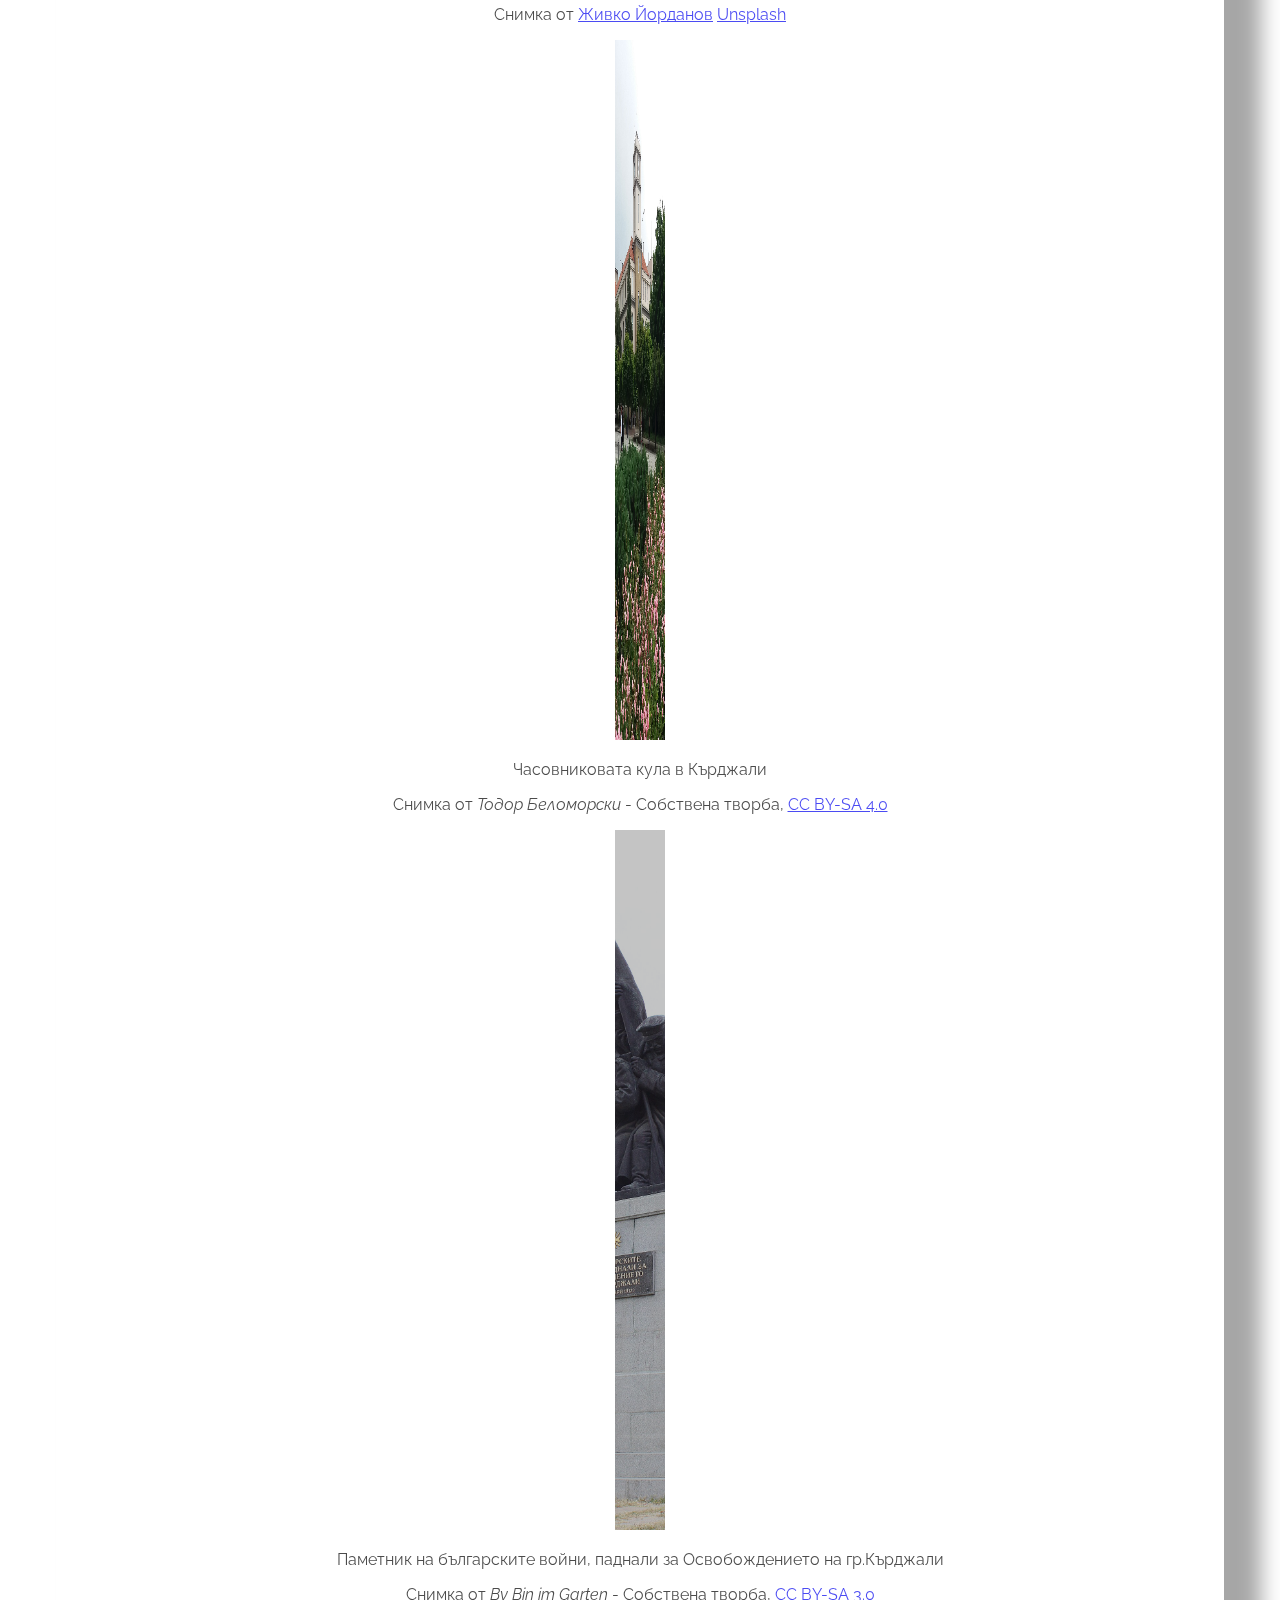
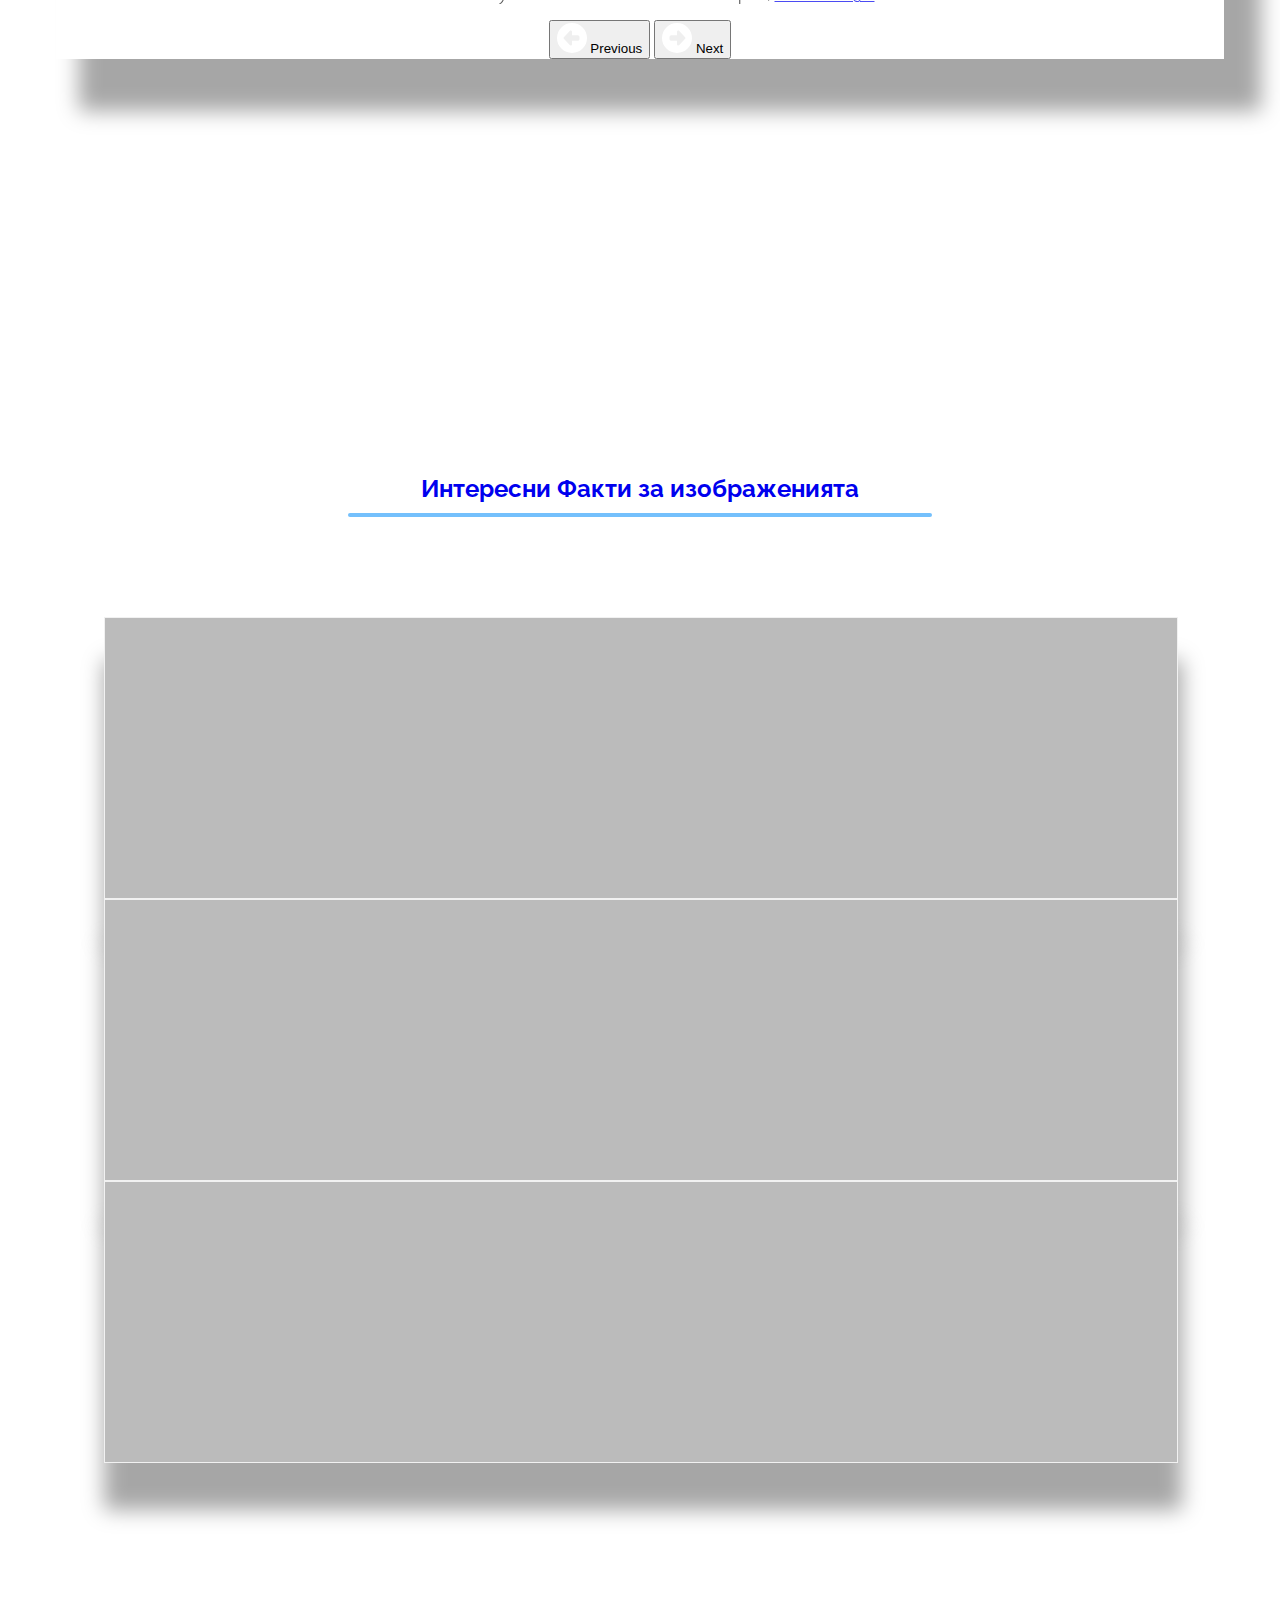
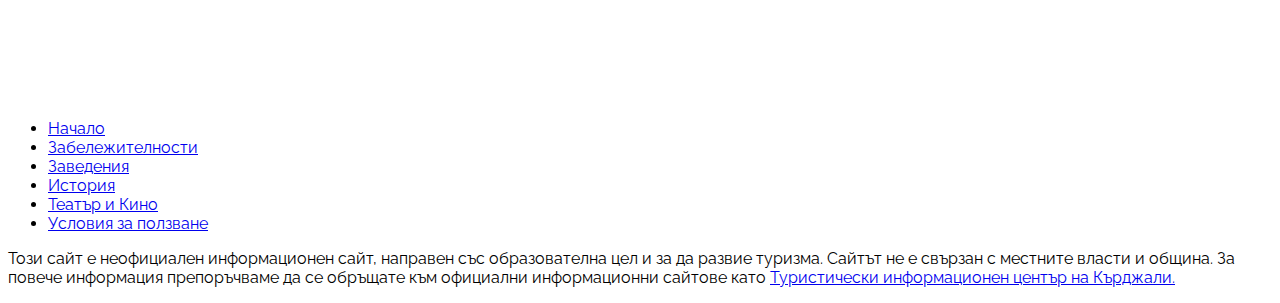
==== commit 5ec02f4c: "chore: add terms of use page" ====
--- a/index.html
+++ b/index.html
@@ -78,6 +78,14 @@
                 Кино и Театър
               </a>
             </li>
+            <li class="nav-item m-2">
+              <a href="/terms-of-use.html" class="nav-link text-white text-center">
+                <svg xmlns="http://www.w3.org/2000/svg" viewBox="0 0 640 512"  class="bi d-block mx-auto mb-1" width="24"
+                height="24"><!--!Font Awesome Free 6.5.1 by @fontawesome - https://fontawesome.com License - https://fontawesome.com/license/free Copyright 2024 Fonticons, Inc.--><path fill="#ffffff" d="M272.2 64.6l-51.1 51.1c-15.3 4.2-29.5 11.9-41.5 22.5L153 161.9C142.8 171 129.5 176 115.8 176H96V304c20.4 .6 39.8 8.9 54.3 23.4l35.6 35.6 7 7 0 0L219.9 397c6.2 6.2 16.4 6.2 22.6 0c1.7-1.7 3-3.7 3.7-5.8c2.8-7.7 9.3-13.5 17.3-15.3s16.4 .6 22.2 6.5L296.5 393c11.6 11.6 30.4 11.6 41.9 0c5.4-5.4 8.3-12.3 8.6-19.4c.4-8.8 5.6-16.6 13.6-20.4s17.3-3 24.4 2.1c9.4 6.7 22.5 5.8 30.9-2.6c9.4-9.4 9.4-24.6 0-33.9L340.1 243l-35.8 33c-27.3 25.2-69.2 25.6-97 .9c-31.7-28.2-32.4-77.4-1.6-106.5l70.1-66.2C303.2 78.4 339.4 64 377.1 64c36.1 0 71 13.3 97.9 37.2L505.1 128H544h40 40c8.8 0 16 7.2 16 16V352c0 17.7-14.3 32-32 32H576c-11.8 0-22.2-6.4-27.7-16H463.4c-3.4 6.7-7.9 13.1-13.5 18.7c-17.1 17.1-40.8 23.8-63 20.1c-3.6 7.3-8.5 14.1-14.6 20.2c-27.3 27.3-70 30-100.4 8.1c-25.1 20.8-62.5 19.5-86-4.1L159 404l-7-7-35.6-35.6c-5.5-5.5-12.7-8.7-20.4-9.3C96 369.7 81.6 384 64 384H32c-17.7 0-32-14.3-32-32V144c0-8.8 7.2-16 16-16H56 96h19.8c2 0 3.9-.7 5.3-2l26.5-23.6C175.5 77.7 211.4 64 248.7 64H259c4.4 0 8.9 .2 13.2 .6zM544 320V176H496c-5.9 0-11.6-2.2-15.9-6.1l-36.9-32.8c-18.2-16.2-41.7-25.1-66.1-25.1c-25.4 0-49.8 9.7-68.3 27.1l-70.1 66.2c-10.3 9.8-10.1 26.3 .5 35.7c9.3 8.3 23.4 8.1 32.5-.3l71.9-66.4c9.7-9 24.9-8.4 33.9 1.4s8.4 24.9-1.4 33.9l-.8 .8 74.4 74.4c10 10 16.5 22.3 19.4 35.1H544zM64 336a16 16 0 1 0 -32 0 16 16 0 1 0 32 0zm528 16a16 16 0 1 0 0-32 16 16 0 1 0 0 32z"/>
+                </svg>
+                Условия за ползване
+              </a>
+            </li>
           </ul>
         </div>
       </div>
@@ -91,12 +99,12 @@
     <div class="d-flex flex-column flex-shrink-0 p-3 text-white fixed-top article-toc">
       <div class="side-title d-flex justify-content-center">В тази статия</div>
       <ul class="nav flex-column mb-auto" style="margin-top: 10%;">
-        <li class="nav-item">
+        <li class="nav-item" style="text-align: left;">
           <a href="#za-kurdzhali" class="nav-link text-dark">
             За Кърджали
           </a>
         </li>
-        <li class="nav-item">
+        <li class="nav-item" style="text-align: left;">
           <a href="#interesni-facti" class="nav-link text-dark">
             Интересни факти за изображенията
           </a>
@@ -255,11 +263,12 @@
           <li class="nav-item nav-footer"><a href="/food.html" class="nav-link px-2 text-muted">Заведения</a></li>
           <li class="nav-item nav-footer"><a href="/history.html" class="nav-link px-2 text-muted">История</a></li>
           <li class="nav-item nav-footer"><a href="/cinema-and-theatre.html" class="nav-link px-2 text-muted">Театър и
-              Кино</a></li>
+              Кино</a>
+          </li>
+          <li class="nav-item nav-footer"><a href="/terms-of-use.html" class="nav-link px-2 text-muted">Условия за ползване</a></li>
         </ul>
-        <p class="text-center text-muted">Този сайт е неофициален информационен сайт, направен със образователна цел и
-          за да развие туризма.
-          Сайтът не е свързан с местните власти и община.</p>
+        <p class="text-center text-muted">Този сайт е неофициален информационен сайт, направен със образователна цел и за да развие туризма.
+          Сайтът не е свързан с местните власти и община. За повече информация препоръчваме да се обръщате към официални информационни сайтове като <a href="https://www.kardjali-tourism.info/" target="_blank" title="Туристически информационен център">Туристически информационен център на Кърджали.</a></p>
   </footer>
   <script src="https://cdnjs.cloudflare.com/ajax/libs/jquery/3.7.1/jquery.min.js"
     integrity="sha512-v2CJ7UaYy4JwqLDIrZUI/4hqeoQieOmAZNXBeQyjo21dadnwR+8ZaIJVT8EE2iyI61OV8e6M8PP2/4hpQINQ/g=="
